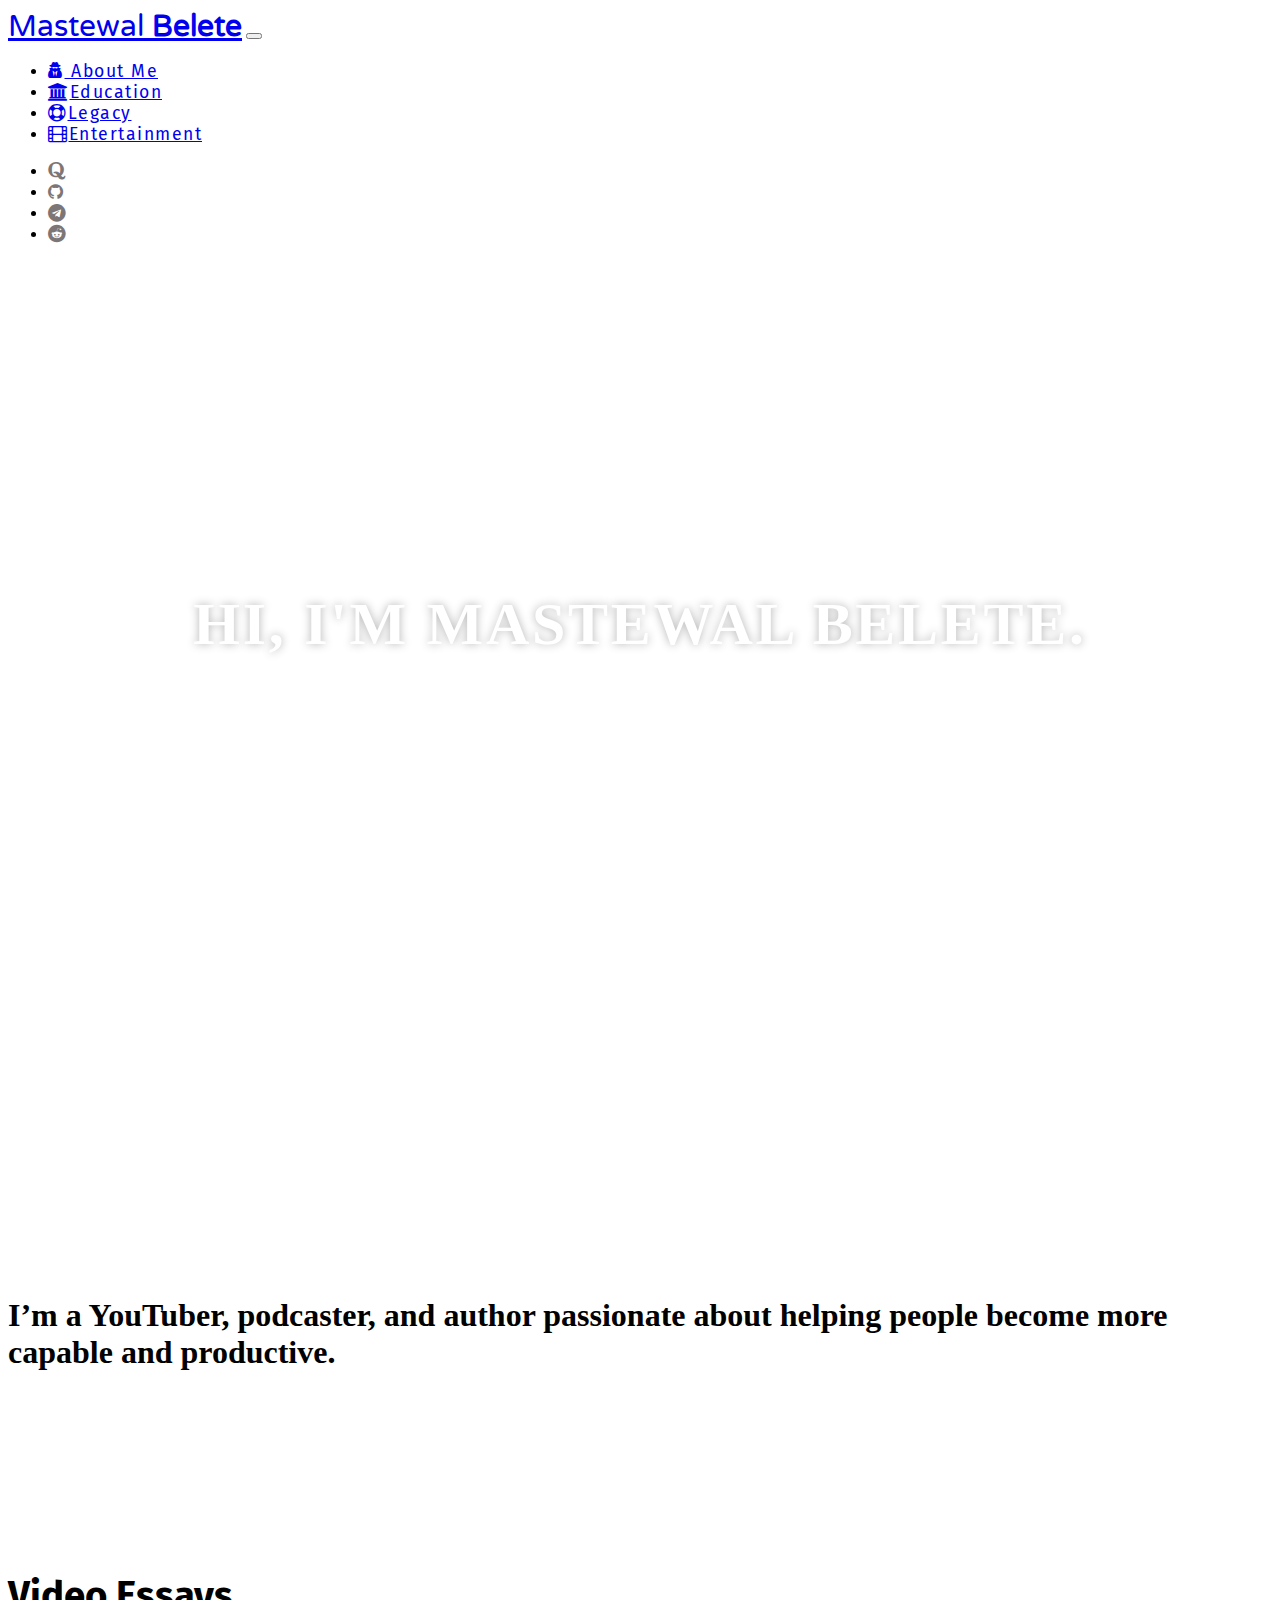
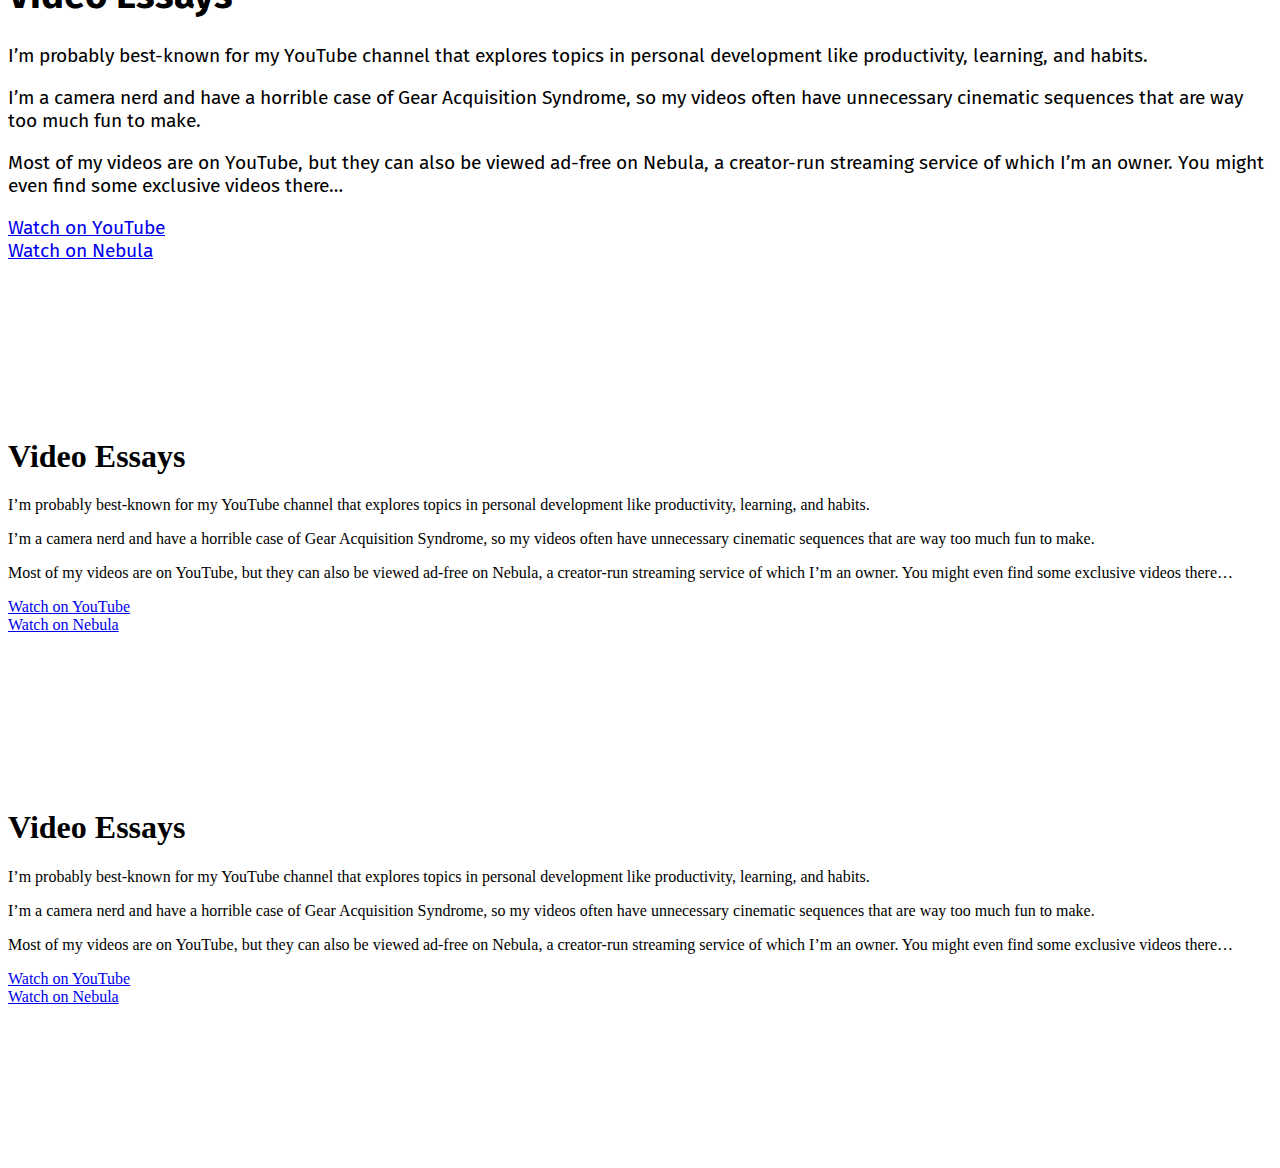
==== index.html @ c9841d3a "Navigation Bar Modified" ====
<!DOCTYPE html>

<html lang="en">

<head>
    <meta charset="utf-8" />
    <meta name="viewport" content="width=device-width, initial-scale=1.0">
    <link rel="stylesheet" href="https://cdn.jsdelivr.net/npm/bootstrap@4.5.3/dist/css/bootstrap.min.css"
        integrity="sha384-TX8t27EcRE3e/ihU7zmQxVncDAy5uIKz4rEkgIXeMed4M0jlfIDPvg6uqKI2xXr2" crossorigin="anonymous">
    <link rel="icon" type="image/icon" href="./assets/images/logo.png" />

    <link rel="stylesheet" href="https://stackpath.bootstrapcdn.com/font-awesome/4.7.0/css/font-awesome.min.css"
        integrity="sha384-wvfXpqpZZVQGK6TAh5PVlGOfQNHSoD2xbE+QkPxCAFlNEevoEH3Sl0sibVcOQVnN" crossorigin="anonymous">
    <link rel="stylesheet" href="./assets/css/style.css" />
    <title>Mastewal Belete</title>


</head>

<body>
    <nav class="navbar navbar-expand-lg navbar-light bg-light p-3">
        <div class="container">
            <a class="navbar-brand" href="#">Mastewal
                <b>Belete</b></a>
            <button class="navbar-toggler" type="button" data-toggle="collapse" data-target=".colNav"
                aria-controls="navbarSupportedContent" aria-expanded="false" aria-label="Toggle navigation">

                <span class="navbar-toggler-icon"></span>

            </button>

            <div class="collapse navbar-collapse colNav" id="navbarSupportedContent">
                <ul class="navbar-nav ml-auto  ">
                    <li id="full" class="nav-item active">
                        <a class="nav-link" href="./labBoot.html">
                            <i class="fa fa-user-secret "></i> About Me
                            <span class="sr-only">(current)</span></a>
                    </li>
                    <li class="nav-item">
                        <a class="nav-link" href="./service.html">
                            <i class="fa fa-university"></i>Education</a>
                    </li>
                    <li class="nav-item">
                        <a class="nav-link" href="./service.html">
                            <i class="fa fa-life-ring"></i>Legacy</a>
                    </li>
                    <li class="nav-item">
                        <a class="nav-link" href="./service.html">
                            <i class="fa fa-film"></i>Entertainment</a>
                    </li>

                </ul>

                <div class="contact-icons">
                    <ul class="navbar-nav list-inline">
                        <li class="nav-item list-inline-item "><a class="nav-link" target="blank" id="social-media"
                                href="">
                                <i class="fa fa-quora"></i></a></li>
                        <li class="nav-item list-inline-item"><a class="nav-link" target="blank" id="social-media"
                                href="">
                                <i class="fa fa-github"></i></a></li>
                        <li class="nav-item list-inline-item"><a class="nav-link" target="blank" id="social-media"
                                href="">
                                <i class="fa fa-telegram"></i></a>
                        </li>
                        <li class="nav-item list-inline-item"><a class="nav-link" target="blank" id="social-media"
                                href="">
                                <i class="fa fa-reddit"></i></i></a>
                        </li>

                    </ul>
                    <!-- <a class="mx-3" href="#"></a>
              <a class="mx-3" href="#"></a>
              <a class="mx-3" href="#"></a> -->
                </div>
            </div>
        </div>
    </nav>
    </nav>

    <div class="jumbotron text-center">
        <h1>Hi, I'm Mastewal Belete.</h1>
    </div>




    <div class="container-fluid">

        <div class="row">
            <div class="col-12">
                <h1>I’m a YouTuber, podcaster, and author passionate about helping people become more
                    capable and productive.</h1>
            </div>
        </div>

        <!-- TODO Change the row name to prevent ambiguity from parent-->
        <div class="row">
            <div class="col order-md-last col-md-6">
                <iframe src="https://www.youtube.com/watch?v=0bxIg3M_MHY" frameborder="0"
                    allow="accelerometer; autoplay; clipboard-write; encrypted-media; gyroscope; picture-in-picture"
                    allowfullscreen></iframe>
            </div>
            <div class="col-12 order-md-first col-md-6 video_essays">
                <h1>Video Essays</h1>
                <p>I’m probably best-known for my YouTube channel that explores topics in personal development like
                    productivity, learning, and habits. </p>
                <p>I’m a camera nerd and have a horrible case of Gear Acquisition Syndrome, so my videos often have
                    unnecessary cinematic sequences that are way too much fun to make.</p>
                <p>Most of my videos are on YouTube, but they can also be viewed ad-free on Nebula, a creator-run
                    streaming service of which I’m an owner. You might even find some exclusive videos there…</p>

                <div class="container">
                    <div class="row">
                        <div class="col-12 col-md-6 p-3 links">
                            <a href="#" class="btn btn-primary btn-lg btn-block">Watch on YouTube</a>
                        </div>
                        <div class="col-12 col-md-6 p-3 links">
                            <a href="#" class="btn btn-primary btn-lg btn-block">Watch on Nebula</a>
                        </div>
                    </div>
                </div>
            </div>


        </div>

        <div class="row">
            <div class="col order-md-last col-md-6">
                <iframe src="https://youtu.be/27fQl4oRlBI" frameborder="0"
                    allow="accelerometer; autoplay; clipboard-write; encrypted-media; gyroscope; picture-in-picture"
                    allowfullscreen></iframe>
            </div>
            <div class="col-12 order-md-first col-md-6">
                <h1>Video Essays</h1>
                <p>I’m probably best-known for my YouTube channel that explores topics in personal development like
                    productivity, learning, and habits. </p>
                <p>I’m a camera nerd and have a horrible case of Gear Acquisition Syndrome, so my videos often have
                    unnecessary cinematic sequences that are way too much fun to make.</p>
                <p>Most of my videos are on YouTube, but they can also be viewed ad-free on Nebula, a creator-run
                    streaming service of which I’m an owner. You might even find some exclusive videos there…</p>

                <div class="container">
                    <div class="row">
                        <div class="col-12 col-md-6 p-3 links">
                            <a href="#" class="btn btn-primary btn-lg btn-block">Watch on YouTube</a>
                        </div>
                        <div class="col-12 col-md-6 p-3 links">
                            <a href="#" class="btn btn-primary btn-lg btn-block">Watch on Nebula</a>
                        </div>
                    </div>
                </div>
            </div>

        </div>

        <div class="row">
            <div class="col order-md-last col-md-6">
                <iframe src="https://www.youtube.com/watch?v=AgIggrkBFcU" frameborder="0"
                    allow="accelerometer; autoplay; clipboard-write; encrypted-media; gyroscope; picture-in-picture"
                    allowfullscreen></iframe>
            </div>
            <div class="col-12 order-md-first col-md-6">
                <h1>Video Essays</h1>
                <p>I’m probably best-known for my YouTube channel that explores topics in personal development like
                    productivity, learning, and habits. </p>
                <p>I’m a camera nerd and have a horrible case of Gear Acquisition Syndrome, so my videos often have
                    unnecessary cinematic sequences that are way too much fun to make.</p>
                <p>Most of my videos are on YouTube, but they can also be viewed ad-free on Nebula, a creator-run
                    streaming service of which I’m an owner. You might even find some exclusive videos there…</p>

                <div class="container">
                    <div class="row">
                        <div class="col-12 col-md-6 p-3 links">
                            <a href="#" class="btn btn-primary btn-lg btn-block">Watch on YouTube</a>
                        </div>
                        <div class="col-12 col-md-6 p-3 links">
                            <a href="#" class="btn btn-primary btn-lg btn-block">Watch on Nebula</a>
                        </div>
                    </div>
                </div>
            </div>
            <div class="col-md-6 fourth__col">
                <iframe src="https://www.youtube.com/watch?v=AgIggrkBFcU" frameborder="0"
                    allow="accelerometer; autoplay; clipboard-write; encrypted-media; gyroscope; picture-in-picture"
                    allowfullscreen></iframe>
            </div>

        </div>
    </div>





    <script src="https://code.jquery.com/jquery-3.5.1.slim.min.js"
        integrity="sha384-DfXdz2htPH0lsSSs5nCTpuj/zy4C+OGpamoFVy38MVBnE+IbbVYUew+OrCXaRkfj"
        crossorigin="anonymous"></script>
    <script src="https://cdn.jsdelivr.net/npm/popper.js@1.16.1/dist/umd/popper.min.js"
        integrity="sha384-9/reFTGAW83EW2RDu2S0VKaIzap3H66lZH81PoYlFhbGU+6BZp6G7niu735Sk7lN"
        crossorigin="anonymous"></script>
    <script src="https://cdn.jsdelivr.net/npm/bootstrap@4.5.3/dist/js/bootstrap.min.js"
        integrity="sha384-w1Q4orYjBQndcko6MimVbzY0tgp4pWB4lZ7lr30WKz0vr/aWKhXdBNmNb5D92v7s"
        crossorigin="anonymous"></script>

</body>

</html>
---- assets/css/style.css ----
@import url('https://fonts.googleapis.com/css2?family=Fira+Sans&family=Montserrat:wght@200&family=Nanum+Gothic&family=Raleway:wght@300;400&family=Source+Sans+Pro:wght@400;700&family=Varela+Round&display=swap');


.nav-link:hover{
	background-color: #111111;
	color: rgb(240, 235, 235) !important;
}

.nav-link {
	text-align: left;
	height: auto;
	font-size: 1.1rem !important;
	letter-spacing: 1.5px;
}

.nav-item{
	font-family: 'Fira Sans', sans-serif;
}

#social-media{
	color: rgb(124, 118, 118);
}
#social-media:hover{
	color: rgb(165, 163, 163);
}

.navbar-brand {
	font-size: 30px;
	font-family: 'Varela Round', sans-serif;
}

.jumbotron {
	clip-path: polygon(0 0, 100% 0, 100% 90%, 50% 100%, 0 87%);
	color: #fff;
	background-image: url("https://images.unsplash.com/photo-1551269901-5c5e14c25df7?ixid=MXwxMjA3fDB8MHxwaG90by1wYWdlfHx8fGVufDB8fHw%3D&ixlib=rb-1.2.1&auto=format&fit=crop&w=750&q=80");
	height: 110vh;
	background-position: center;
	background-size: cover;
}

.jumbotron > h1 {
	font-weight: 900;
	letter-spacing: 2.7px;
	line-height: 1.4em;
	font: bold;
	align-self: center;
	text-align: center;
	font: sans-serif;
	font-size: 60px;
	position: relative;
	top: 30%;
	text-transform: uppercase;
	text-shadow: 0 0 10px rgba(0, 0, 0, .3);
}

.video_essays{
	font-family: 'Fira Sans', sans-serif;
	font-size: 120%;
}

.nav{
    background-color: black;
}

.links{
	width: 100%;
	margin: 20;
}



@media(max-width:576px){

	.carousel-caption{
		font-size: 150%;
		text-shadow: 1px 1px 1px 10px #000;
		font-weight: bold;
		top: 30%;
	}
	}
.carousel-caption{
	font-size: 500%;
	font-weight: bold;
	top:40%
}
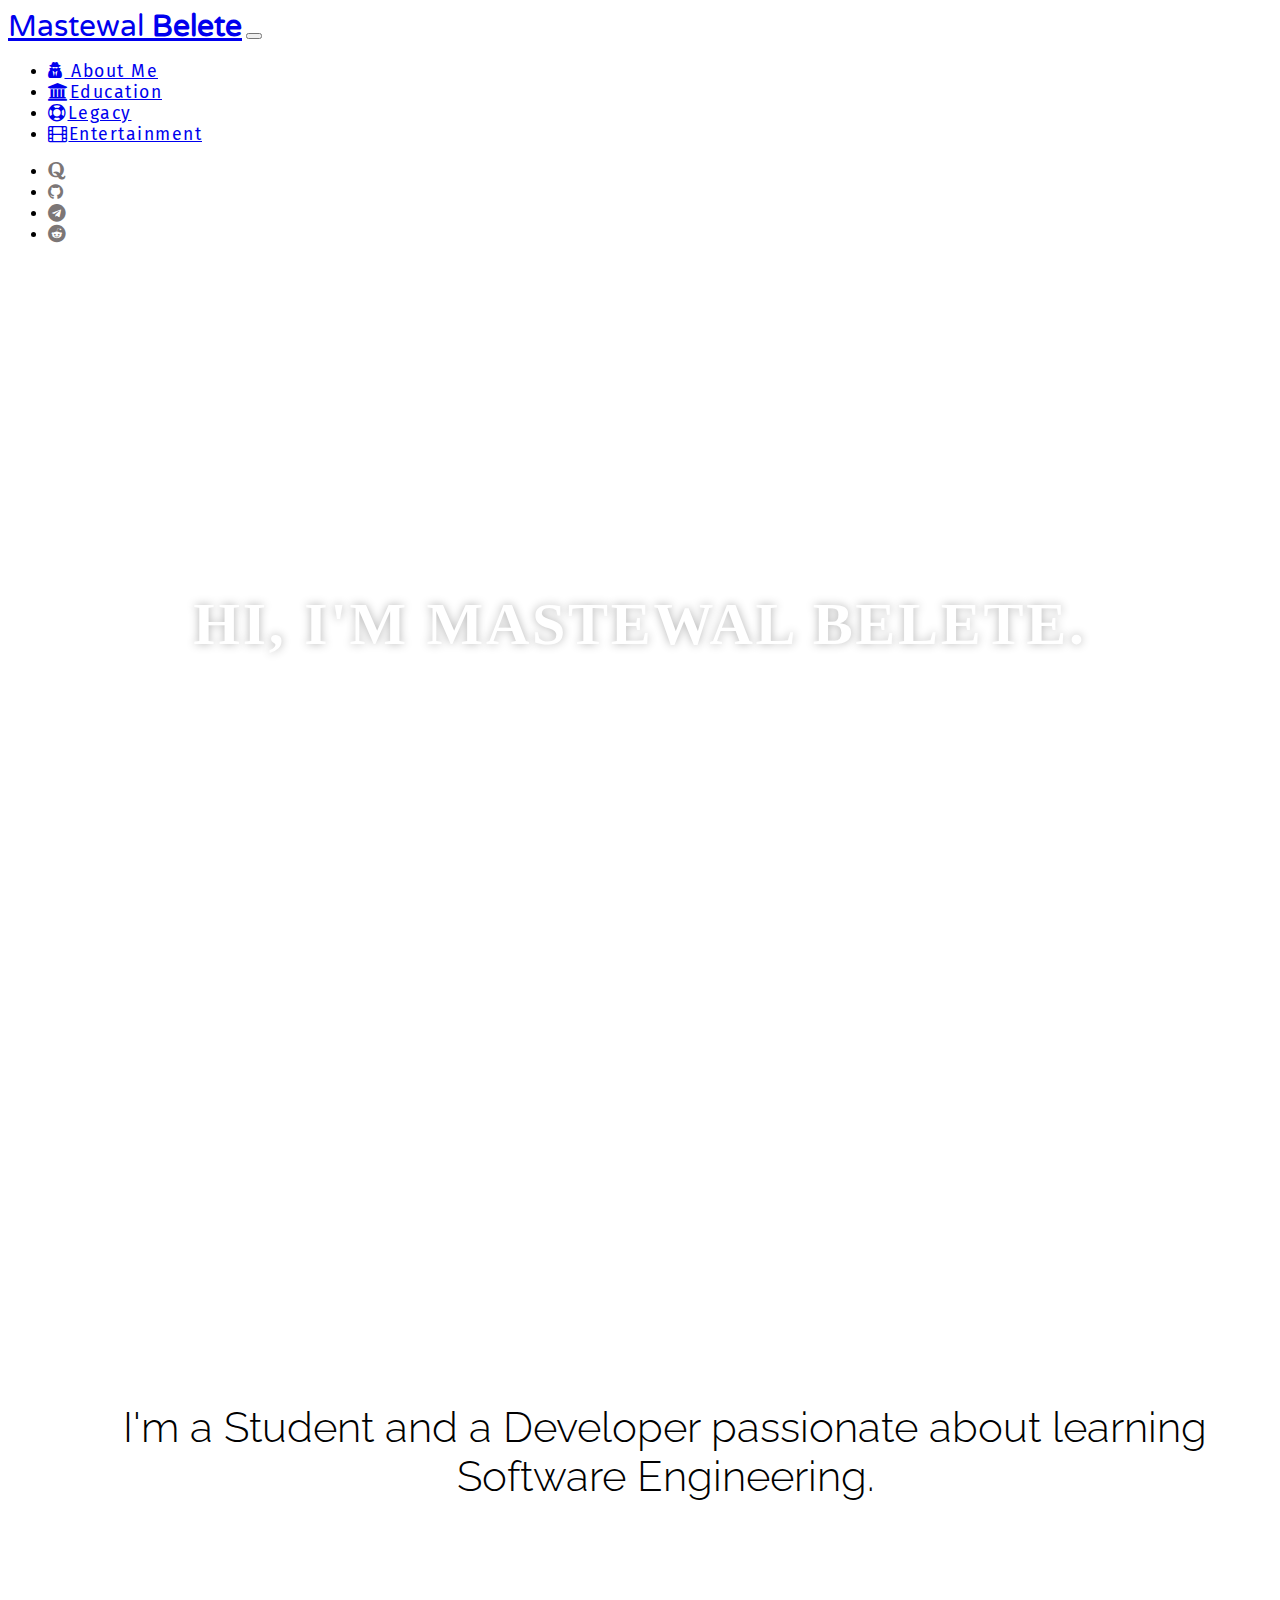
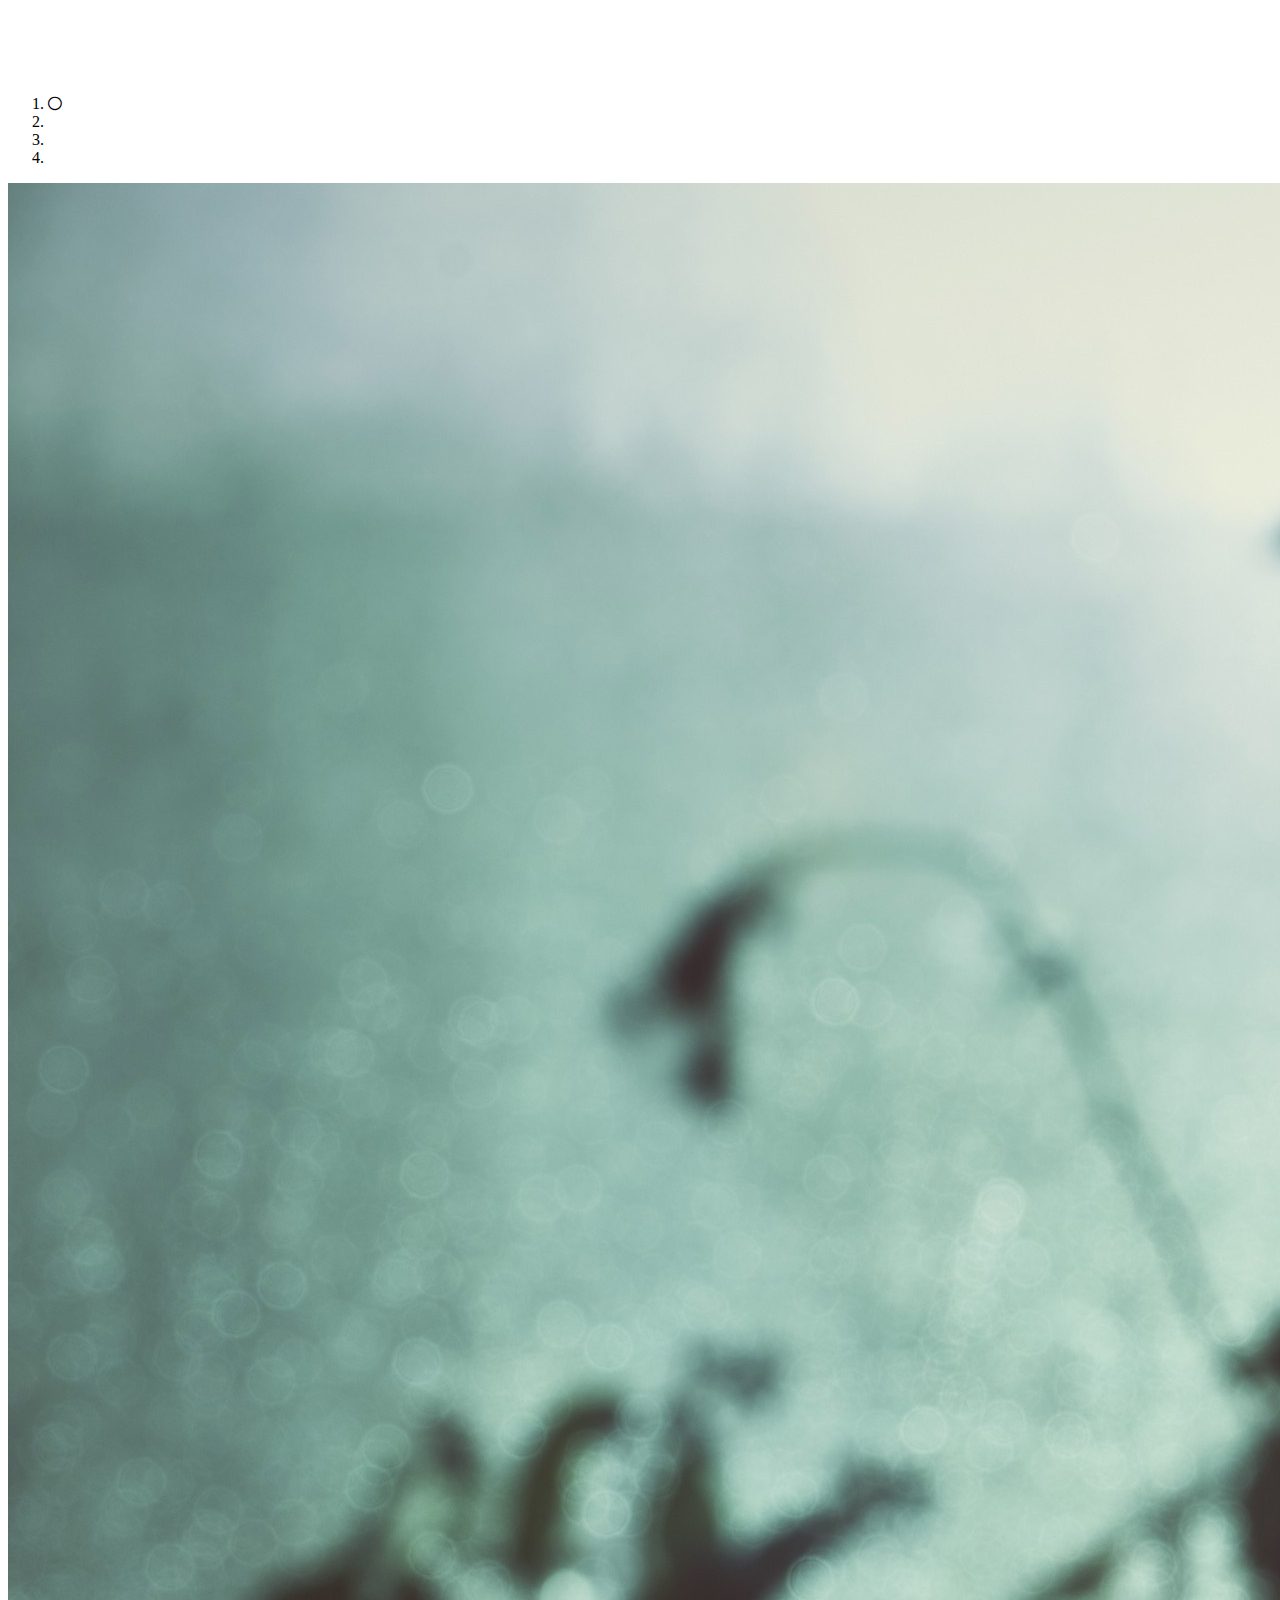
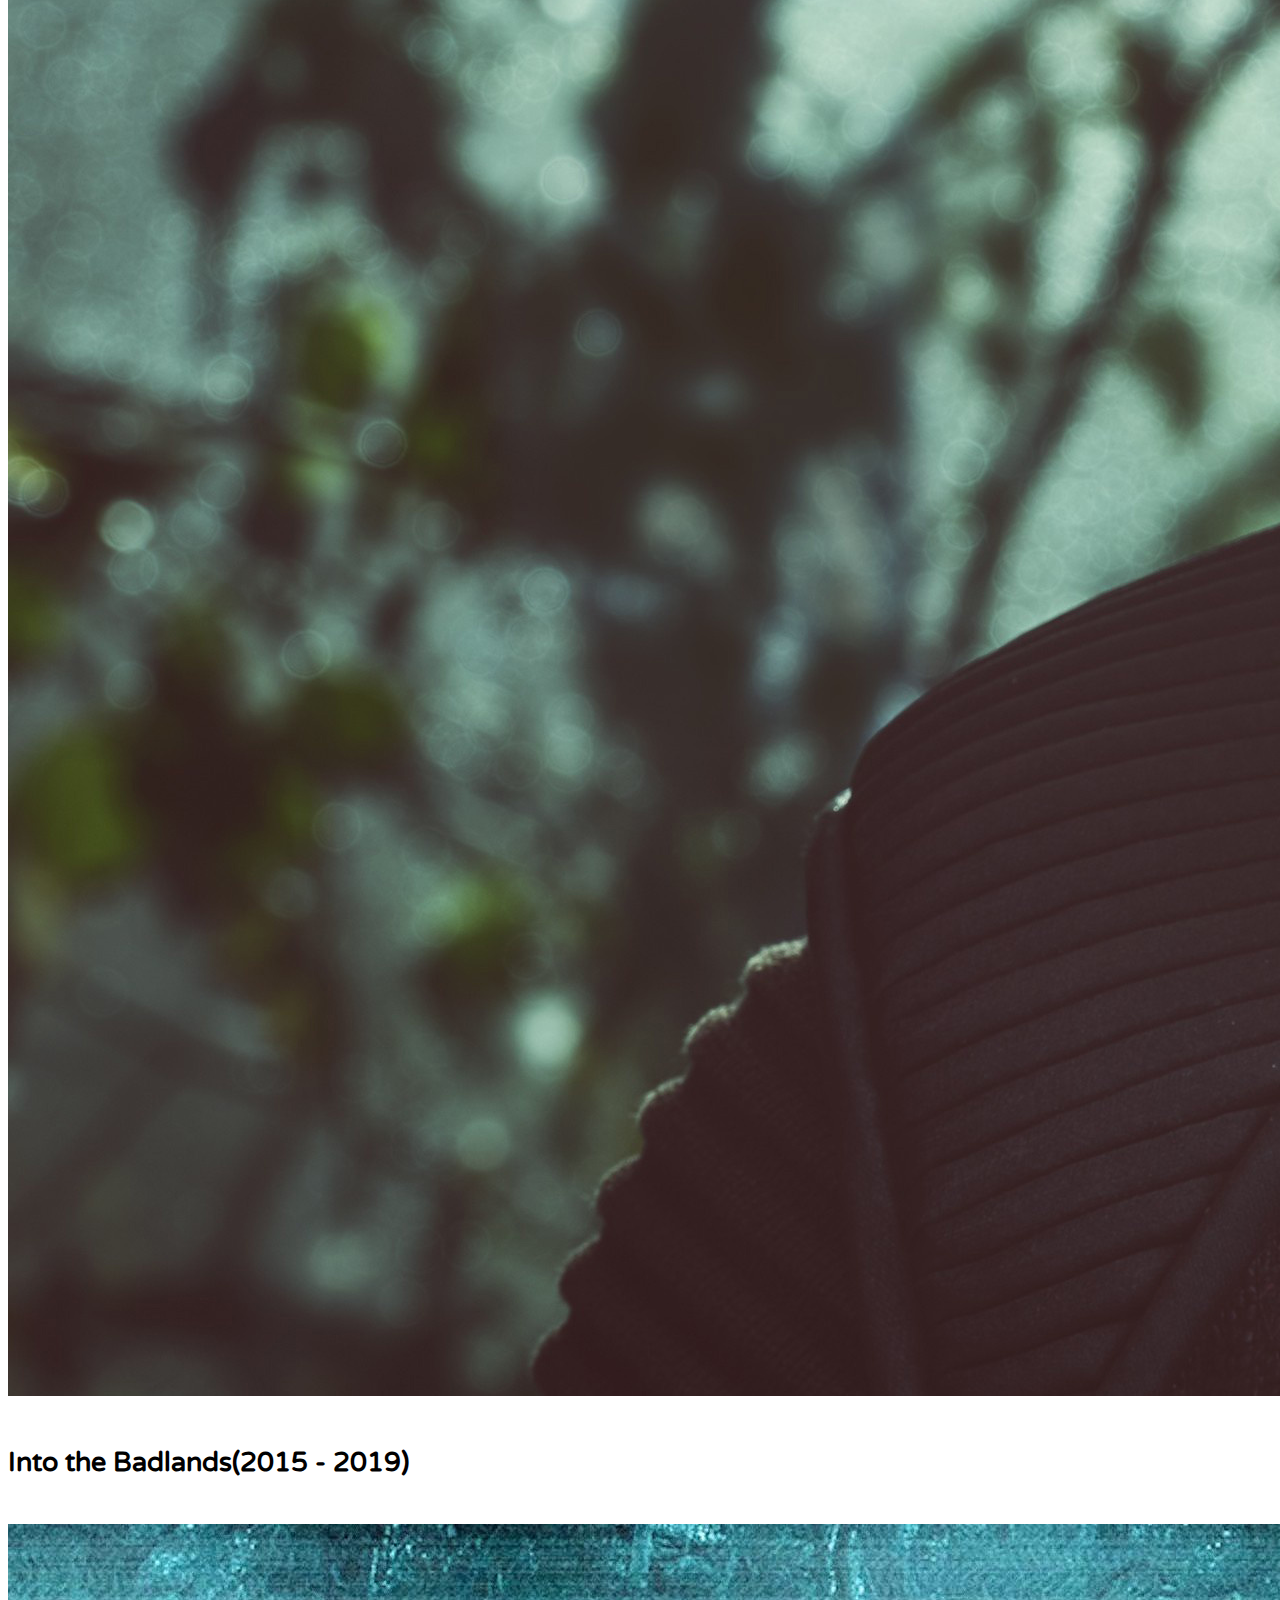
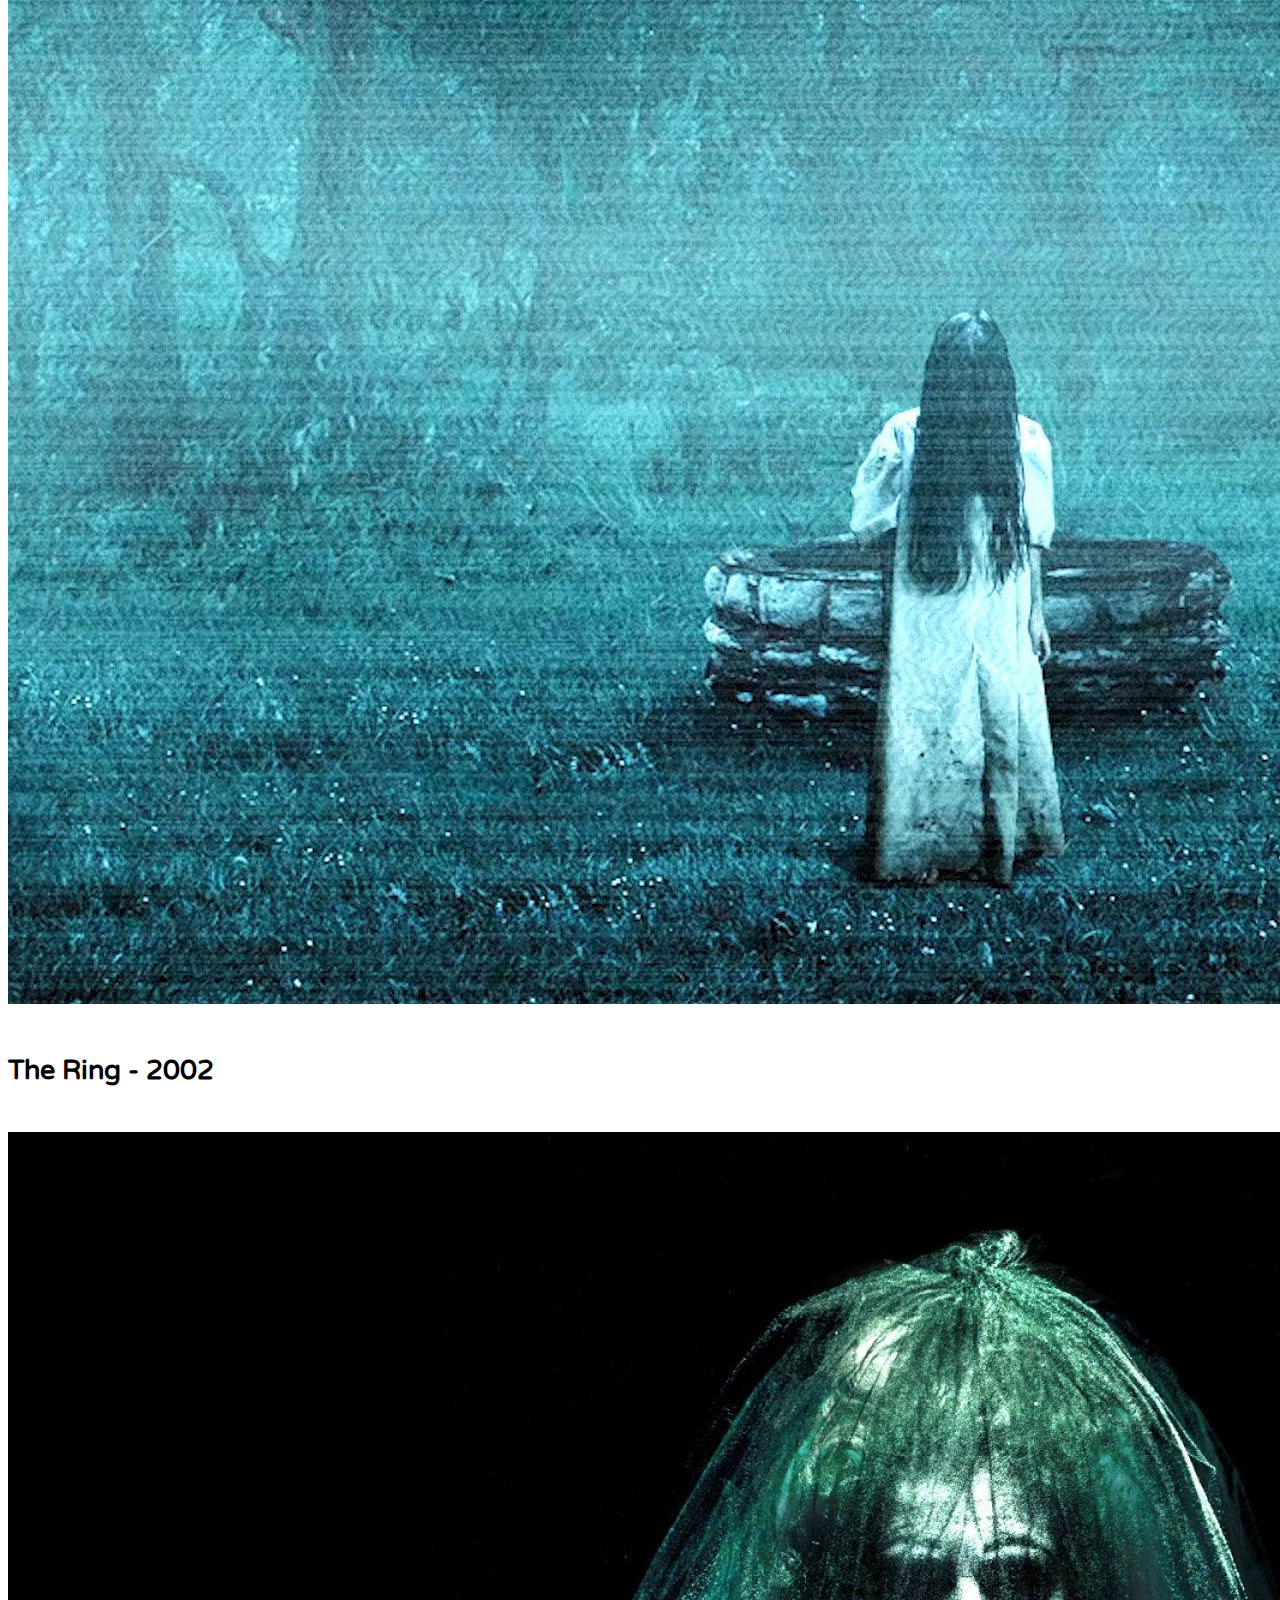
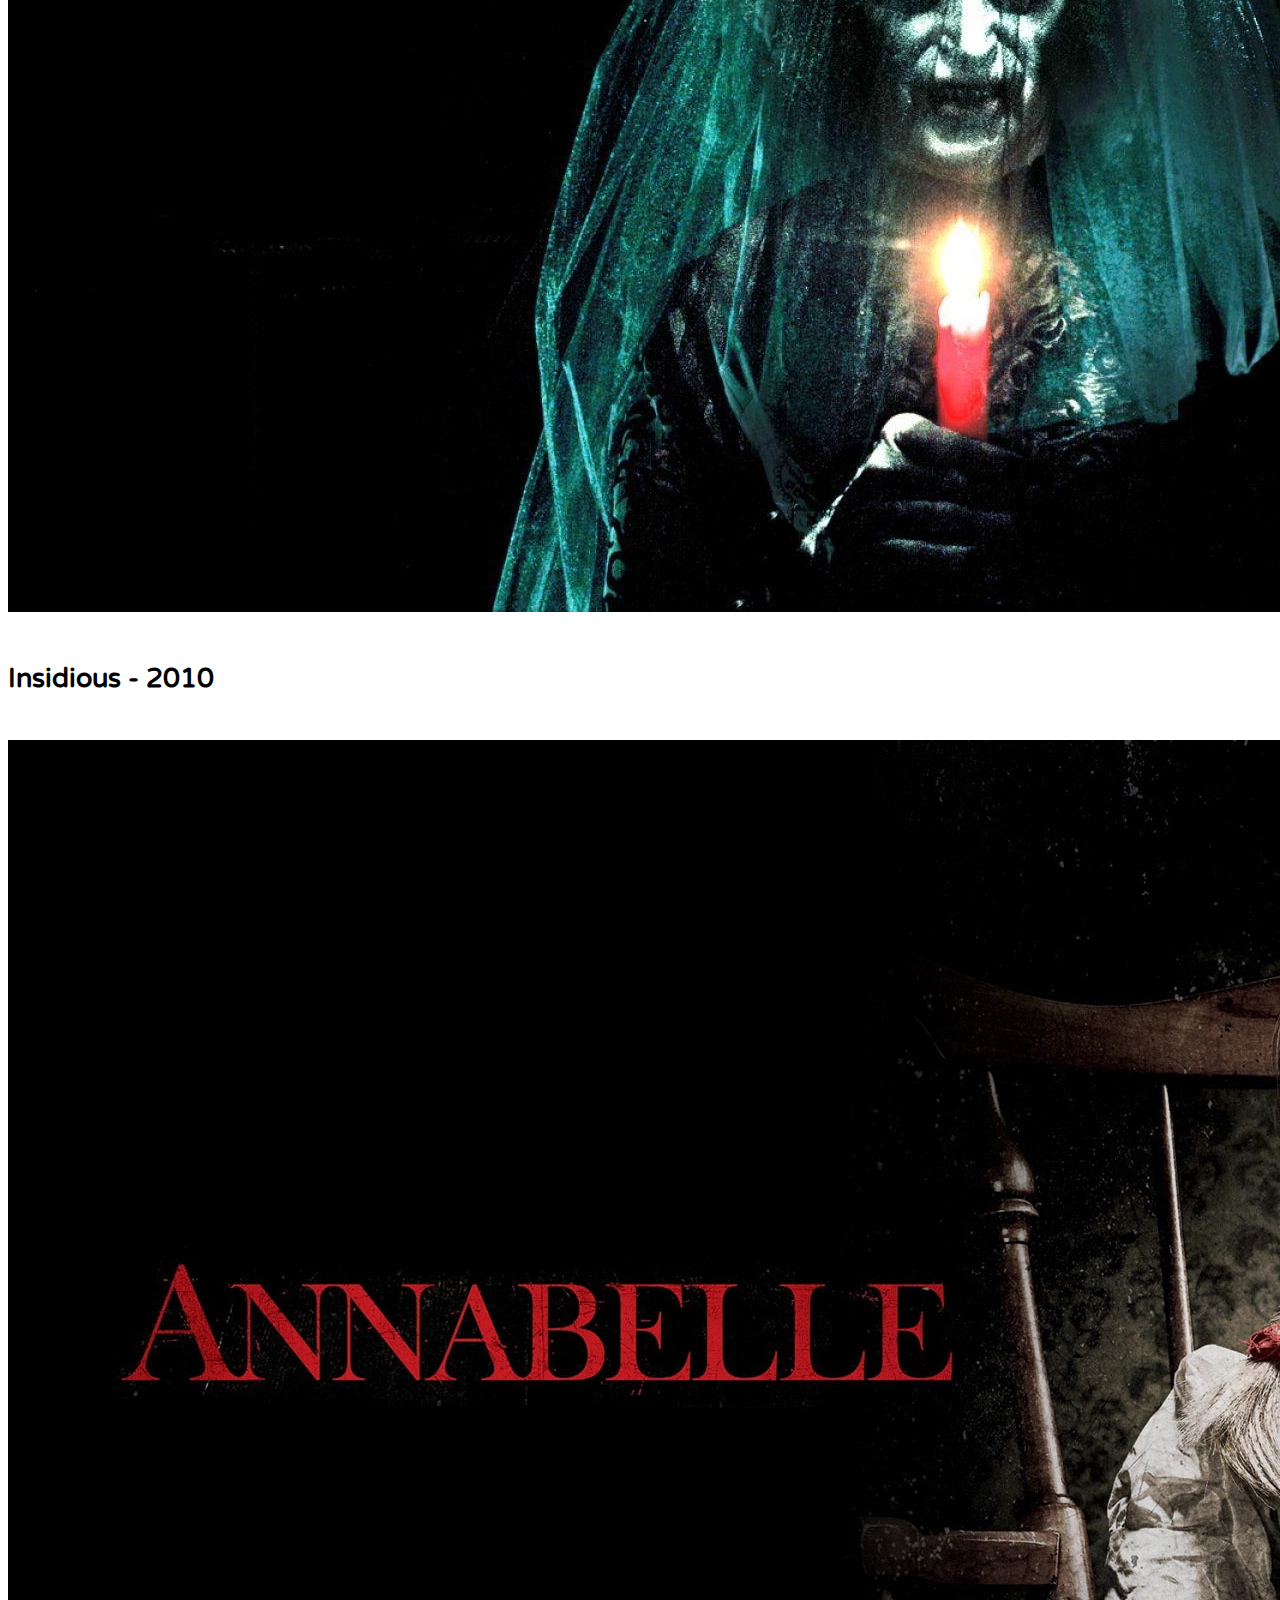
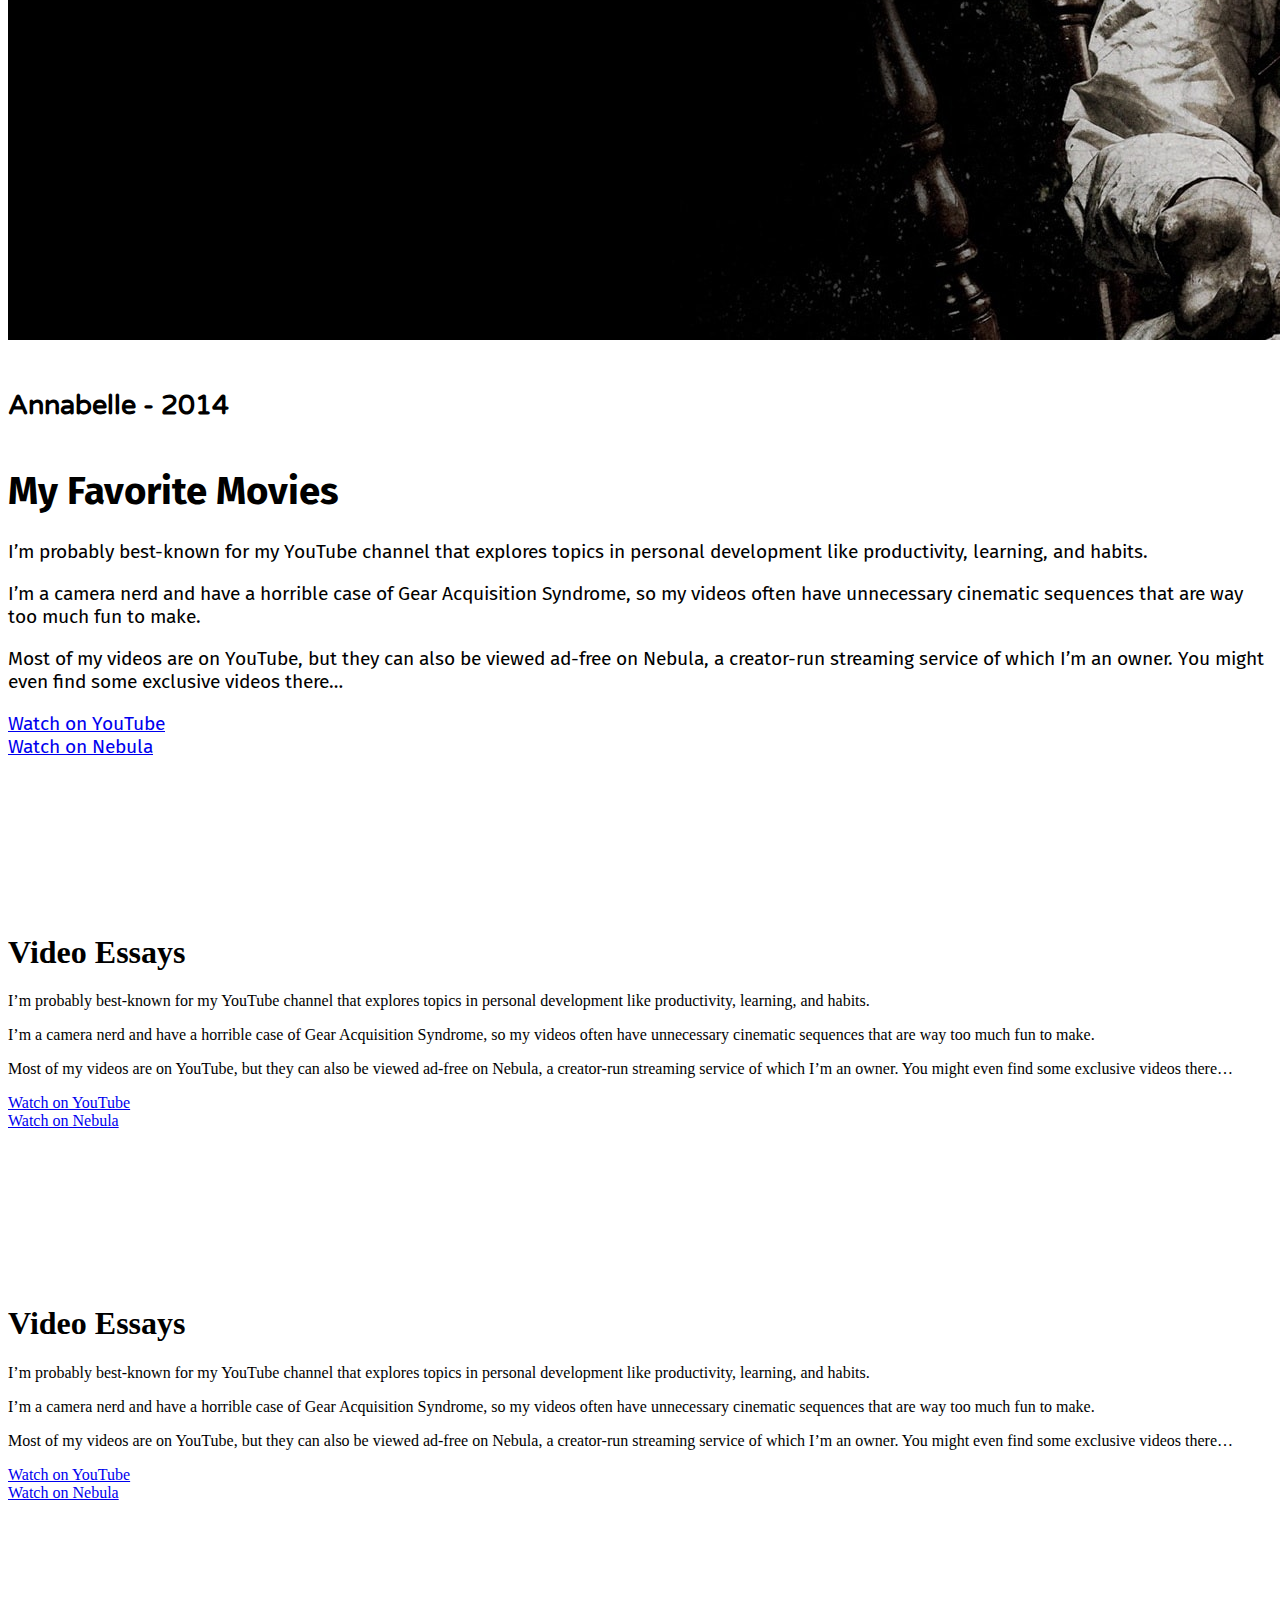
==== commit b22dad19: "Carousel with Caption - Movies" ====
--- a/index.html
+++ b/index.html
@@ -69,9 +69,7 @@
                         </li>
 
                     </ul>
-                    <!-- <a class="mx-3" href="#"></a>
-              <a class="mx-3" href="#"></a>
-              <a class="mx-3" href="#"></a> -->
+
                 </div>
             </div>
         </div>
@@ -88,21 +86,68 @@
     <div class="container-fluid">
 
         <div class="row">
-            <div class="col-12">
-                <h1>I’m a YouTuber, podcaster, and author passionate about helping people become more
-                    capable and productive.</h1>
-            </div>
-        </div>
-
-        <!-- TODO Change the row name to prevent ambiguity from parent-->
-        <div class="row">
+            <div class="col-12 me">
+                <h1>I'm a Student and a Developer passionate about learning Software Engineering.</h1>
+            </div>
+        </div>
+
+
+        <div class="row movies">
             <div class="col order-md-last col-md-6">
-                <iframe src="https://www.youtube.com/watch?v=0bxIg3M_MHY" frameborder="0"
-                    allow="accelerometer; autoplay; clipboard-write; encrypted-media; gyroscope; picture-in-picture"
-                    allowfullscreen></iframe>
-            </div>
+                <div id="carouselExampleIndicators" class="carousel slide" data-ride="carousel">
+                    <ol class="carousel-indicators">
+                        <li data-target="#carouselExampleIndicators" data-slide-to="0" class="active"><i
+                                class="fa fa-circle-thin"></i></li>
+                        <li data-target="#carouselExampleIndicators" data-slide-to="1"></li>
+                        <li data-target="#carouselExampleIndicators" data-slide-to="2"></li>
+                        <li data-target="#carouselExampleIndicators" data-slide-to="3"></li>
+
+                    </ol>
+                    <div class="carousel-inner">
+                        <div class="carousel-item active">
+                            <img class="d-block w-100" id="imgs2" src="assets/images/intobad.jpg"
+                                alt="Into the Badlands">
+                            <div class="carousel-caption d-none d-md-block">
+                                <h5>Into the Badlands(2015 - 2019)</h5>
+                            </div>
+                        </div>
+                        <div class="carousel-item">
+                            <img class="d-block w-auto img-fluid" id="imgs2" src="assets/images/thering.jpg"
+                                alt="The Ring">
+                            <div class="carousel-caption d-none d-md-block">
+                                <h5>The Ring - 2002</h5>
+                            </div>
+                        </div>
+                        <div class="carousel-item">
+                            <img class="d-block w-auto img-fluid" id="imgs2" src="assets/images/insidious.jpg"
+                                alt="insidious">
+                            <div class="carousel-caption d-none d-md-block">
+                                <h5>Insidious - 2010</h5>
+                            </div>
+                        </div>
+                        <div class="carousel-item">
+                            <img class="d-block w-auto img-fluid" id="imgs2" src="assets/images/annabelle.jpg"
+                                alt="Annabelle">
+                            <div class="carousel-caption d-none d-md-block">
+                                <h5>Annabelle - 2014</h5>
+                            </div>
+                        </div>
+
+
+                    </div>
+                    <a class="carousel-control-prev" href="#carouselExampleIndicators" role="button" data-slide="prev">
+                        <span class="carousel-control-prev-icon" aria-hidden="true"></span>
+                        <span class="sr-only">Previous</span>
+                    </a>
+                    <a class="carousel-control-next" href="#carouselExampleIndicators" role="button" data-slide="next">
+                        <span class="carousel-control-next-icon" aria-hidden="true"></span>
+                        <span class="sr-only">Next</span>
+                    </a>
+                </div>
+            </div>
+
             <div class="col-12 order-md-first col-md-6 video_essays">
-                <h1>Video Essays</h1>
+                <h1>My Favorite Movies</h1>
                 <p>I’m probably best-known for my YouTube channel that explores topics in personal development like
                     productivity, learning, and habits. </p>
                 <p>I’m a camera nerd and have a horrible case of Gear Acquisition Syndrome, so my videos often have
--- a/assets/css/style.css
+++ b/assets/css/style.css
@@ -53,33 +53,31 @@
 	text-shadow: 0 0 10px rgba(0, 0, 0, .3);
 }
 
+.me{
+	padding: 100px 50px 150px 100px;
+}
+.me > h1{
+	text-align: center;
+	font-family: 'Raleway', sans-serif;
+	font-size: 42px;
+	font-weight: 300;
+	
+}
+.carousel-caption > h5{
+	font-family: 'Varela Round', sans-serif;
+	font-size: 1.7rem;
+	font-weight: bold;
+}
+
+@media screen and (max-width: 724px) {
+	.me {
+		padding:0 0 120px 0;
+		font-size: 10px;
+	}
+}
 .video_essays{
 	font-family: 'Fira Sans', sans-serif;
 	font-size: 120%;
 }
 
-.nav{
-    background-color: black;
-}
 
-.links{
-	width: 100%;
-	margin: 20;
-}
-
-
-
-@media(max-width:576px){
-
-	.carousel-caption{
-		font-size: 150%;
-		text-shadow: 1px 1px 1px 10px #000;
-		font-weight: bold;
-		top: 30%;
-	}
-	}
-.carousel-caption{
-	font-size: 500%;
-	font-weight: bold;
-	top:40%
-}
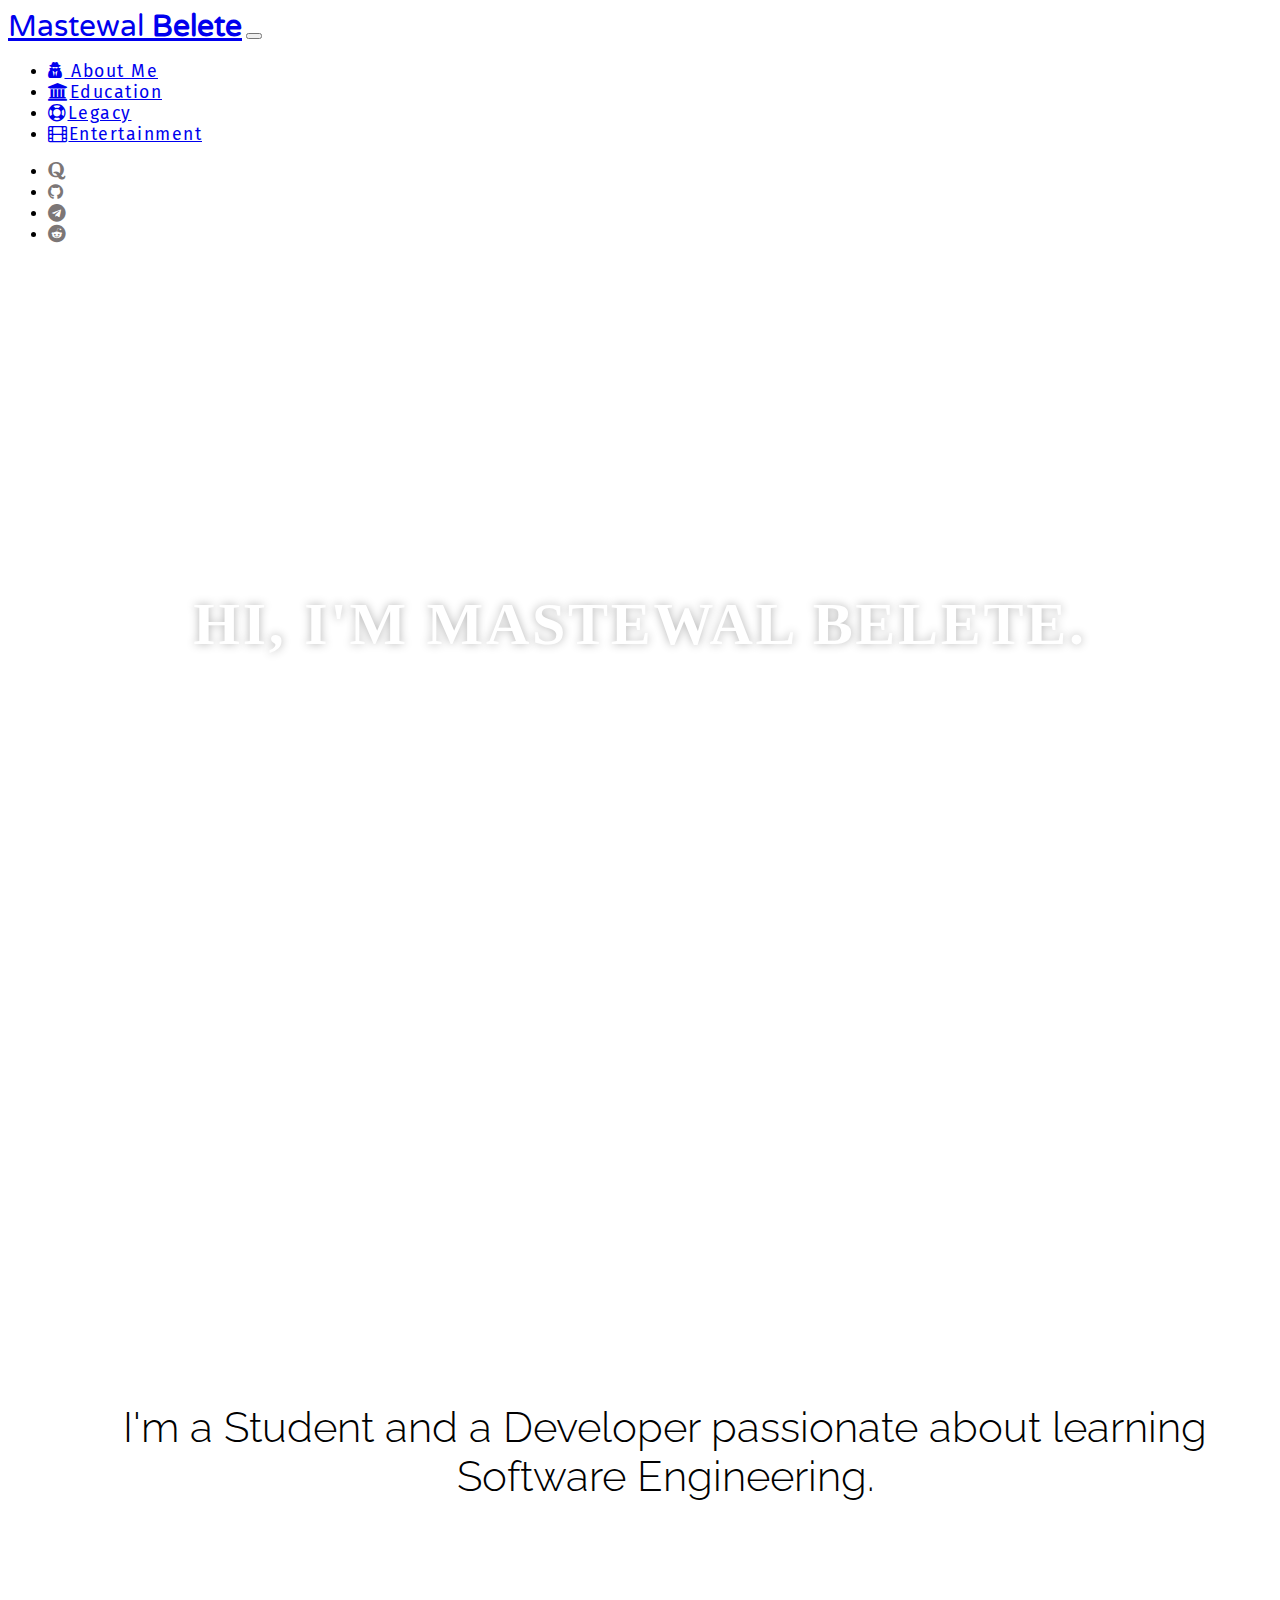
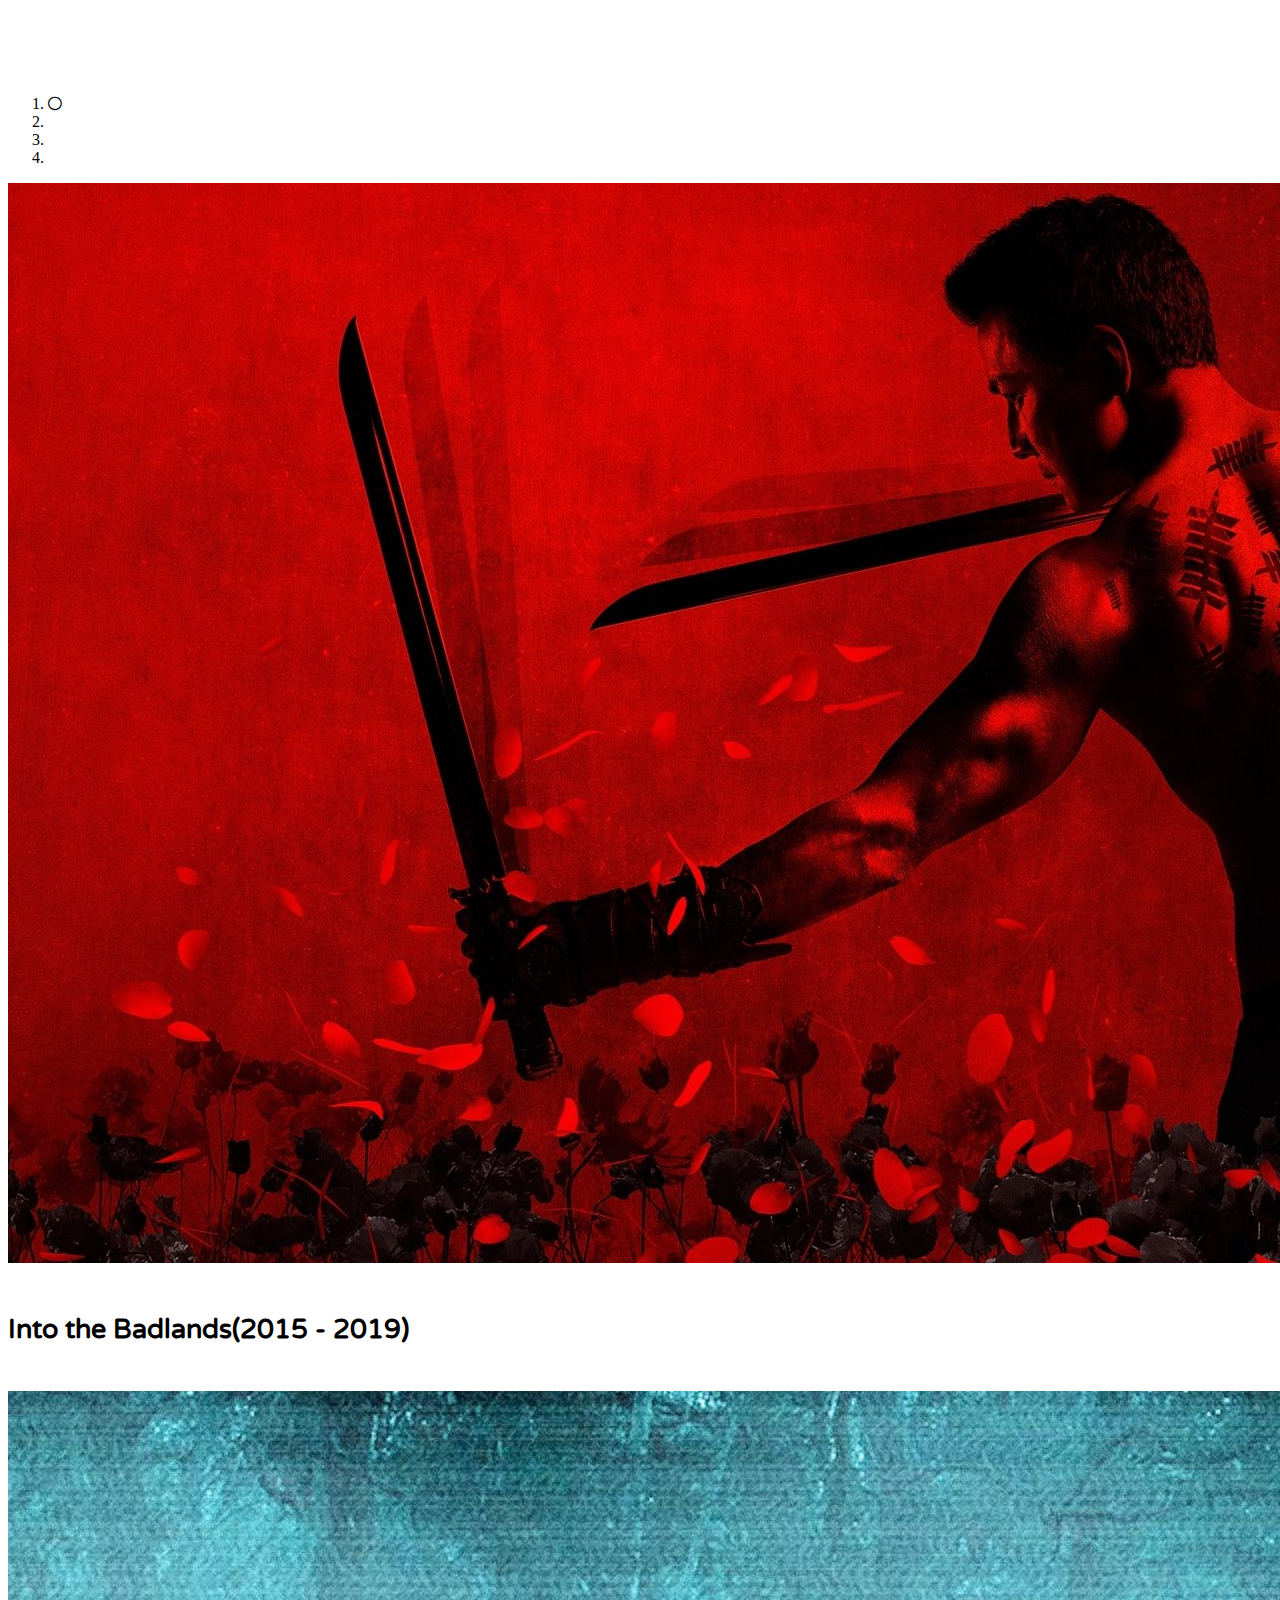
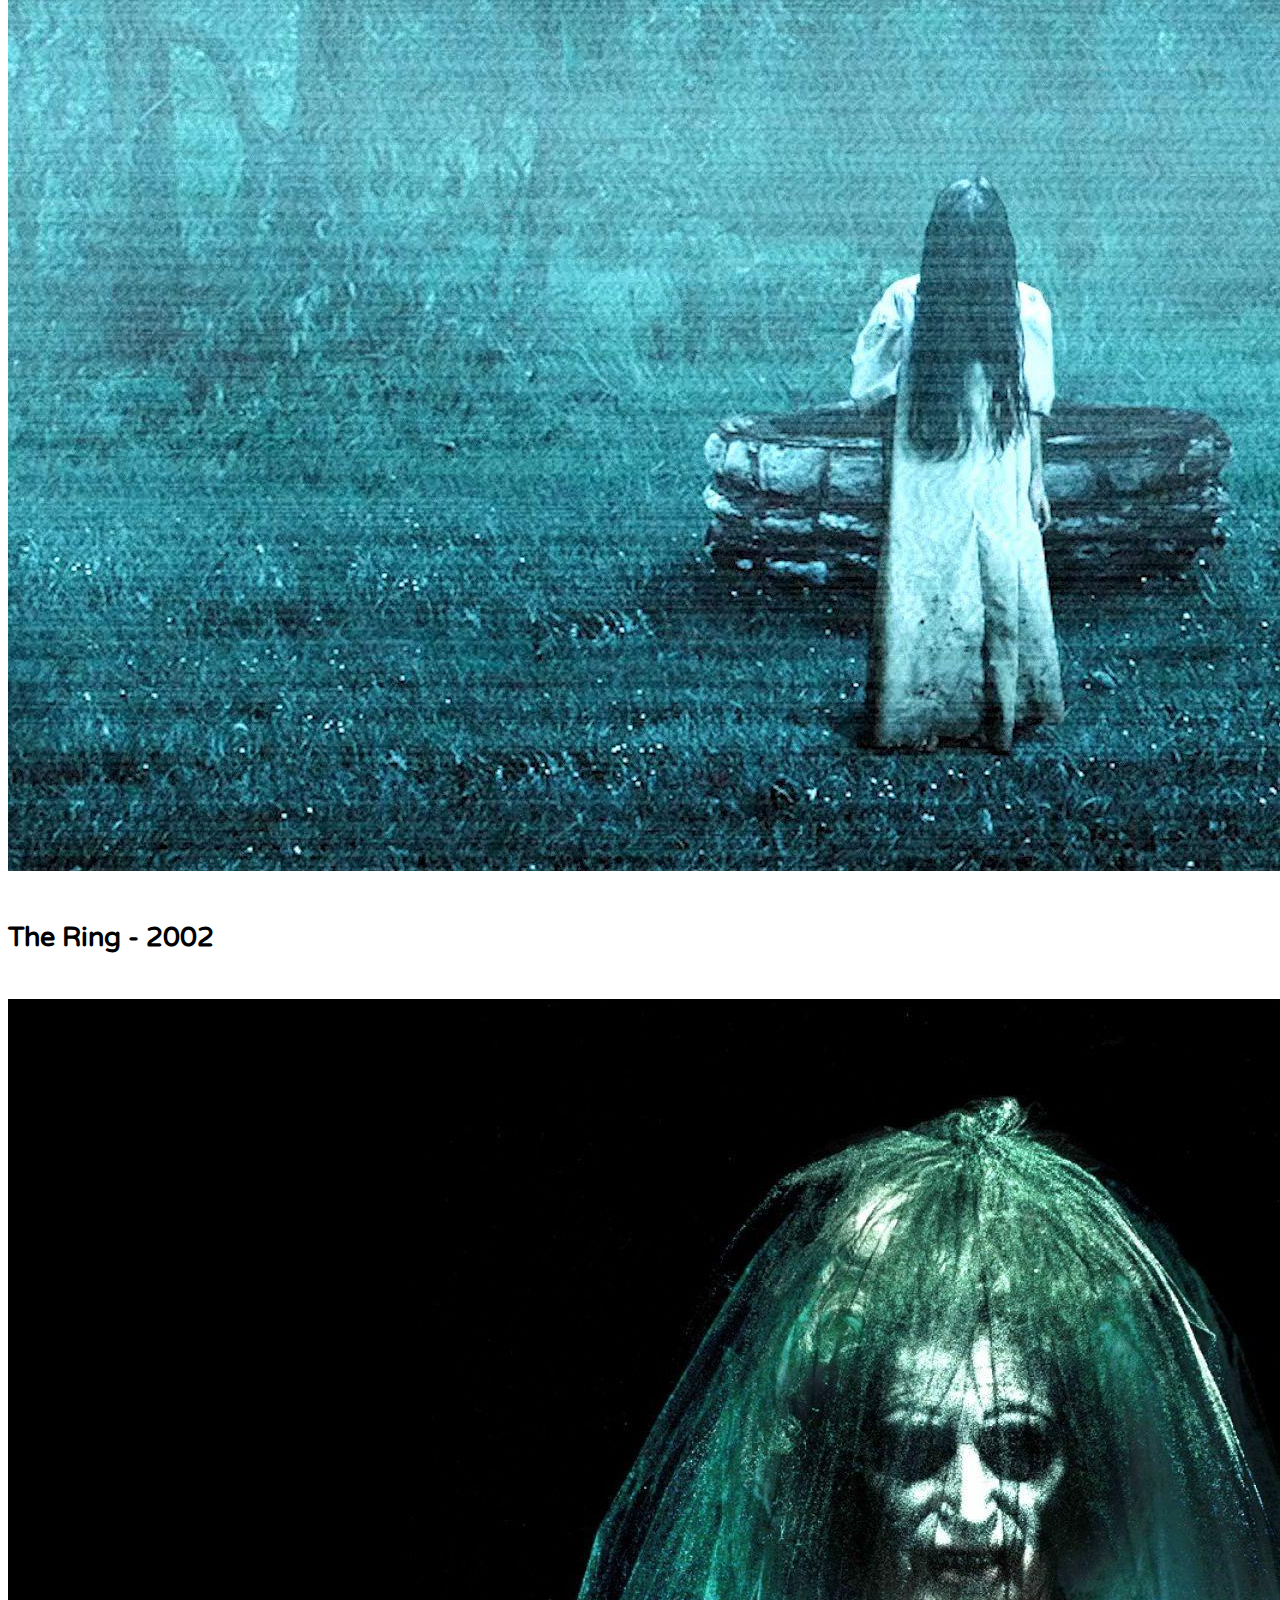
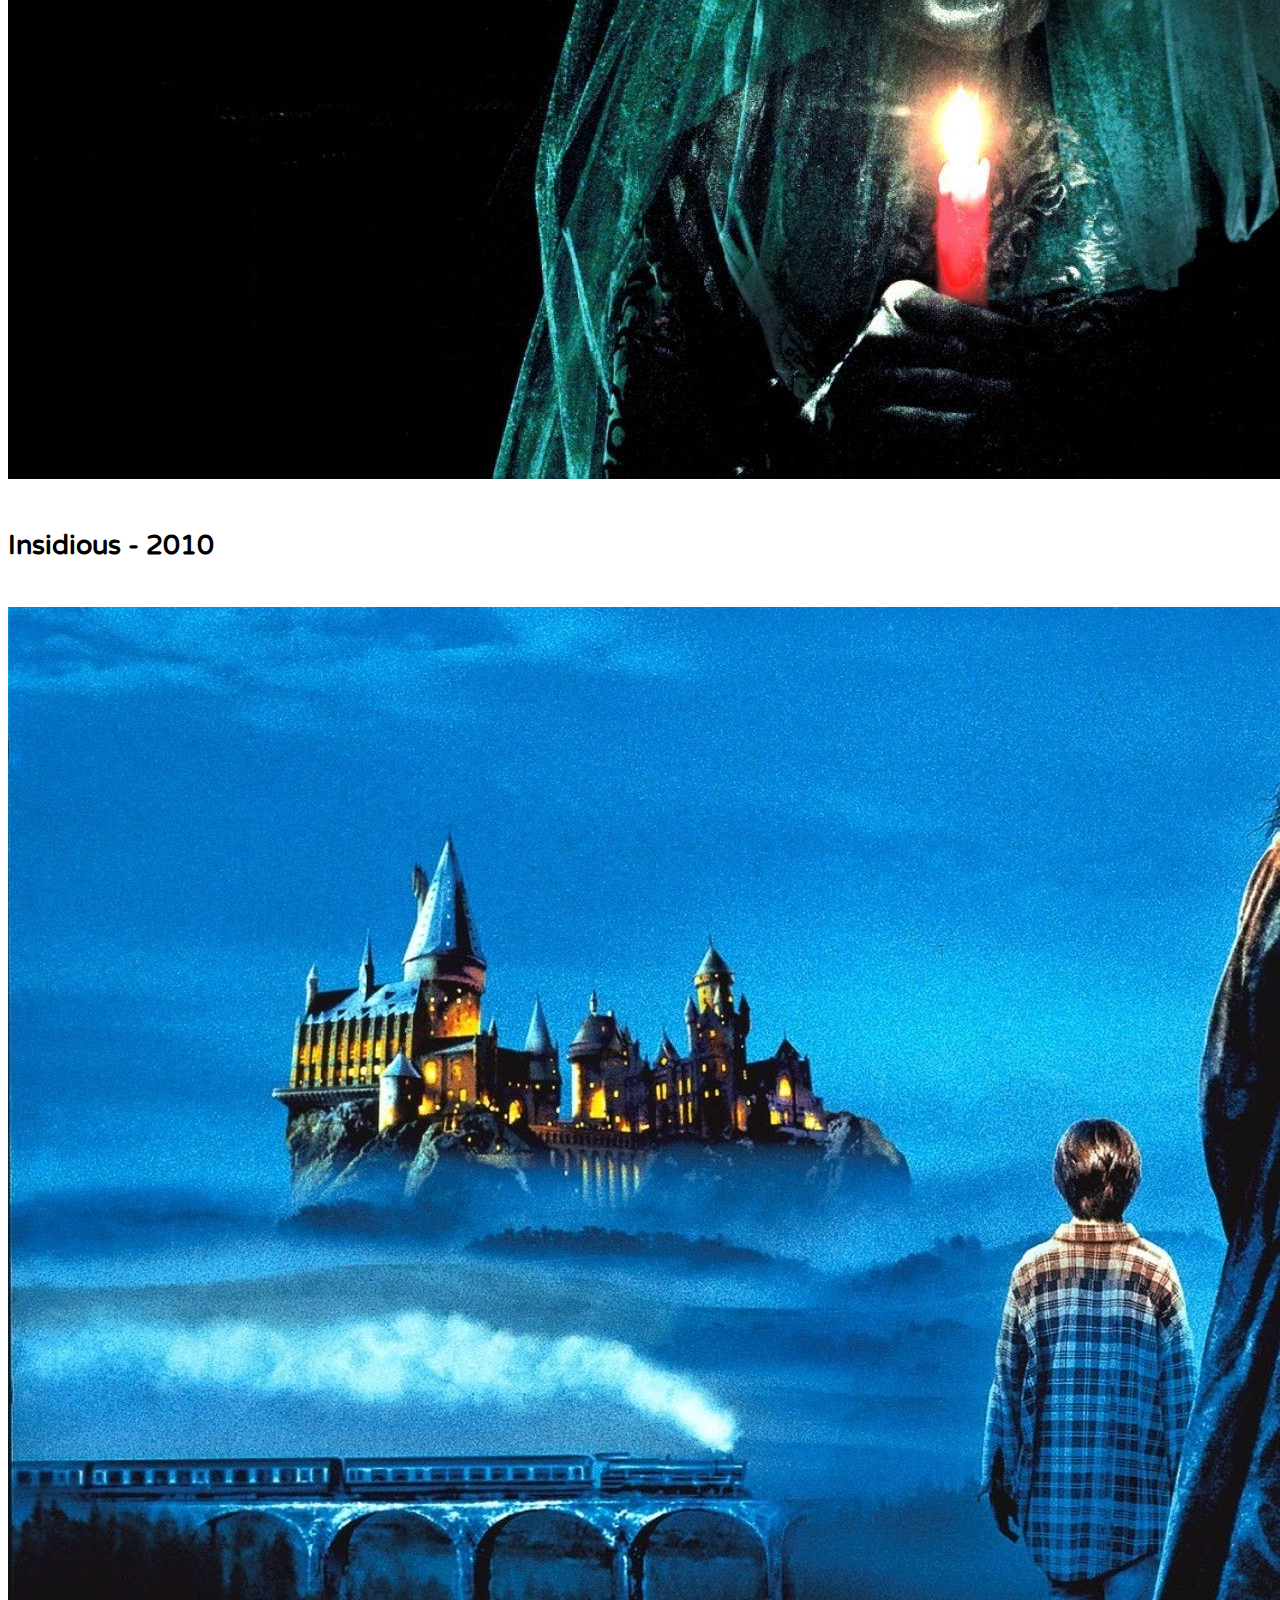
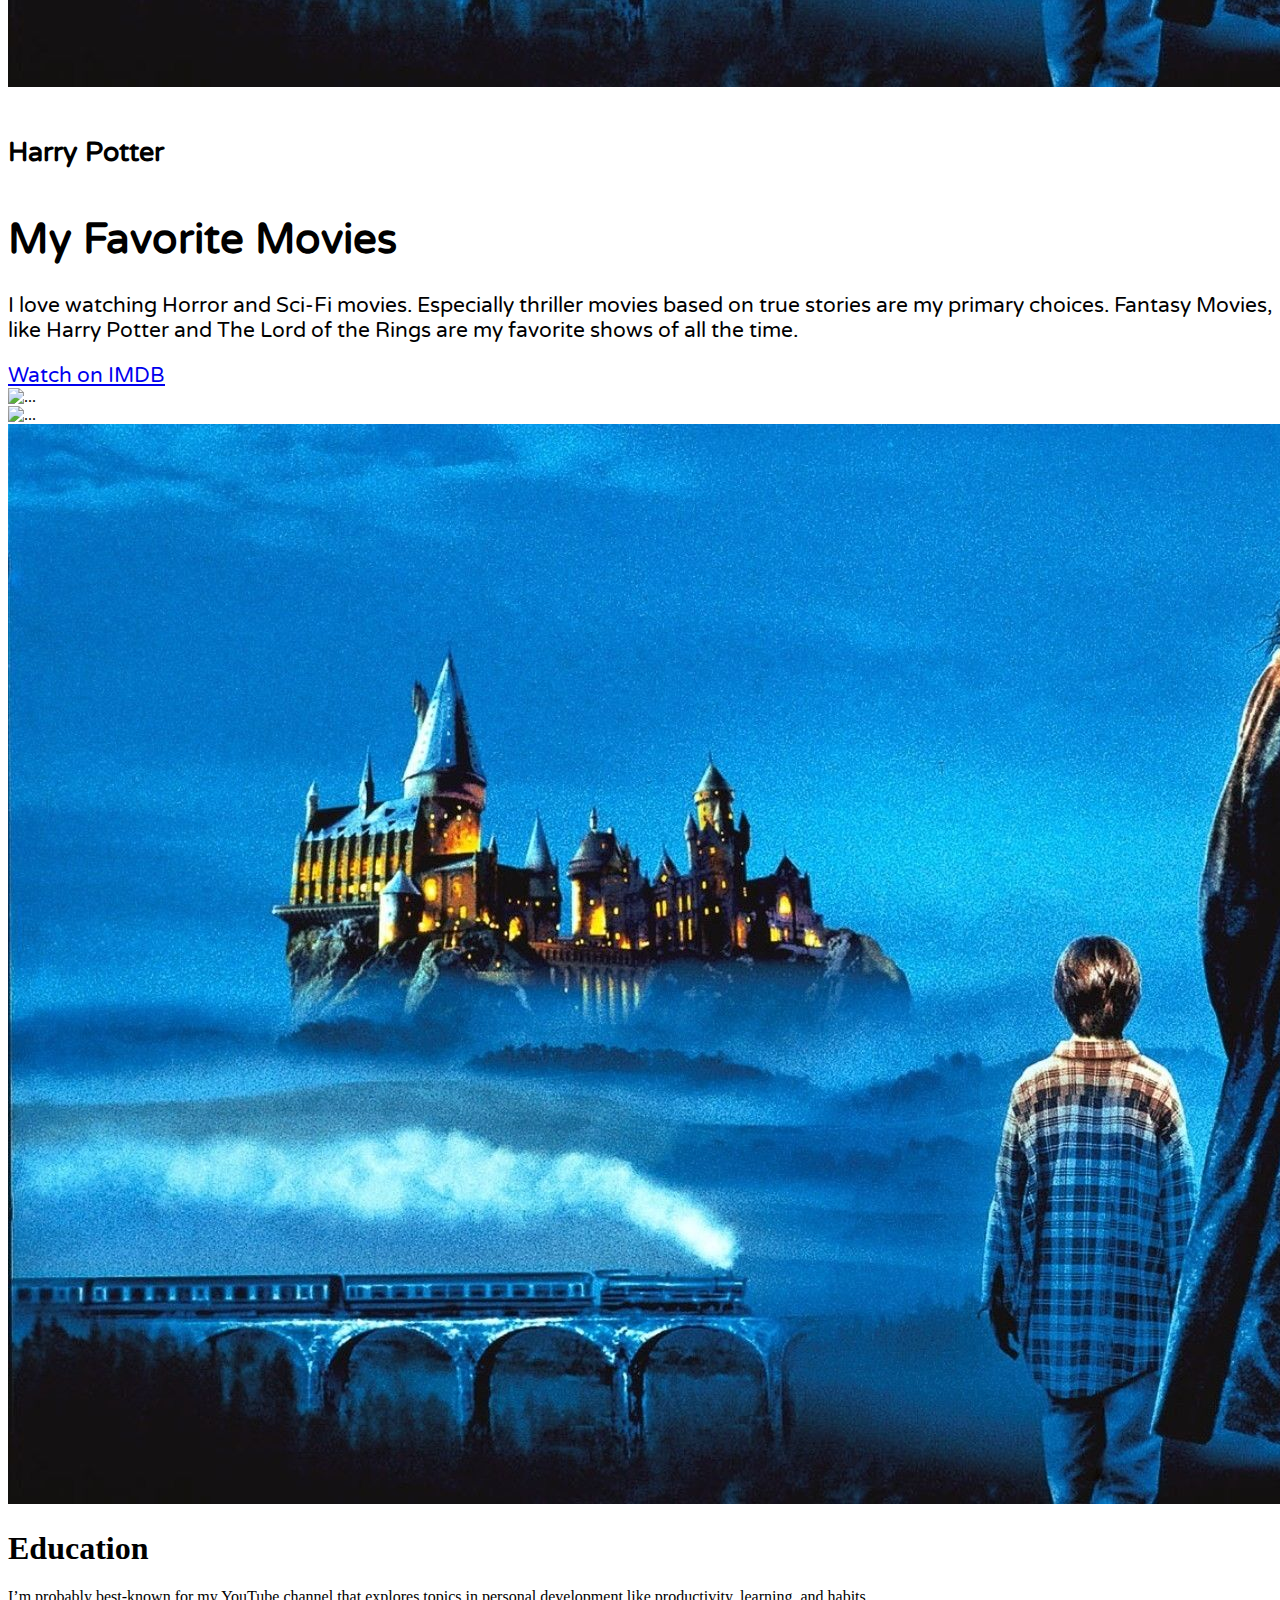
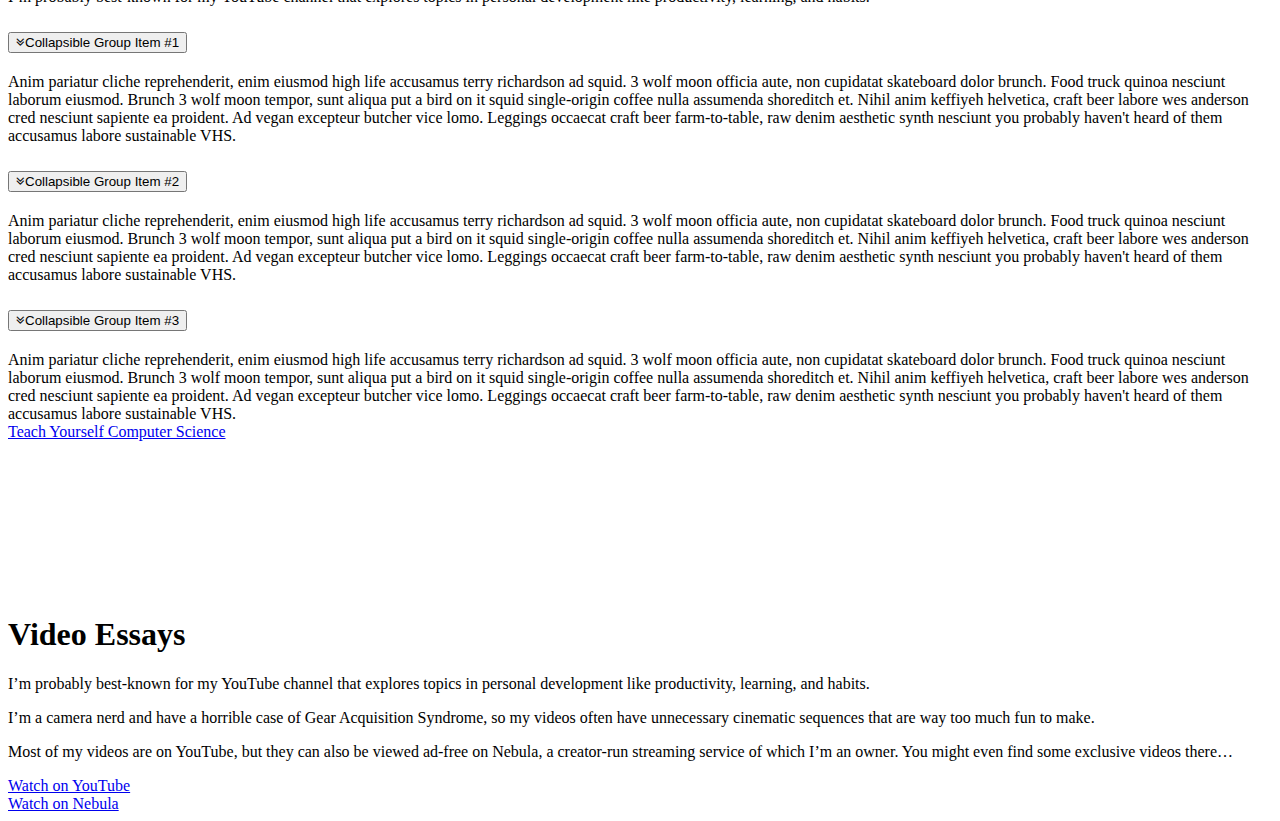
==== commit 4ccace11: "Carousel and Accordion - Education" ====
--- a/index.html
+++ b/index.html
@@ -92,9 +92,9 @@
         </div>
 
 
-        <div class="row movies">
+        <div class="row movies pb-5">
             <div class="col order-md-last col-md-6">
-                <div id="carouselExampleIndicators" class="carousel slide" data-ride="carousel">
+                <div class="carousel slide pb-3" data-ride="carousel">
                     <ol class="carousel-indicators">
                         <li data-target="#carouselExampleIndicators" data-slide-to="0" class="active"><i
                                 class="fa fa-circle-thin"></i></li>
@@ -126,10 +126,10 @@
                             </div>
                         </div>
                         <div class="carousel-item">
-                            <img class="d-block w-auto img-fluid" id="imgs2" src="assets/images/annabelle.jpg"
-                                alt="Annabelle">
+                            <img class="d-block w-auto img-fluid" id="imgs2" src="assets/images/harry.jpg"
+                                alt="Harry Potter">
                             <div class="carousel-caption d-none d-md-block">
-                                <h5>Annabelle - 2014</h5>
+                                <h5>Harry Potter</h5>
                             </div>
                         </div>
 
@@ -146,33 +146,146 @@
                 </div>
             </div>
 
-            <div class="col-12 order-md-first col-md-6 video_essays">
-                <h1>My Favorite Movies</h1>
+            <div class="col-12 order-md-first col-md-6 favorite-movies">
+                <h1 class="text-center">My Favorite Movies</h1>
+                <p>I love watching Horror and Sci-Fi movies.
+                    Especially thriller movies based on true stories are my primary choices.
+                    Fantasy Movies, like Harry Potter and The Lord of the Rings are my favorite shows of all the time.
+                </p>
+
+                <div class="container">
+                    <div class="row">
+                        <div class="col-12 p-3">
+                            <a target="blank"
+                                href="https://www.imdb.com/search/title/?genres=horror&title_type=feature&explore=genres"
+                                class="btn btn-danger btn-lg btn-block">Watch on IMDB</a>
+                        </div>
+
+                    </div>
+                </div>
+            </div>
+        </div>
+
+
+
+        <div class="row pb-5 education">
+            <div class="col order-md-first col-md-6">
+                <div id="carouselExampleFade" class="carousel slide carousel-fade" data-ride="carousel">
+                    <div class="carousel-inner">
+                        <div class="carousel-item active">
+                            <img src="https://wallpaperaccess.com/full/1294266.png" class="d-block w-100" alt="...">
+                        </div>
+                        <div class="carousel-item">
+                            <img src="https://www.thereporterethiopia.com/sites/default/files/2018-01/news14.jpg"
+                                class="d-block w-100" alt="...">
+                        </div>
+                        <div class="carousel-item">
+                            <img src="assets/images/harry.jpg" class="d-block w-100" alt="...">
+                        </div>
+                    </div>
+                    <a class="carousel-control-prev" href="#carouselExampleFade" role="button" data-slide="prev">
+                        <span class="carousel-control-prev-icon" aria-hidden="true"></span>
+                        <span class="sr-only">Previous</span>
+                    </a>
+                    <a class="carousel-control-next" href="#carouselExampleFade" role="button" data-slide="next">
+                        <span class="carousel-control-next-icon" aria-hidden="true"></span>
+                        <span class="sr-only">Next</span>
+                    </a>
+                </div>
+            </div>
+            <div class="col-12 order-md-last col-md-6">
+                <h1 class="text-center">Education</h1>
                 <p>I’m probably best-known for my YouTube channel that explores topics in personal development like
                     productivity, learning, and habits. </p>
-                <p>I’m a camera nerd and have a horrible case of Gear Acquisition Syndrome, so my videos often have
-                    unnecessary cinematic sequences that are way too much fun to make.</p>
-                <p>Most of my videos are on YouTube, but they can also be viewed ad-free on Nebula, a creator-run
-                    streaming service of which I’m an owner. You might even find some exclusive videos there…</p>
+
+                <div class="accordion" id="accordionExample">
+                    <div class="card">
+                        <div class="card-header" id="headingOne">
+                            <h2 class="mb-0">
+                                <button class="btn btn-link btn-block text-left" type="button" data-toggle="collapse"
+                                    data-target="#collapseOne" aria-expanded="true" aria-controls="collapseOne">
+                                    <i class="fa fa-angle-double-down"></i>Collapsible Group Item #1
+                                </button>
+                            </h2>
+                        </div>
+
+                        <div id="collapseOne" class="collapse" aria-labelledby="headingOne"
+                            data-parent="#accordionExample">
+                            <div class="card-body">
+                                Anim pariatur cliche reprehenderit, enim eiusmod high life accusamus terry richardson ad
+                                squid. 3 wolf moon officia aute, non cupidatat skateboard dolor brunch. Food truck
+                                quinoa nesciunt laborum eiusmod. Brunch 3 wolf moon tempor, sunt aliqua put a bird on it
+                                squid single-origin coffee nulla assumenda shoreditch et. Nihil anim keffiyeh helvetica,
+                                craft beer labore wes anderson cred nesciunt sapiente ea proident. Ad vegan excepteur
+                                butcher vice lomo. Leggings occaecat craft beer farm-to-table, raw denim aesthetic synth
+                                nesciunt you probably haven't heard of them accusamus labore sustainable VHS.
+                            </div>
+                        </div>
+                    </div>
+                    <div class="card">
+                        <div class="card-header" id="headingTwo">
+                            <h2 class="mb-0">
+                                <button class="btn btn-link btn-block text-left collapsed" type="button"
+                                    data-toggle="collapse" data-target="#collapseTwo" aria-expanded="false"
+                                    aria-controls="collapseTwo">
+                                    <i class="fa fa-angle-double-down"></i>Collapsible Group Item #2
+                                </button>
+                            </h2>
+                        </div>
+                        <div id="collapseTwo" class="collapse" aria-labelledby="headingTwo"
+                            data-parent="#accordionExample">
+                            <div class="card-body">
+                                Anim pariatur cliche reprehenderit, enim eiusmod high life accusamus terry richardson ad
+                                squid. 3 wolf moon officia aute, non cupidatat skateboard dolor brunch. Food truck
+                                quinoa nesciunt laborum eiusmod. Brunch 3 wolf moon tempor, sunt aliqua put a bird on it
+                                squid single-origin coffee nulla assumenda shoreditch et. Nihil anim keffiyeh helvetica,
+                                craft beer labore wes anderson cred nesciunt sapiente ea proident. Ad vegan excepteur
+                                butcher vice lomo. Leggings occaecat craft beer farm-to-table, raw denim aesthetic synth
+                                nesciunt you probably haven't heard of them accusamus labore sustainable VHS.
+                            </div>
+                        </div>
+                    </div>
+                    <div class="card">
+                        <div class="card-header" id="headingThree">
+                            <h2 class="mb-0">
+                                <button class="btn btn-link btn-block text-left collapsed" type="button"
+                                    data-toggle="collapse" data-target="#collapseThree" aria-expanded="false"
+                                    aria-controls="collapseThree">
+                                    <i class="fa fa-angle-double-down"></i>Collapsible Group Item #3
+                                </button>
+                            </h2>
+                        </div>
+                        <div id="collapseThree" class="collapse" aria-labelledby="headingThree"
+                            data-parent="#accordionExample">
+                            <div class="card-body">
+                                Anim pariatur cliche reprehenderit, enim eiusmod high life accusamus terry richardson ad
+                                squid. 3 wolf moon officia aute, non cupidatat skateboard dolor brunch. Food truck
+                                quinoa nesciunt laborum eiusmod. Brunch 3 wolf moon tempor, sunt aliqua put a bird on it
+                                squid single-origin coffee nulla assumenda shoreditch et. Nihil anim keffiyeh helvetica,
+                                craft beer labore wes anderson cred nesciunt sapiente ea proident. Ad vegan excepteur
+                                butcher vice lomo. Leggings occaecat craft beer farm-to-table, raw denim aesthetic synth
+                                nesciunt you probably haven't heard of them accusamus labore sustainable VHS.
+                            </div>
+                        </div>
+                    </div>
+                </div>
 
                 <div class="container">
-                    <div class="row">
-                        <div class="col-12 col-md-6 p-3 links">
-                            <a href="#" class="btn btn-primary btn-lg btn-block">Watch on YouTube</a>
-                        </div>
-                        <div class="col-12 col-md-6 p-3 links">
-                            <a href="#" class="btn btn-primary btn-lg btn-block">Watch on Nebula</a>
-                        </div>
-                    </div>
-                </div>
-            </div>
-
-
-        </div>
-
-        <div class="row">
+                    <div class="row p-3">
+                        <div class="col-12">
+                            <a target="blank" href="https://teachyourselfcs.com"
+                                class="btn btn-danger btn-lg btn-block">Teach Yourself Computer Science</a>
+                        </div>
+
+                    </div>
+                </div>
+            </div>
+
+        </div>
+
+        <div class="row pb-5">
             <div class="col order-md-last col-md-6">
-                <iframe src="https://youtu.be/27fQl4oRlBI" frameborder="0"
+                <iframe src="https://www.youtube.com/watch?v=AgIggrkBFcU" frameborder="0"
                     allow="accelerometer; autoplay; clipboard-write; encrypted-media; gyroscope; picture-in-picture"
                     allowfullscreen></iframe>
             </div>
@@ -197,39 +310,6 @@
                 </div>
             </div>
 
-        </div>
-
-        <div class="row">
-            <div class="col order-md-last col-md-6">
-                <iframe src="https://www.youtube.com/watch?v=AgIggrkBFcU" frameborder="0"
-                    allow="accelerometer; autoplay; clipboard-write; encrypted-media; gyroscope; picture-in-picture"
-                    allowfullscreen></iframe>
-            </div>
-            <div class="col-12 order-md-first col-md-6">
-                <h1>Video Essays</h1>
-                <p>I’m probably best-known for my YouTube channel that explores topics in personal development like
-                    productivity, learning, and habits. </p>
-                <p>I’m a camera nerd and have a horrible case of Gear Acquisition Syndrome, so my videos often have
-                    unnecessary cinematic sequences that are way too much fun to make.</p>
-                <p>Most of my videos are on YouTube, but they can also be viewed ad-free on Nebula, a creator-run
-                    streaming service of which I’m an owner. You might even find some exclusive videos there…</p>
-
-                <div class="container">
-                    <div class="row">
-                        <div class="col-12 col-md-6 p-3 links">
-                            <a href="#" class="btn btn-primary btn-lg btn-block">Watch on YouTube</a>
-                        </div>
-                        <div class="col-12 col-md-6 p-3 links">
-                            <a href="#" class="btn btn-primary btn-lg btn-block">Watch on Nebula</a>
-                        </div>
-                    </div>
-                </div>
-            </div>
-            <div class="col-md-6 fourth__col">
-                <iframe src="https://www.youtube.com/watch?v=AgIggrkBFcU" frameborder="0"
-                    allow="accelerometer; autoplay; clipboard-write; encrypted-media; gyroscope; picture-in-picture"
-                    allowfullscreen></iframe>
-            </div>
 
         </div>
     </div>
--- a/assets/css/style.css
+++ b/assets/css/style.css
@@ -69,15 +69,17 @@
 	font-weight: bold;
 }
 
+.favorite-movies{
+	font-size: 1.3rem;
+	font-family: 'Varela Round', sans-serif;
+}
+
 @media screen and (max-width: 724px) {
 	.me {
 		padding:0 0 120px 0;
 		font-size: 10px;
 	}
 }
-.video_essays{
-	font-family: 'Fira Sans', sans-serif;
-	font-size: 120%;
-}
 
 
+
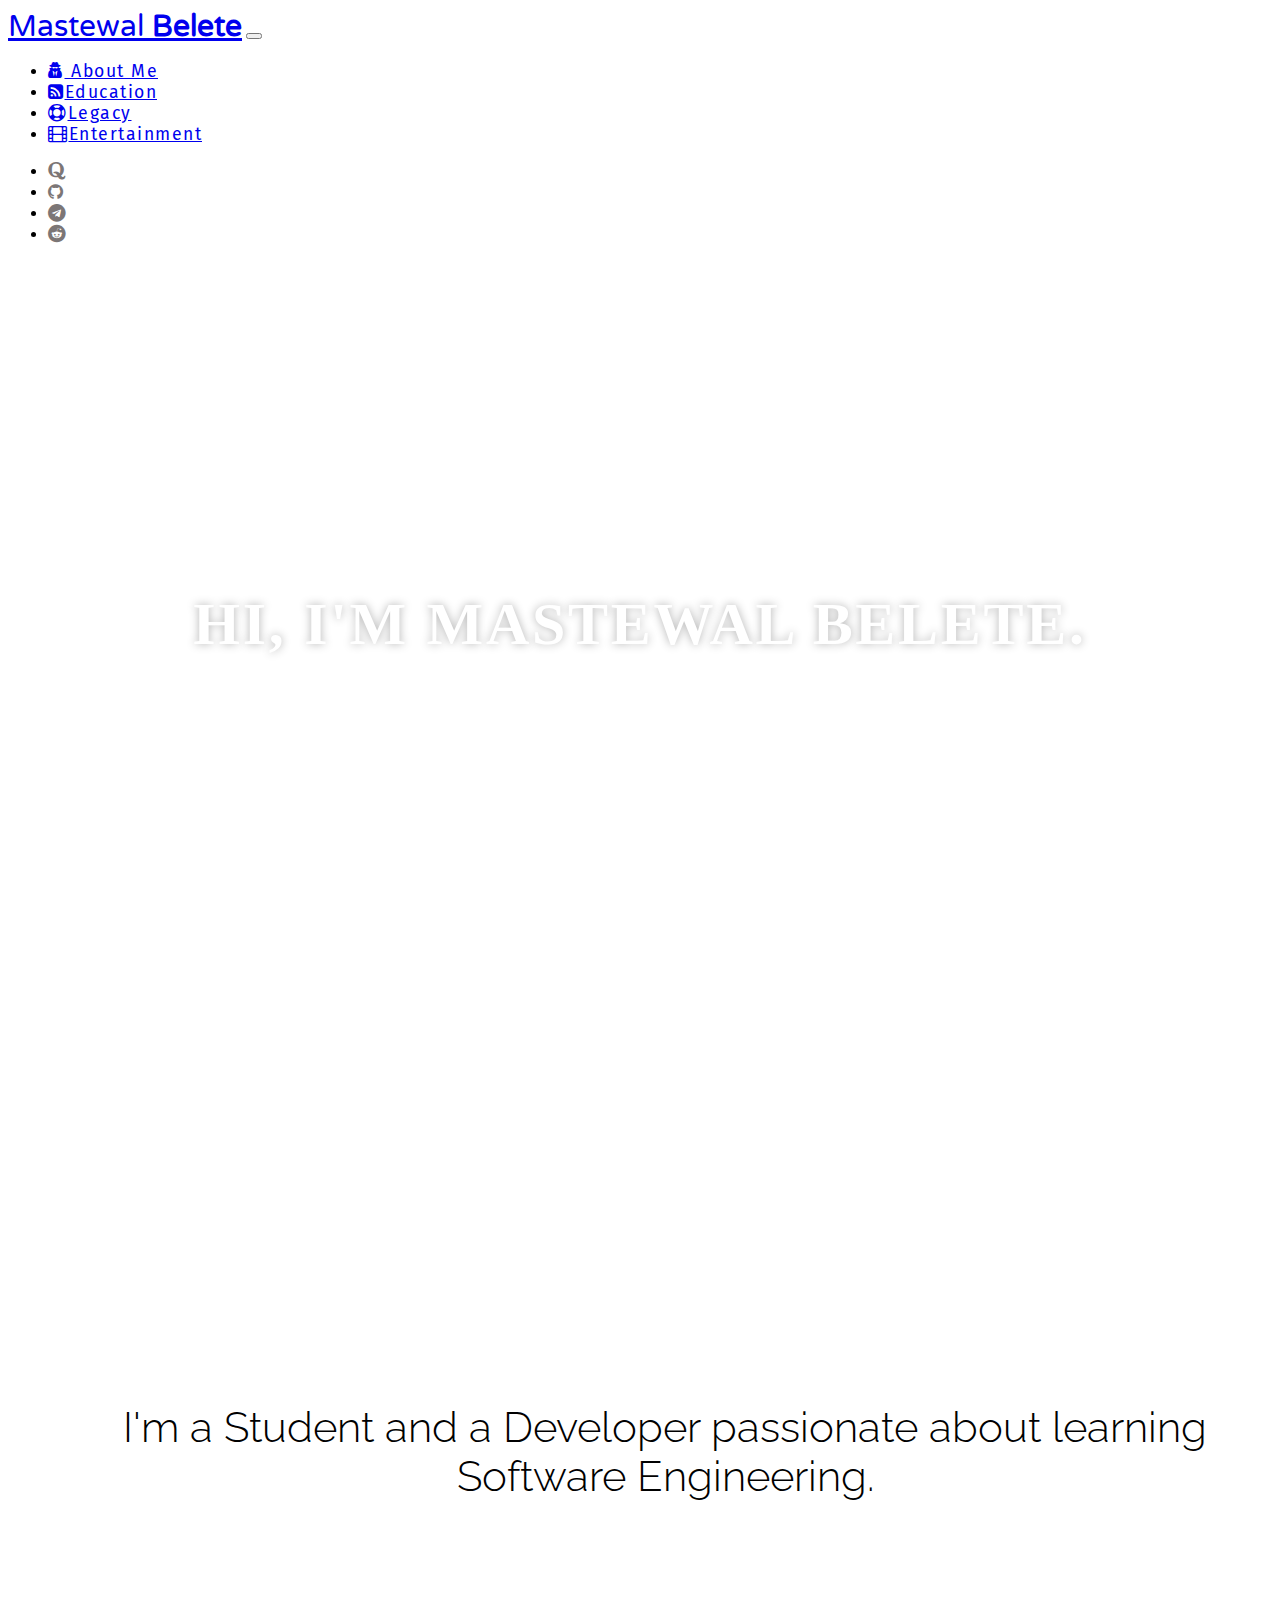
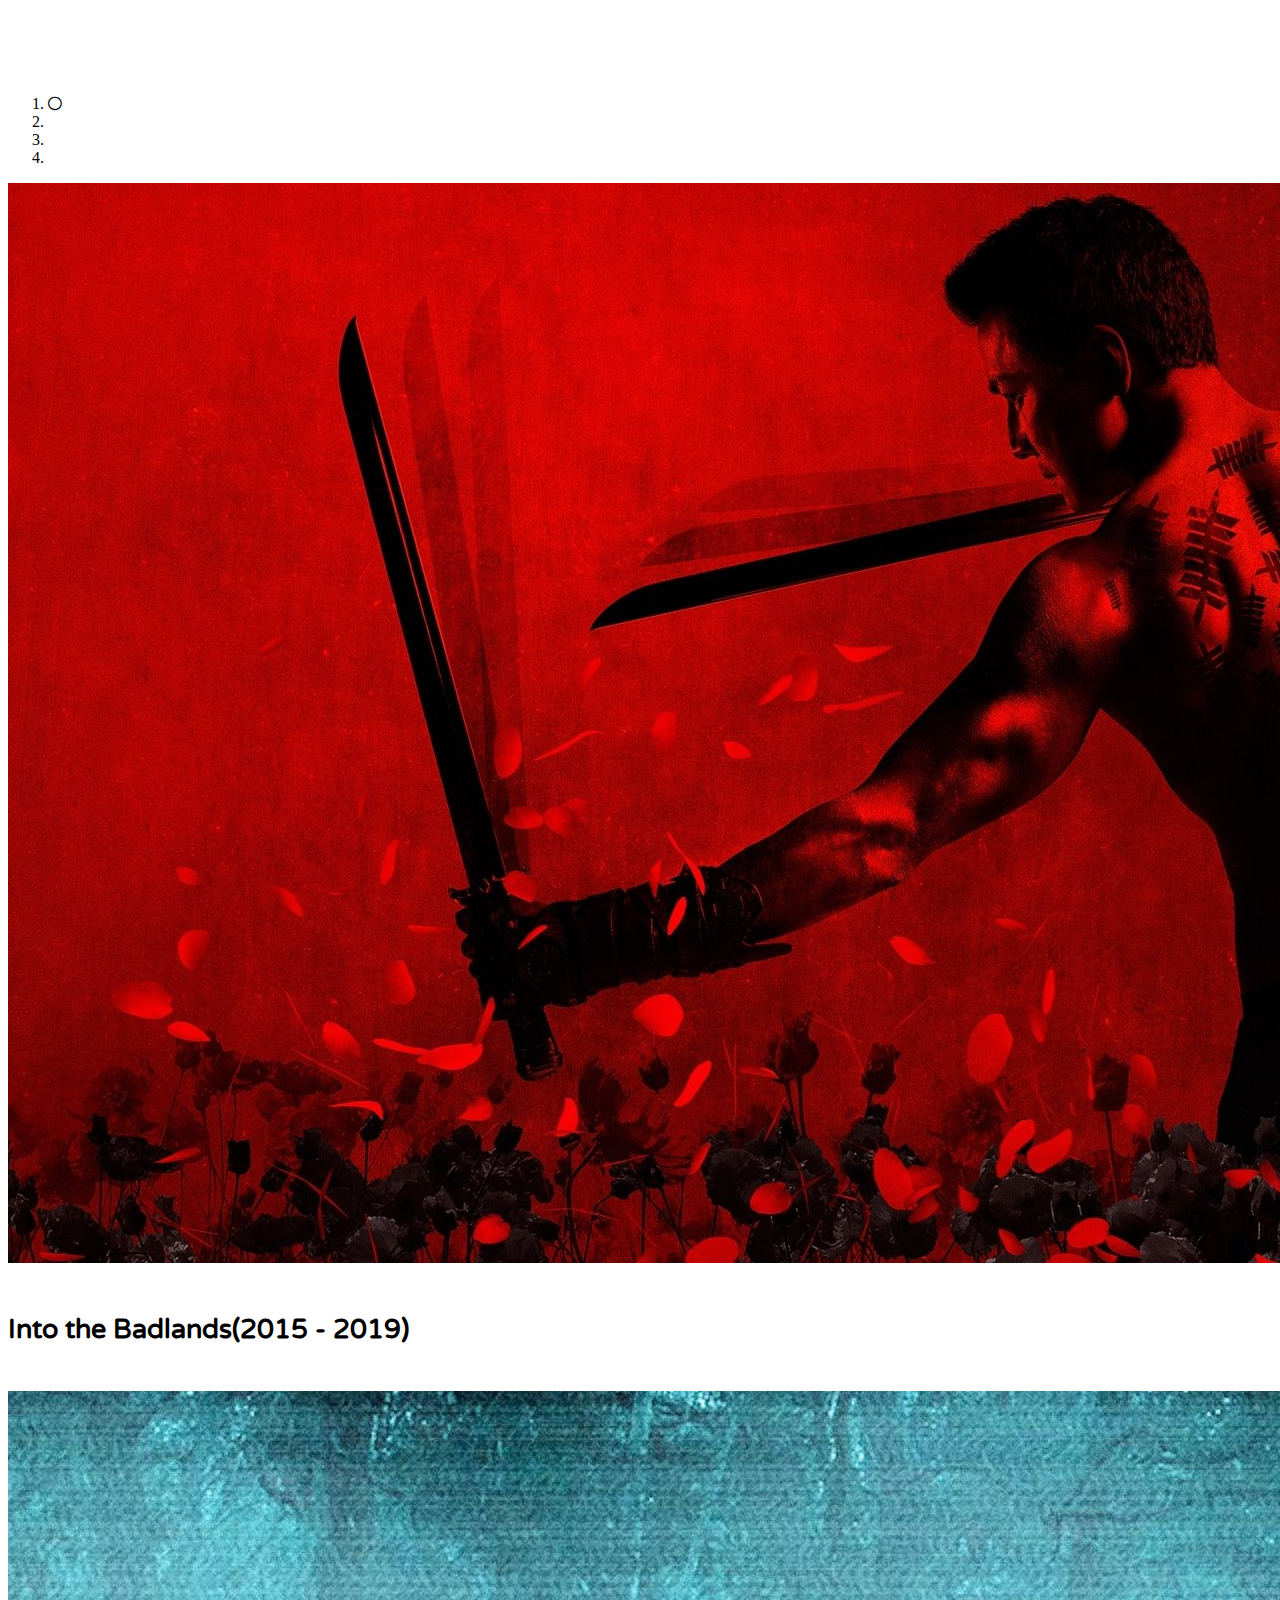
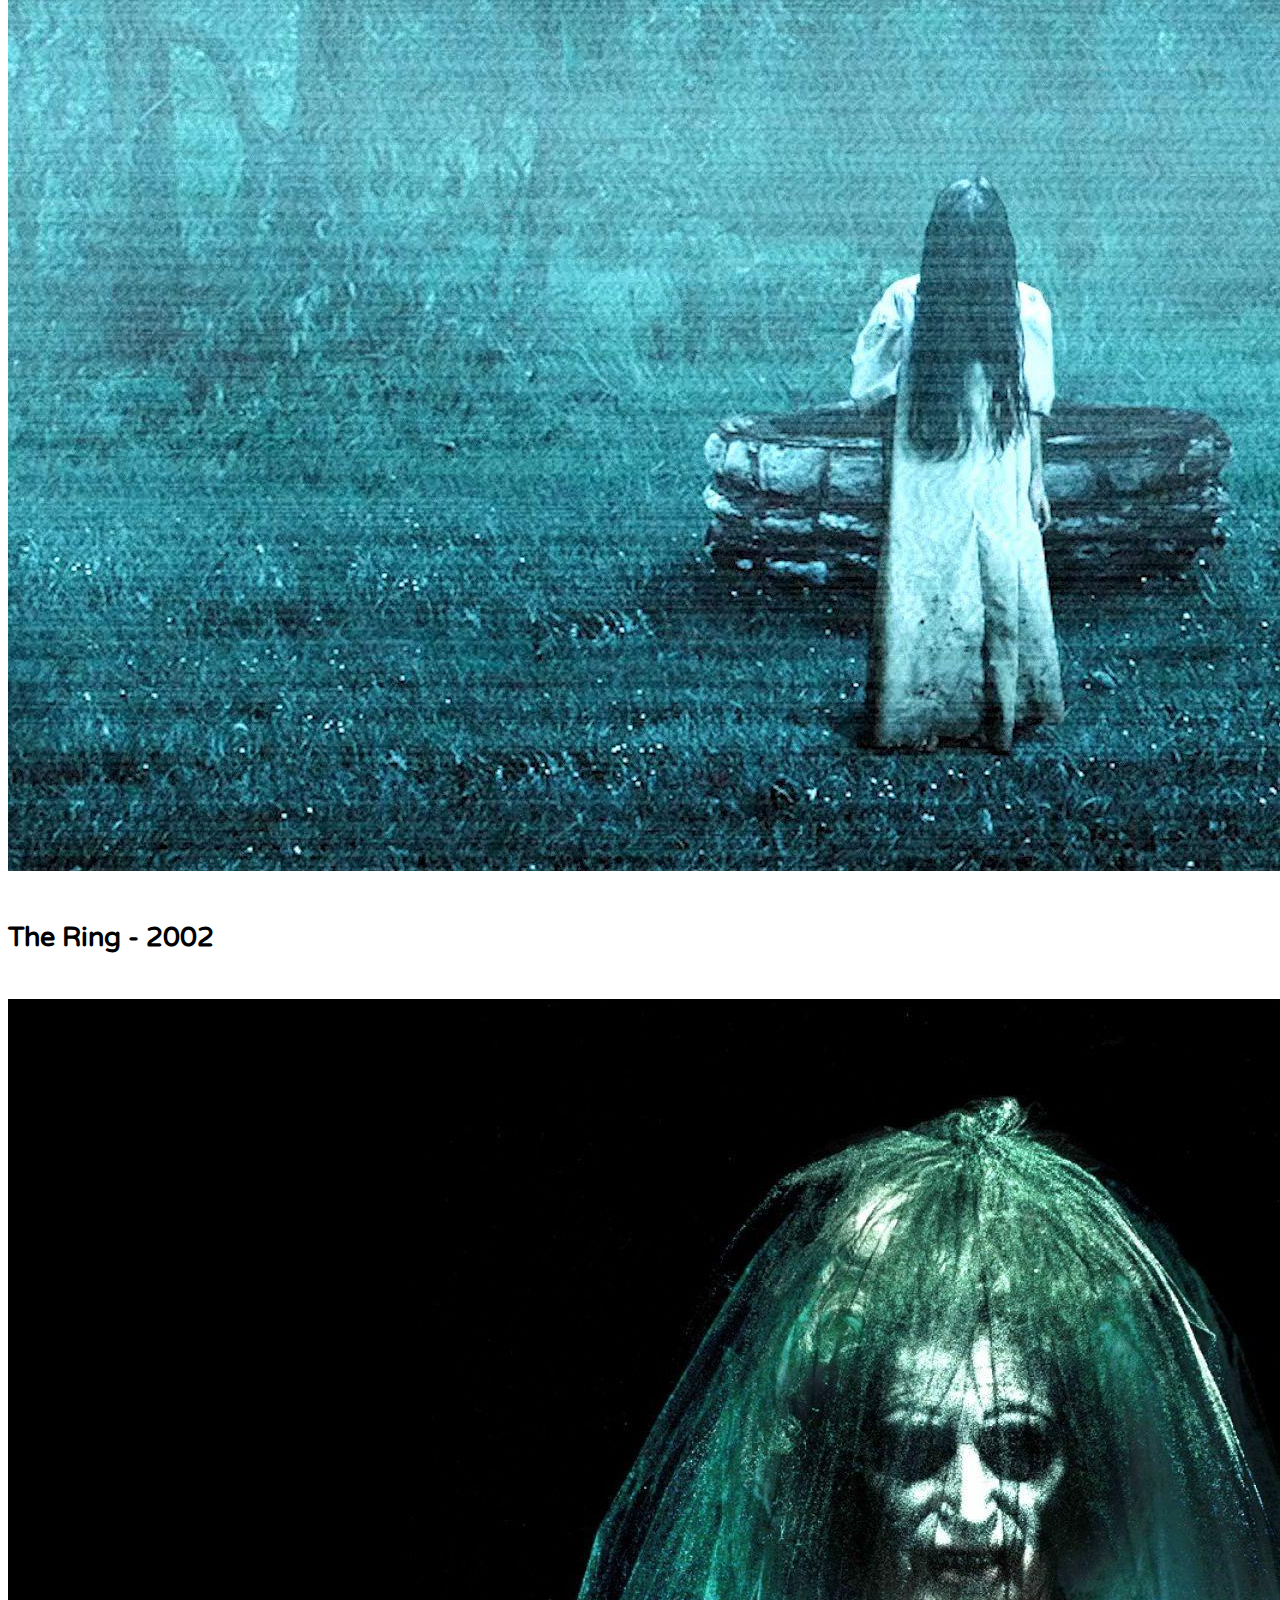
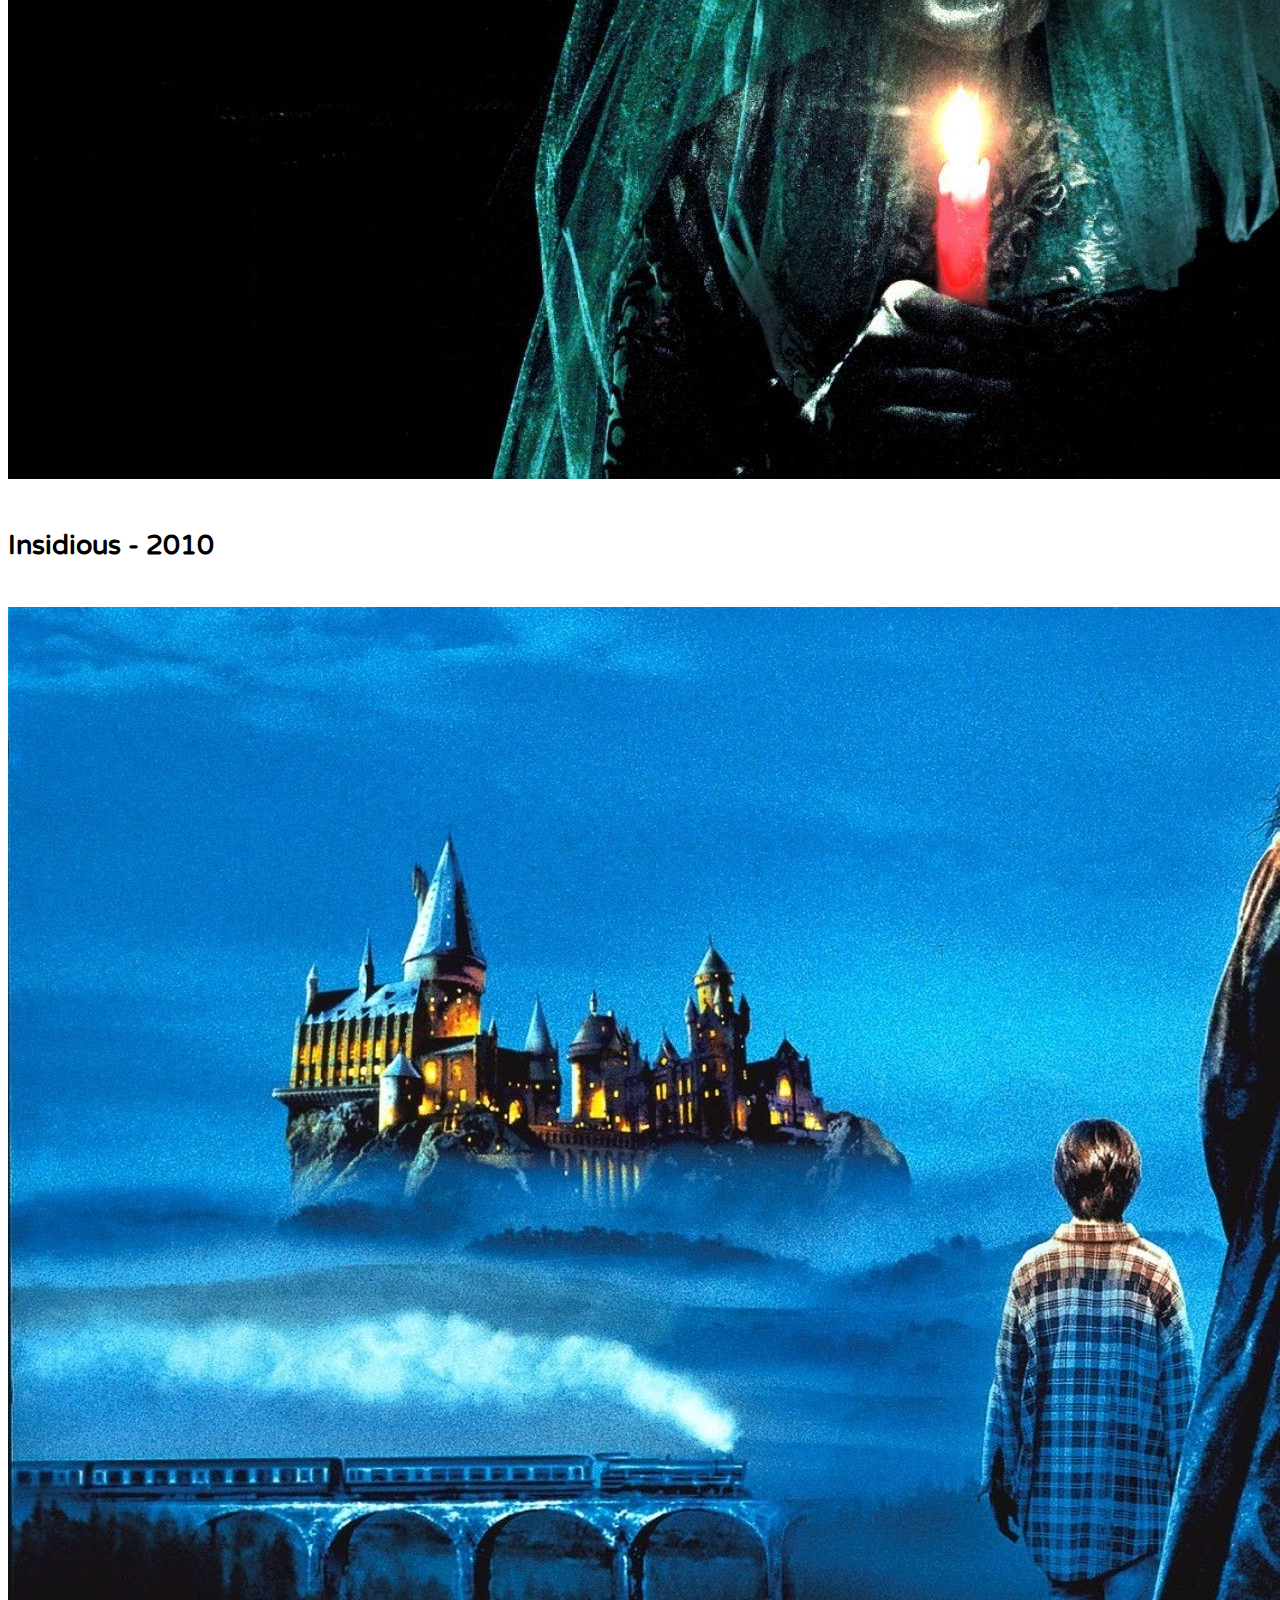
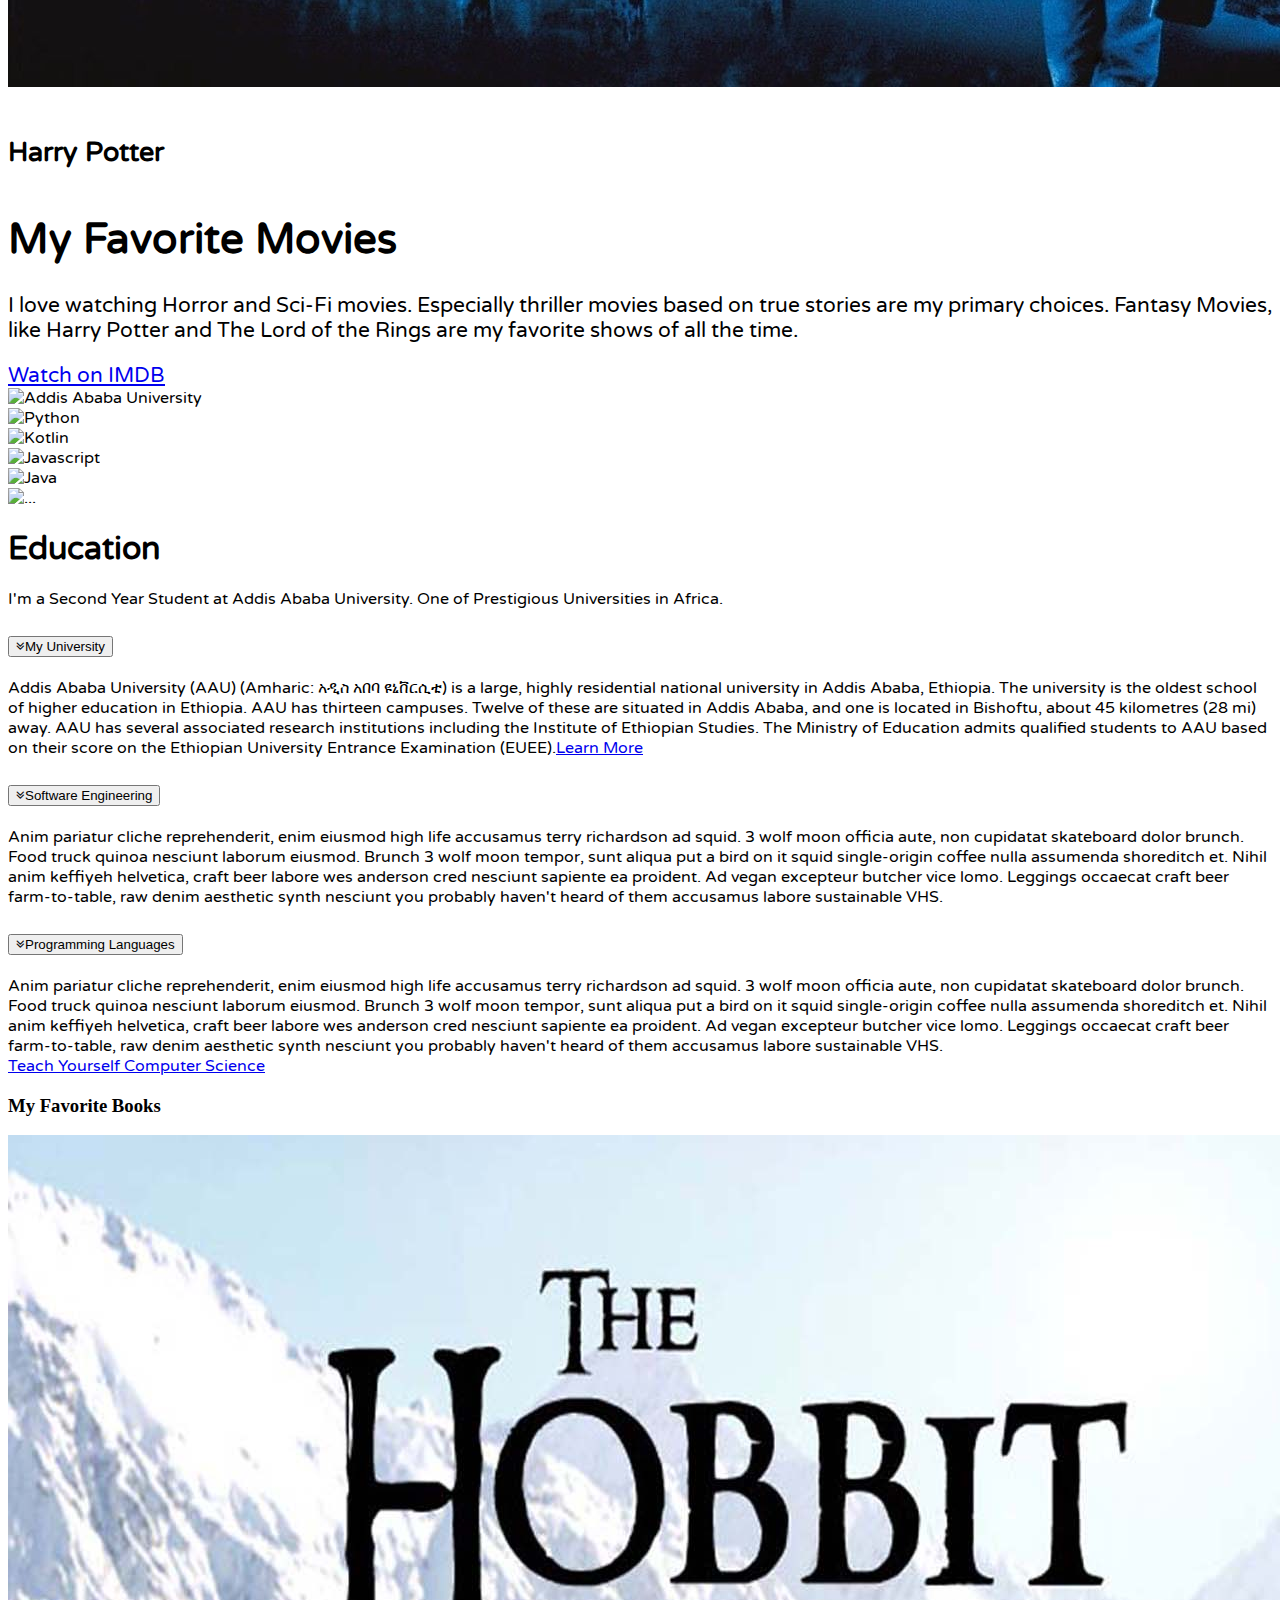
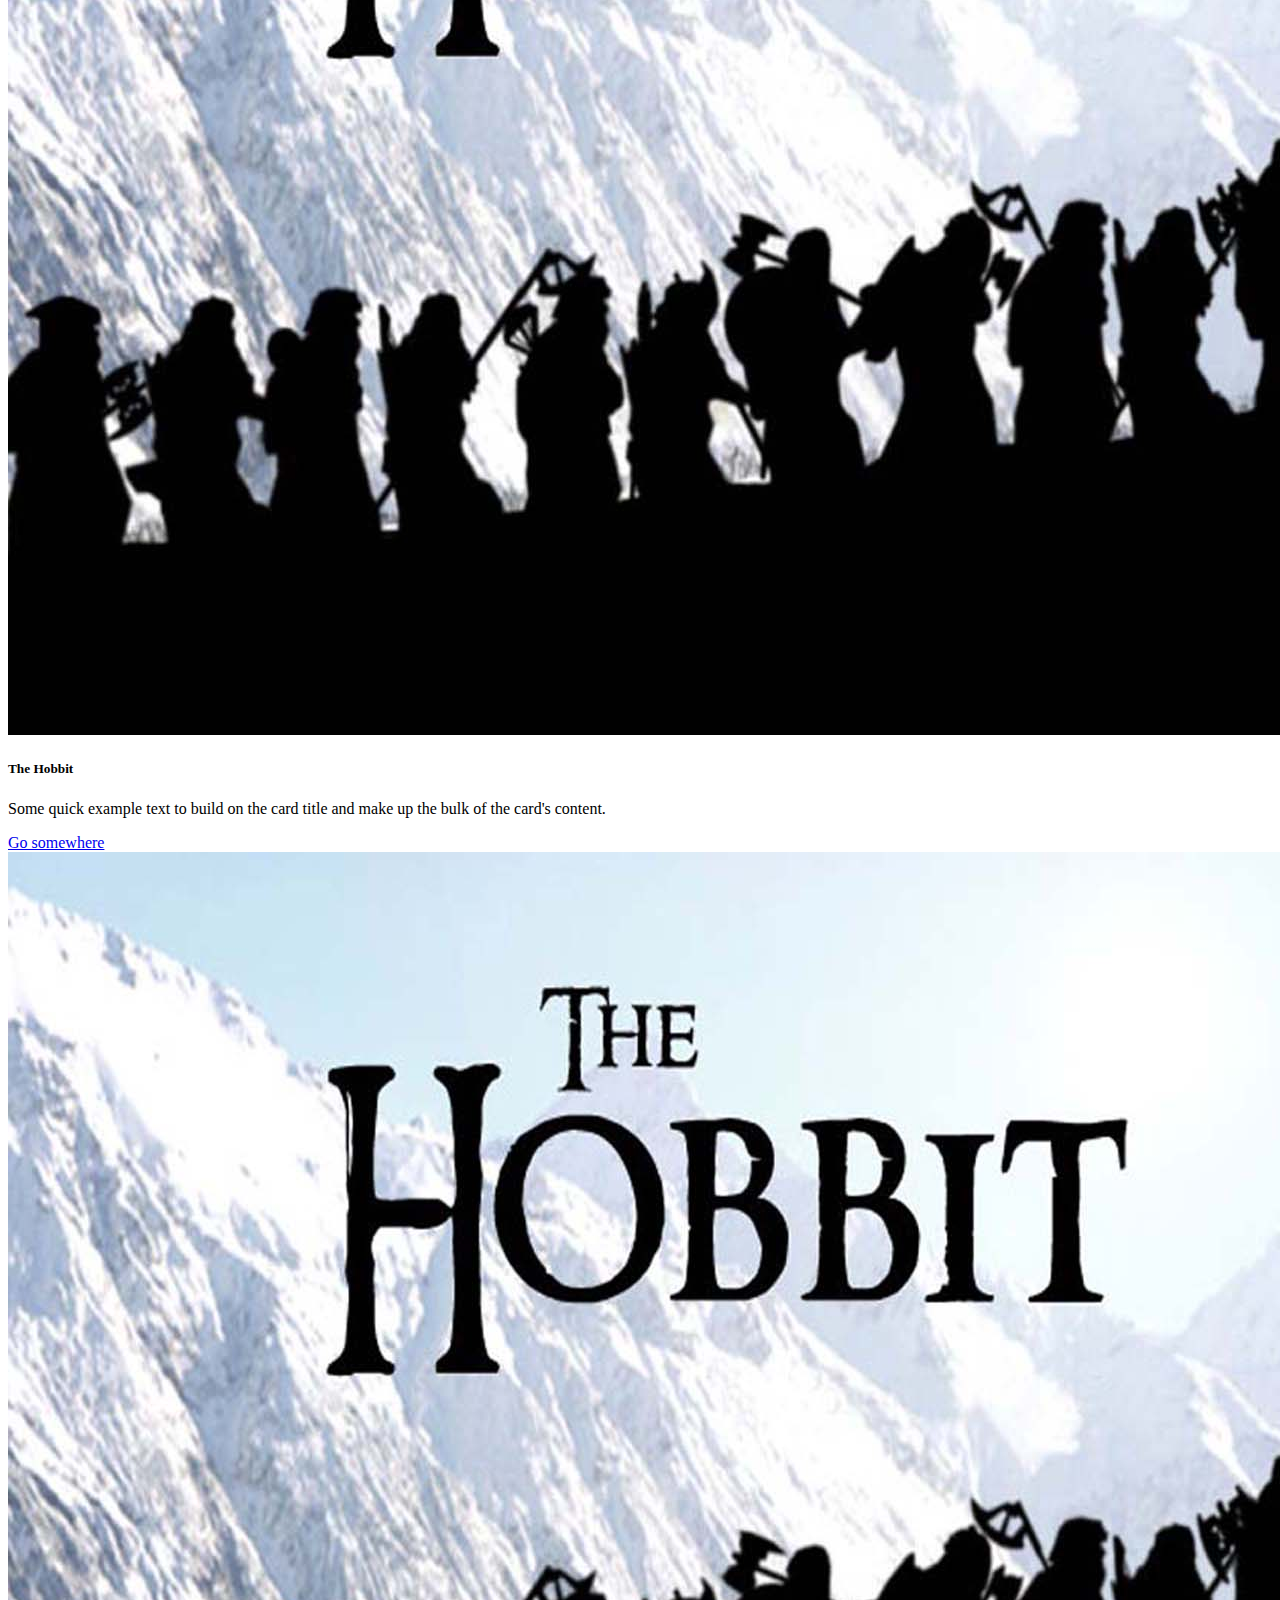
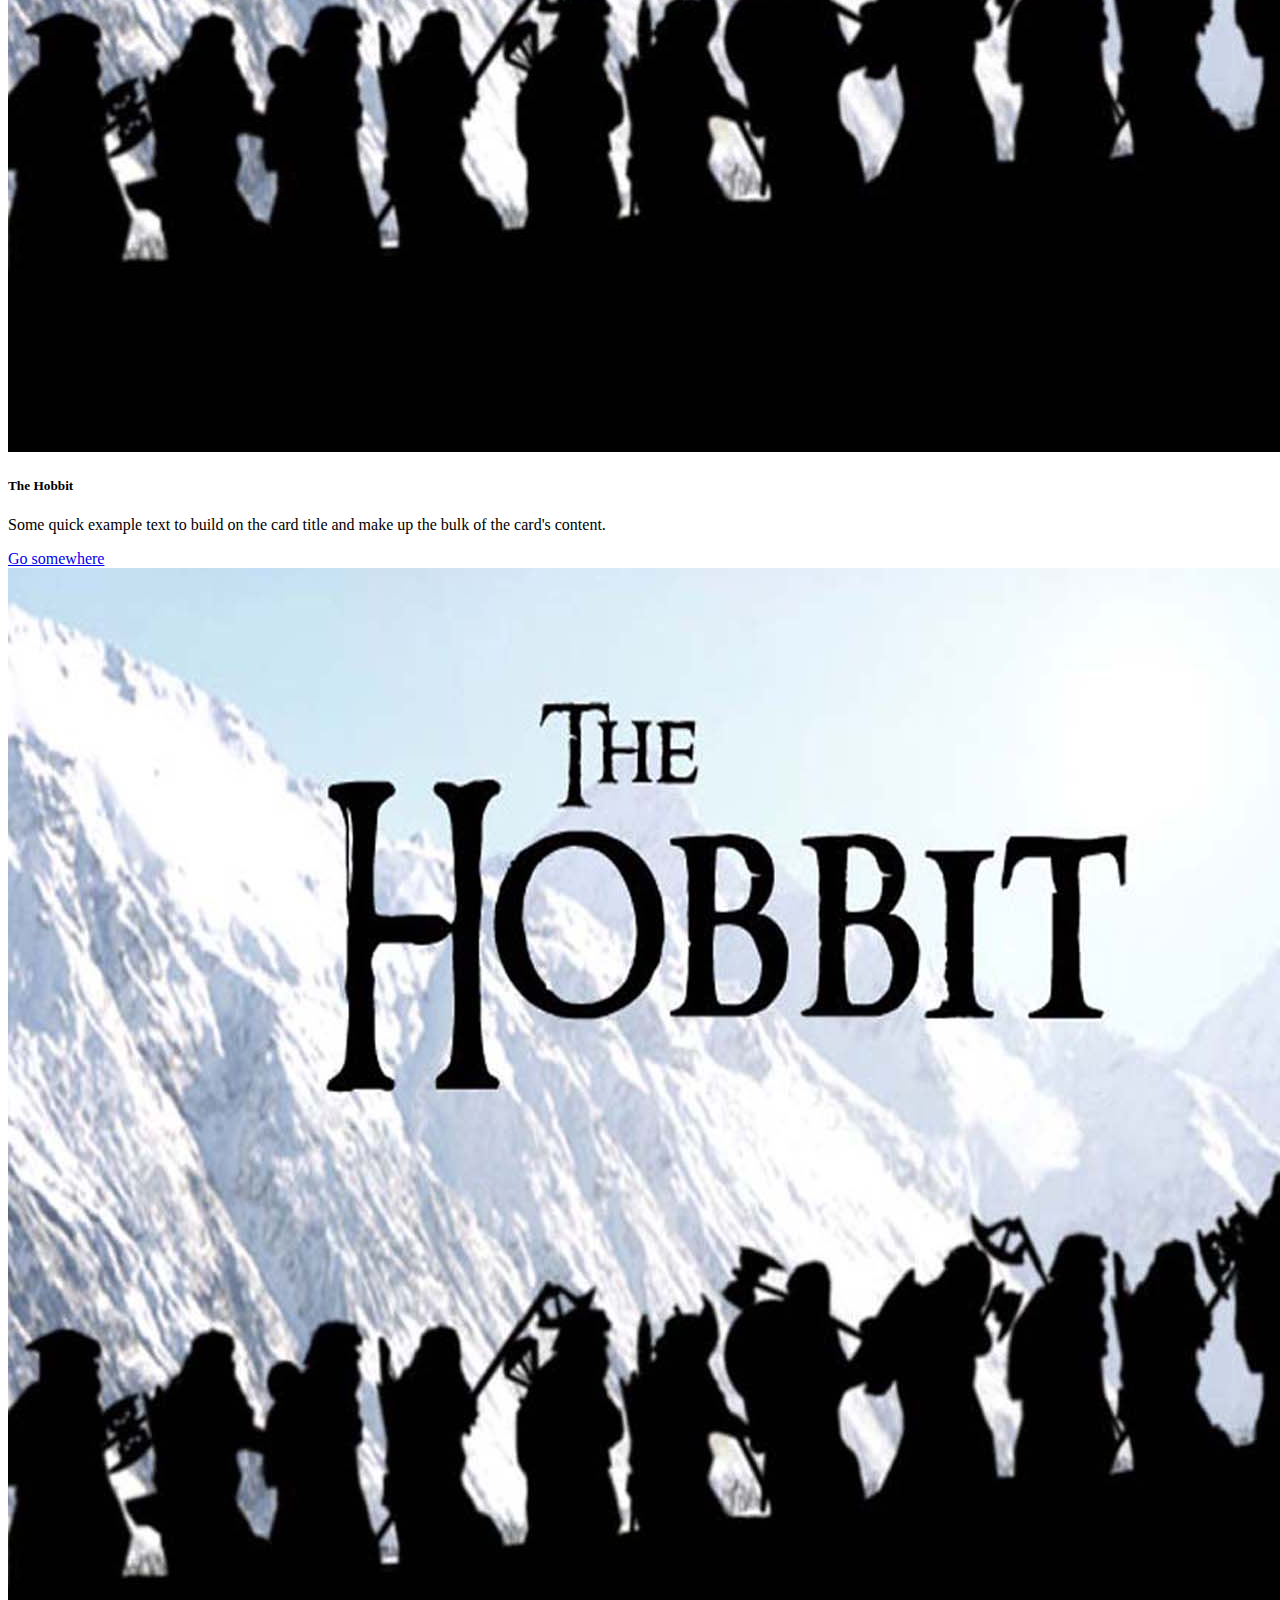
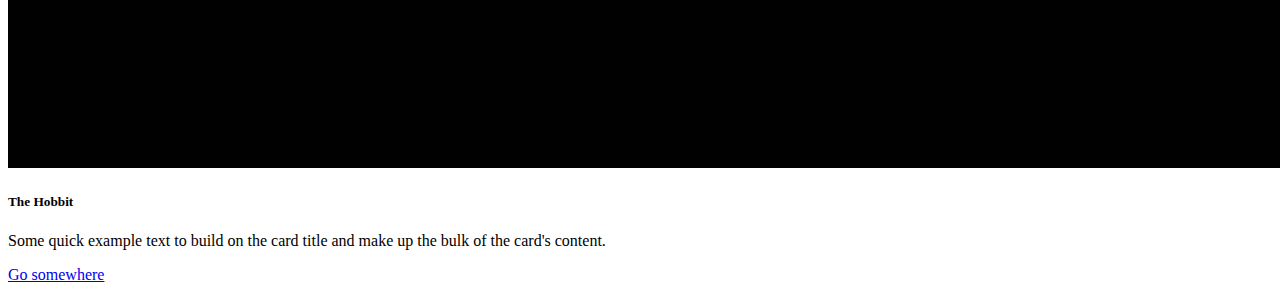
==== commit f9a48983: "New Cards - Favorite Books" ====
--- a/index.html
+++ b/index.html
@@ -32,20 +32,20 @@
             <div class="collapse navbar-collapse colNav" id="navbarSupportedContent">
                 <ul class="navbar-nav ml-auto  ">
                     <li id="full" class="nav-item active">
-                        <a class="nav-link" href="./labBoot.html">
+                        <a class="nav-link" href="#">
                             <i class="fa fa-user-secret "></i> About Me
                             <span class="sr-only">(current)</span></a>
                     </li>
                     <li class="nav-item">
-                        <a class="nav-link" href="./service.html">
-                            <i class="fa fa-university"></i>Education</a>
+                        <a class="nav-link" href="#education">
+                            <i class="fa fa-rss-square"></i></i></i>Education</a>
                     </li>
                     <li class="nav-item">
-                        <a class="nav-link" href="./service.html">
+                        <a class="nav-link" href="#">
                             <i class="fa fa-life-ring"></i>Legacy</a>
                     </li>
                     <li class="nav-item">
-                        <a class="nav-link" href="./service.html">
+                        <a class="nav-link" href="#">
                             <i class="fa fa-film"></i>Entertainment</a>
                     </li>
 
@@ -168,19 +168,31 @@
 
 
 
-        <div class="row pb-5 education">
+
+        <div class="row pb-5 education" id="education">
             <div class="col order-md-first col-md-6">
                 <div id="carouselExampleFade" class="carousel slide carousel-fade" data-ride="carousel">
                     <div class="carousel-inner">
                         <div class="carousel-item active">
-                            <img src="https://wallpaperaccess.com/full/1294266.png" class="d-block w-100" alt="...">
-                        </div>
-                        <div class="carousel-item">
                             <img src="https://www.thereporterethiopia.com/sites/default/files/2018-01/news14.jpg"
-                                class="d-block w-100" alt="...">
-                        </div>
-                        <div class="carousel-item">
-                            <img src="assets/images/harry.jpg" class="d-block w-100" alt="...">
+                                class="d-block w-100" alt="Addis Ababa University">
+                        </div>
+                        <div class="carousel-item">
+                            <img src="https://wallpaperaccess.com/full/1294266.png" class="d-block w-100" alt="Python">
+                        </div>
+                        <div class="carousel-item">
+                            <img src="https://wallpaperaccess.com/full/3098946.jpg" class="d-block w-100" alt="Kotlin">
+                        </div>
+                        <div class="carousel-item">
+                            <img src="https://cutewallpaper.org/21/javascript-wallpaper/JavaScript-Wallpapers-Wallpaper-Cave.jpg"
+                                class="d-block w-100" alt="Javascript">
+                        </div>
+                        <div class="carousel-item">
+                            <img src="https://www.wallpapertip.com/wmimgs/90-900509_java-background-images-hd.jpg"
+                                class="d-block w-100" alt="Java">
+                        </div>
+                        <div class="carousel-item">
+                            <img src="https://wallpaperaccess.com/full/3909258.jpg" class="d-block w-100" alt="...">
                         </div>
                     </div>
                     <a class="carousel-control-prev" href="#carouselExampleFade" role="button" data-slide="prev">
@@ -193,10 +205,11 @@
                     </a>
                 </div>
             </div>
+
+
             <div class="col-12 order-md-last col-md-6">
                 <h1 class="text-center">Education</h1>
-                <p>I’m probably best-known for my YouTube channel that explores topics in personal development like
-                    productivity, learning, and habits. </p>
+                <p>I'm a Second Year Student at Addis Ababa University. One of Prestigious Universities in Africa.</p>
 
                 <div class="accordion" id="accordionExample">
                     <div class="card">
@@ -204,12 +217,36 @@
                             <h2 class="mb-0">
                                 <button class="btn btn-link btn-block text-left" type="button" data-toggle="collapse"
                                     data-target="#collapseOne" aria-expanded="true" aria-controls="collapseOne">
-                                    <i class="fa fa-angle-double-down"></i>Collapsible Group Item #1
+                                    <i class="fa fa-angle-double-down p-2"></i>My University
                                 </button>
                             </h2>
                         </div>
 
                         <div id="collapseOne" class="collapse" aria-labelledby="headingOne"
+                            data-parent="#accordionExample">
+                            <div class="card-body">
+                                Addis Ababa University (AAU) (Amharic: አዲስ አበባ ዩኒቨርሲቲ) is a large, highly residential
+                                national university in Addis Ababa, Ethiopia. The university is the oldest school of
+                                higher education in Ethiopia. AAU has thirteen campuses. Twelve of these are situated in
+                                Addis Ababa, and one is located in Bishoftu, about 45 kilometres (28 mi) away. AAU has
+                                several associated research institutions including the Institute of Ethiopian Studies.
+                                The Ministry of Education admits qualified students to AAU based on their score on the
+                                Ethiopian University Entrance Examination (EUEE).<a target="blank"
+                                    href="https://en.wikipedia.org/wiki/Addis_Ababa_University">Learn More</a>
+                            </div>
+                        </div>
+                    </div>
+                    <div class="card">
+                        <div class="card-header" id="headingTwo">
+                            <h2 class="mb-0">
+                                <button class="btn btn-link btn-block text-left collapsed" type="button"
+                                    data-toggle="collapse" data-target="#collapseTwo" aria-expanded="false"
+                                    aria-controls="collapseTwo">
+                                    <i class="fa fa-angle-double-down p-2"></i>Software Engineering
+                                </button>
+                            </h2>
+                        </div>
+                        <div id="collapseTwo" class="collapse" aria-labelledby="headingTwo"
                             data-parent="#accordionExample">
                             <div class="card-body">
                                 Anim pariatur cliche reprehenderit, enim eiusmod high life accusamus terry richardson ad
@@ -223,16 +260,16 @@
                         </div>
                     </div>
                     <div class="card">
-                        <div class="card-header" id="headingTwo">
+                        <div class="card-header" id="headingThree">
                             <h2 class="mb-0">
                                 <button class="btn btn-link btn-block text-left collapsed" type="button"
-                                    data-toggle="collapse" data-target="#collapseTwo" aria-expanded="false"
-                                    aria-controls="collapseTwo">
-                                    <i class="fa fa-angle-double-down"></i>Collapsible Group Item #2
+                                    data-toggle="collapse" data-target="#collapseThree" aria-expanded="false"
+                                    aria-controls="collapseThree">
+                                    <i class="fa fa-angle-double-down p-2"></i>Programming Languages
                                 </button>
                             </h2>
                         </div>
-                        <div id="collapseTwo" class="collapse" aria-labelledby="headingTwo"
+                        <div id="collapseThree" class="collapse" aria-labelledby="headingThree"
                             data-parent="#accordionExample">
                             <div class="card-body">
                                 Anim pariatur cliche reprehenderit, enim eiusmod high life accusamus terry richardson ad
@@ -245,29 +282,6 @@
                             </div>
                         </div>
                     </div>
-                    <div class="card">
-                        <div class="card-header" id="headingThree">
-                            <h2 class="mb-0">
-                                <button class="btn btn-link btn-block text-left collapsed" type="button"
-                                    data-toggle="collapse" data-target="#collapseThree" aria-expanded="false"
-                                    aria-controls="collapseThree">
-                                    <i class="fa fa-angle-double-down"></i>Collapsible Group Item #3
-                                </button>
-                            </h2>
-                        </div>
-                        <div id="collapseThree" class="collapse" aria-labelledby="headingThree"
-                            data-parent="#accordionExample">
-                            <div class="card-body">
-                                Anim pariatur cliche reprehenderit, enim eiusmod high life accusamus terry richardson ad
-                                squid. 3 wolf moon officia aute, non cupidatat skateboard dolor brunch. Food truck
-                                quinoa nesciunt laborum eiusmod. Brunch 3 wolf moon tempor, sunt aliqua put a bird on it
-                                squid single-origin coffee nulla assumenda shoreditch et. Nihil anim keffiyeh helvetica,
-                                craft beer labore wes anderson cred nesciunt sapiente ea proident. Ad vegan excepteur
-                                butcher vice lomo. Leggings occaecat craft beer farm-to-table, raw denim aesthetic synth
-                                nesciunt you probably haven't heard of them accusamus labore sustainable VHS.
-                            </div>
-                        </div>
-                    </div>
                 </div>
 
                 <div class="container">
@@ -283,34 +297,65 @@
 
         </div>
 
+
+
+
+
         <div class="row pb-5">
-            <div class="col order-md-last col-md-6">
-                <iframe src="https://www.youtube.com/watch?v=AgIggrkBFcU" frameborder="0"
-                    allow="accelerometer; autoplay; clipboard-write; encrypted-media; gyroscope; picture-in-picture"
-                    allowfullscreen></iframe>
-            </div>
-            <div class="col-12 order-md-first col-md-6">
-                <h1>Video Essays</h1>
-                <p>I’m probably best-known for my YouTube channel that explores topics in personal development like
-                    productivity, learning, and habits. </p>
-                <p>I’m a camera nerd and have a horrible case of Gear Acquisition Syndrome, so my videos often have
-                    unnecessary cinematic sequences that are way too much fun to make.</p>
-                <p>Most of my videos are on YouTube, but they can also be viewed ad-free on Nebula, a creator-run
-                    streaming service of which I’m an owner. You might even find some exclusive videos there…</p>
-
-                <div class="container">
-                    <div class="row">
-                        <div class="col-12 col-md-6 p-3 links">
-                            <a href="#" class="btn btn-primary btn-lg btn-block">Watch on YouTube</a>
-                        </div>
-                        <div class="col-12 col-md-6 p-3 links">
-                            <a href="#" class="btn btn-primary btn-lg btn-block">Watch on Nebula</a>
-                        </div>
-                    </div>
-                </div>
-            </div>
-
-
+            <div class="container-fluid">
+
+                <div class="row p-3">
+                    <h3 class="text-center">My Favorite Books</h3>
+                </div>
+                <div class="row">
+                    <div class="col-12 col-sm-6 col-md-4 p-3">
+                        <div class="card">
+                            <img src="./assets/images/hobbit.jpg" class="card-img-top" alt="">
+                            <div class="card-body">
+                                <h5 class="card-title">The Hobbit</h5>
+                                <p class="card-text">Some quick example text to build on the card title and make up the
+                                    bulk
+                                    of
+                                    the
+                                    card's content.</p>
+                                <a href="#" class="btn btn-danger btn-block">Go somewhere</a>
+                            </div>
+                        </div>
+                    </div>
+
+                    <div class="col-12 col-sm-6 col-md-4 p-3">
+                        <div class="card">
+                            <img src="./assets/images/hobbit.jpg" class="card-img-top" alt="">
+                            <div class="card-body">
+                                <h5 class="card-title">The Hobbit</h5>
+                                <p class="card-text">Some quick example text to build on the card title and make up the
+                                    bulk
+                                    of
+                                    the
+                                    card's content.</p>
+                                <a href="#" class="btn btn-danger btn-block">Go somewhere</a>
+                            </div>
+                        </div>
+                    </div>
+
+                    <div class="col-12 col-sm-6 col-md-4 p-3">
+                        <div class="card">
+                            <img src="./assets/images/hobbit.jpg" class="card-img-top" alt="">
+                            <div class="card-body">
+                                <h5 class="card-title">The Hobbit</h5>
+                                <p class="card-text">Some quick example text to build on the card title and make up the
+                                    bulk
+                                    of
+                                    the
+                                    card's content.</p>
+                                <a href="#" class="btn btn-danger btn-block">Go somewhere</a>
+                            </div>
+                        </div>
+                    </div>
+
+
+                </div>
+            </div>
         </div>
     </div>
 
--- a/assets/css/style.css
+++ b/assets/css/style.css
@@ -43,14 +43,19 @@
 	letter-spacing: 2.7px;
 	line-height: 1.4em;
 	font: bold;
-	align-self: center;
-	text-align: center;
-	font: sans-serif;
 	font-size: 60px;
 	position: relative;
 	top: 30%;
 	text-transform: uppercase;
 	text-shadow: 0 0 10px rgba(0, 0, 0, .3);
+	align-self: center;
+	text-align: center;
+	font: sans-serif;
+}
+@media screen and (max-width: 400px) {
+	.jumbotron > h1 {
+		font-size: 45px;
+	}
 }
 
 .me{
@@ -83,3 +88,7 @@
 
 
 
+/*Education*/
+.education{
+	font-family: 'Varela Round', sans-serif;
+}
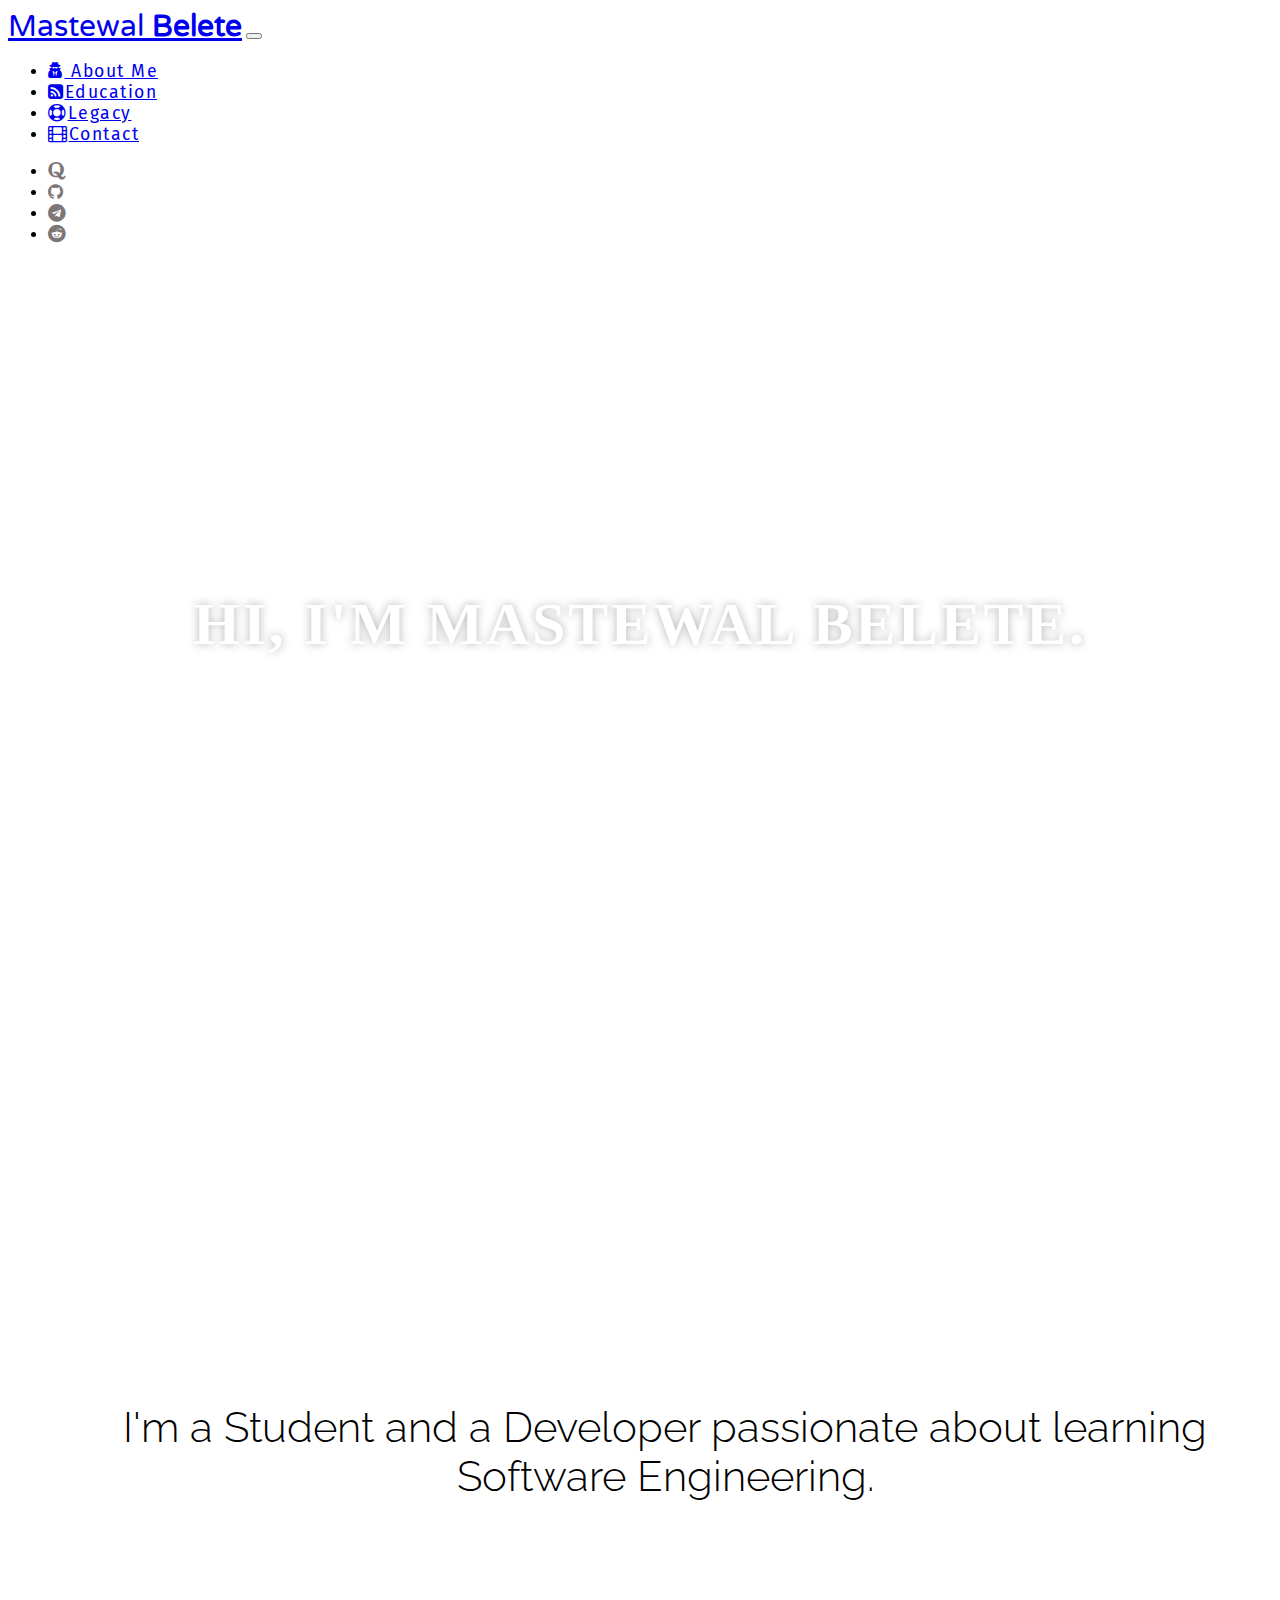
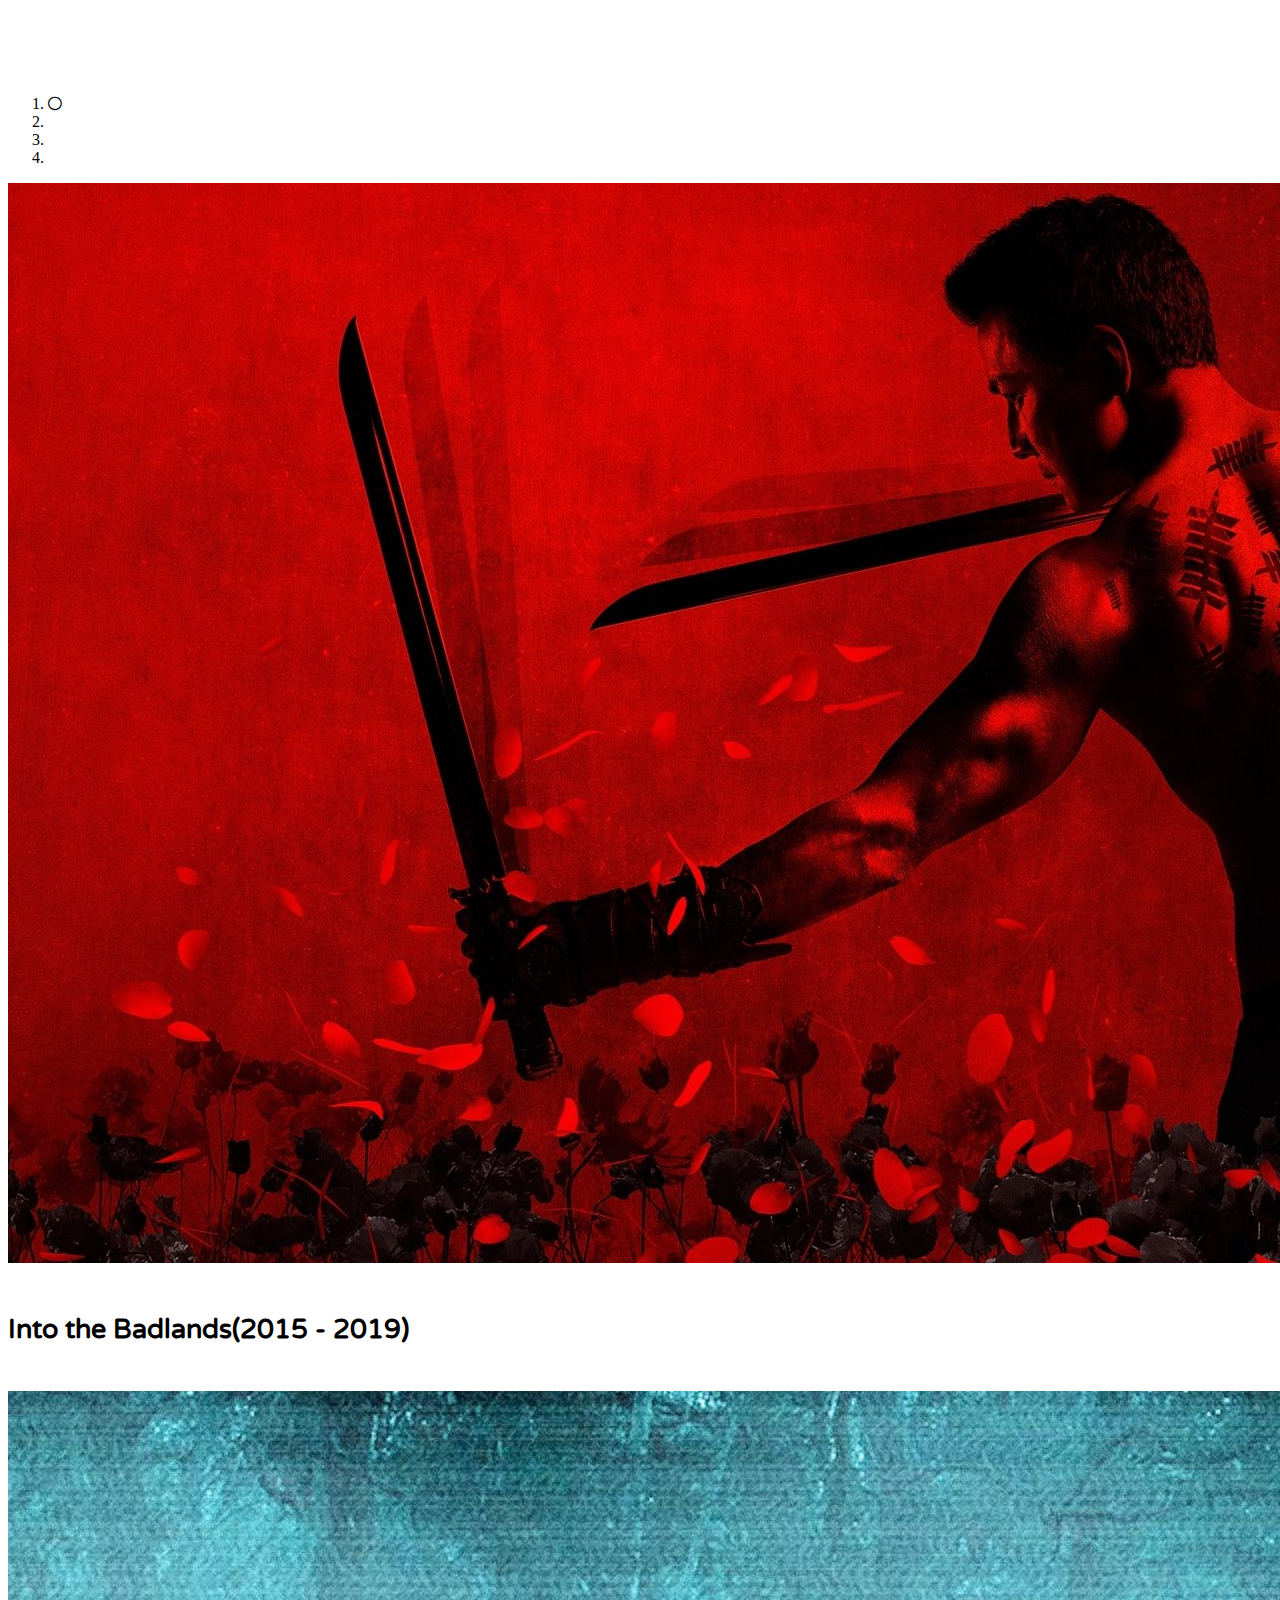
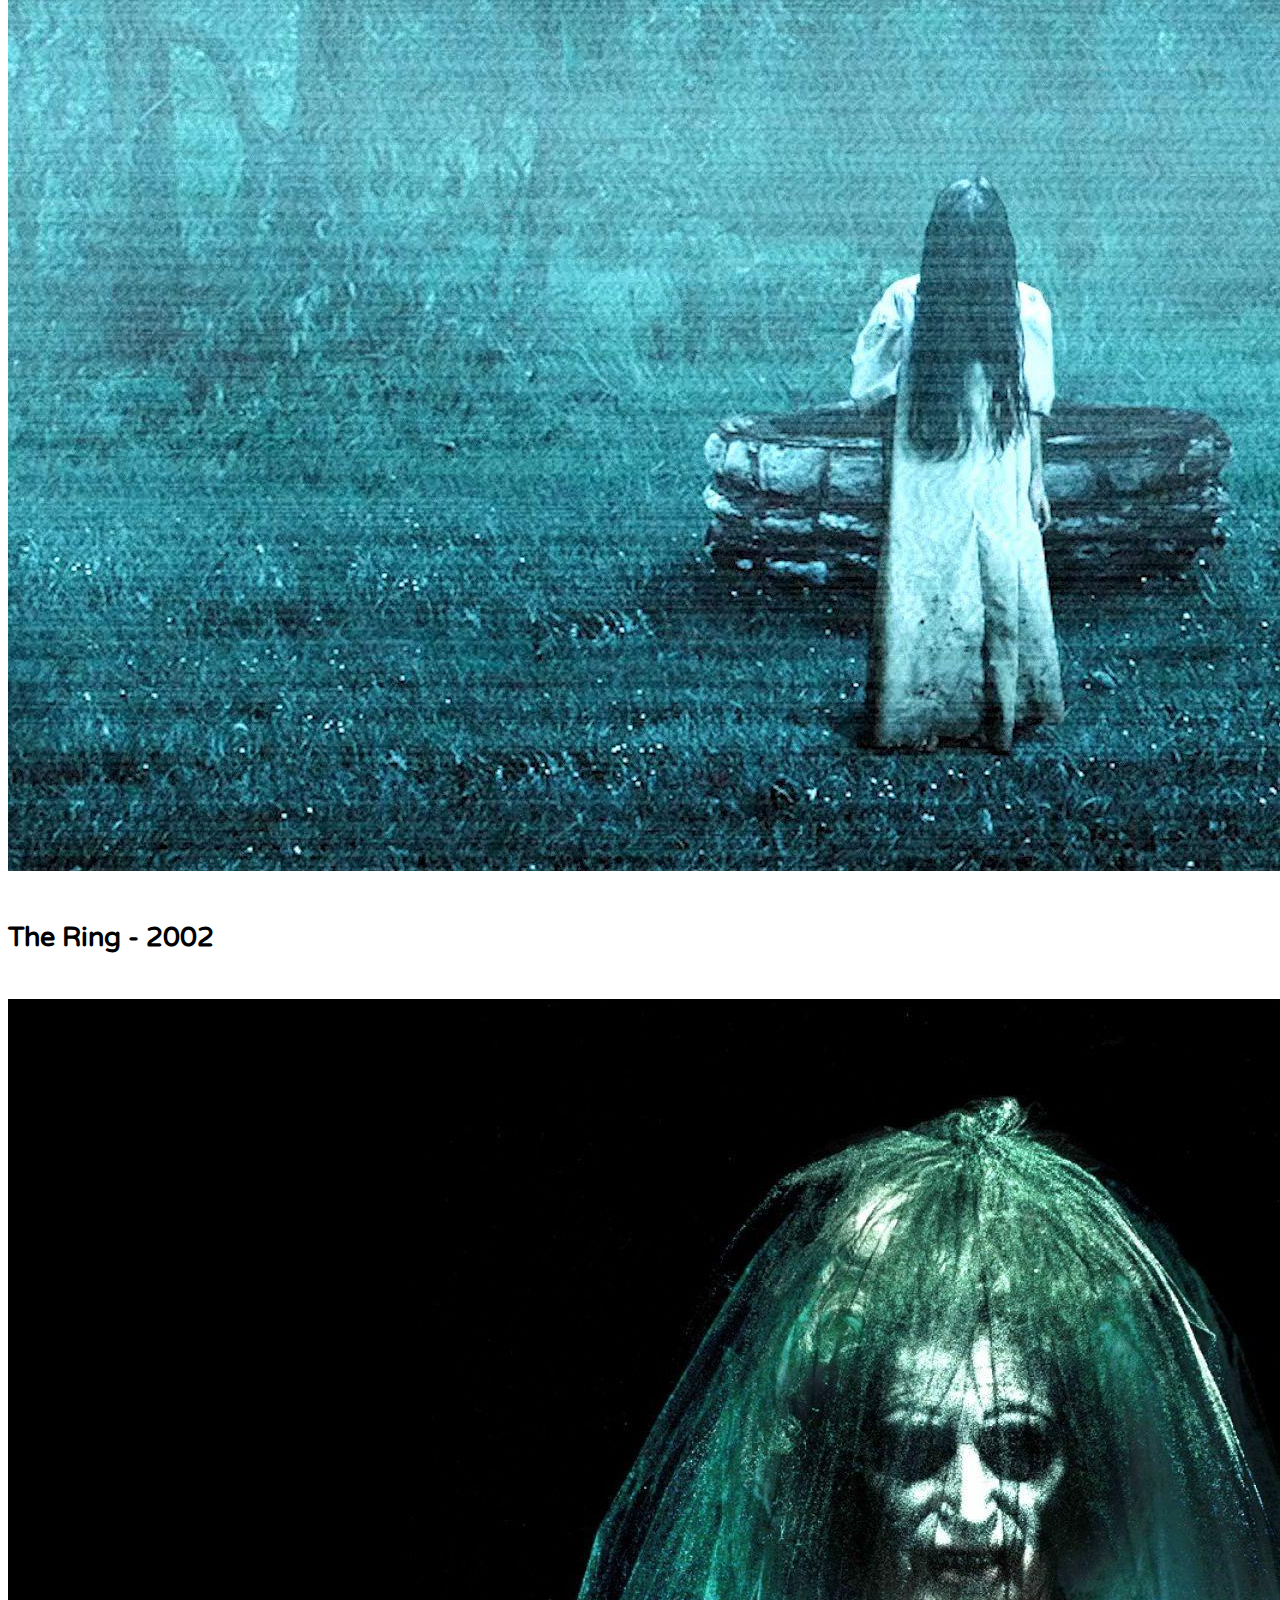
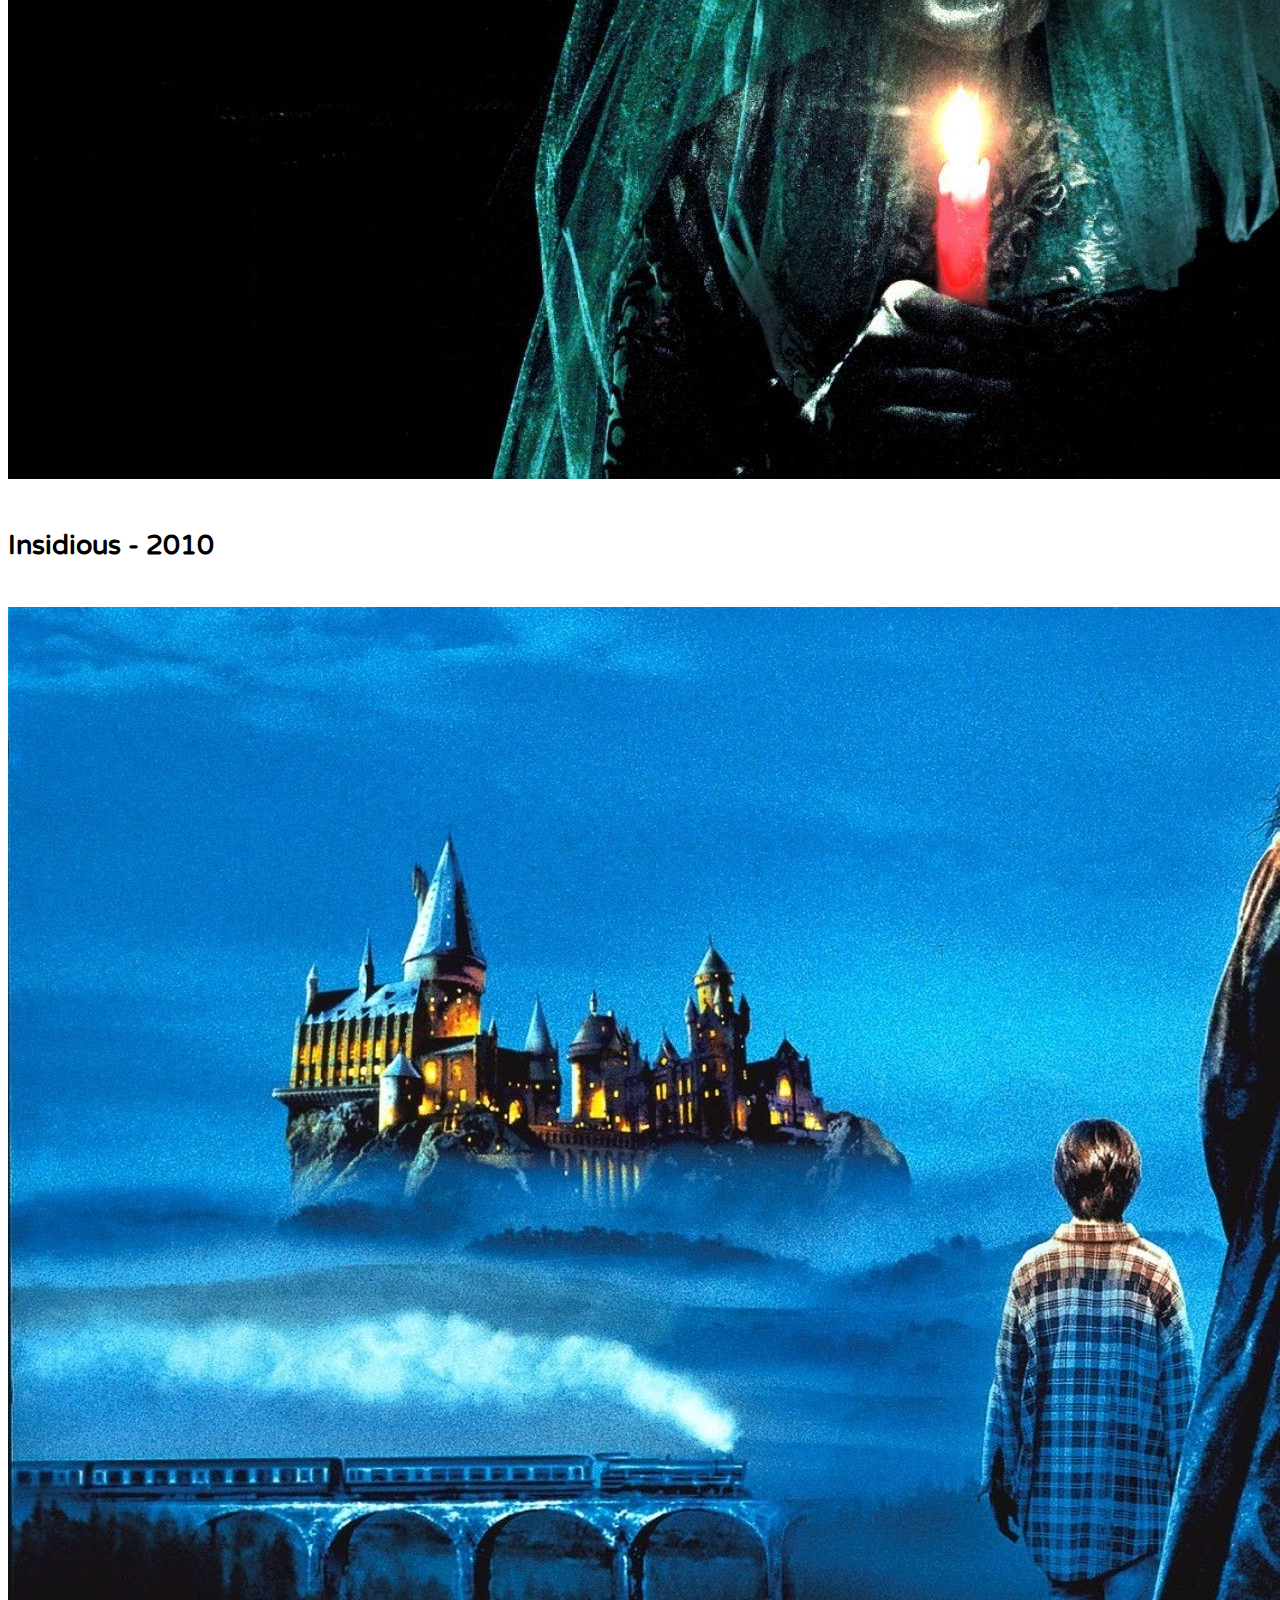
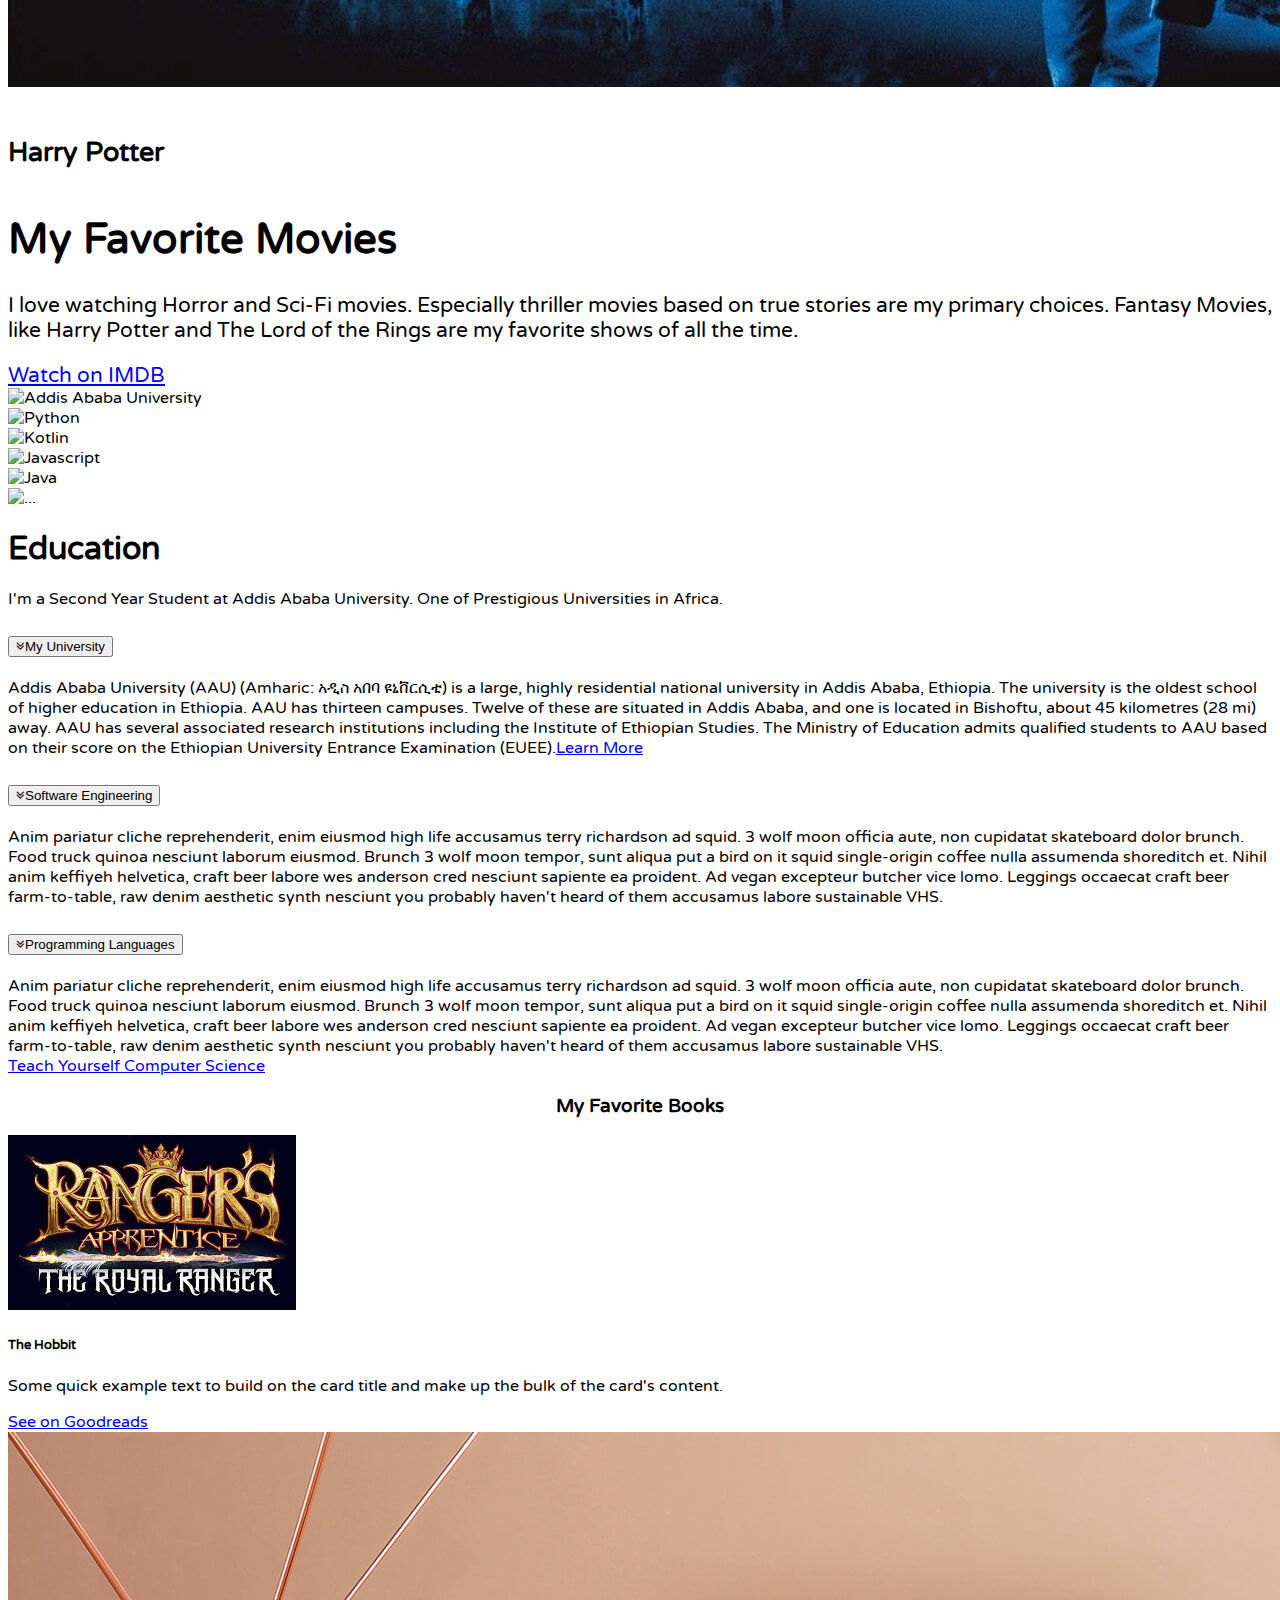
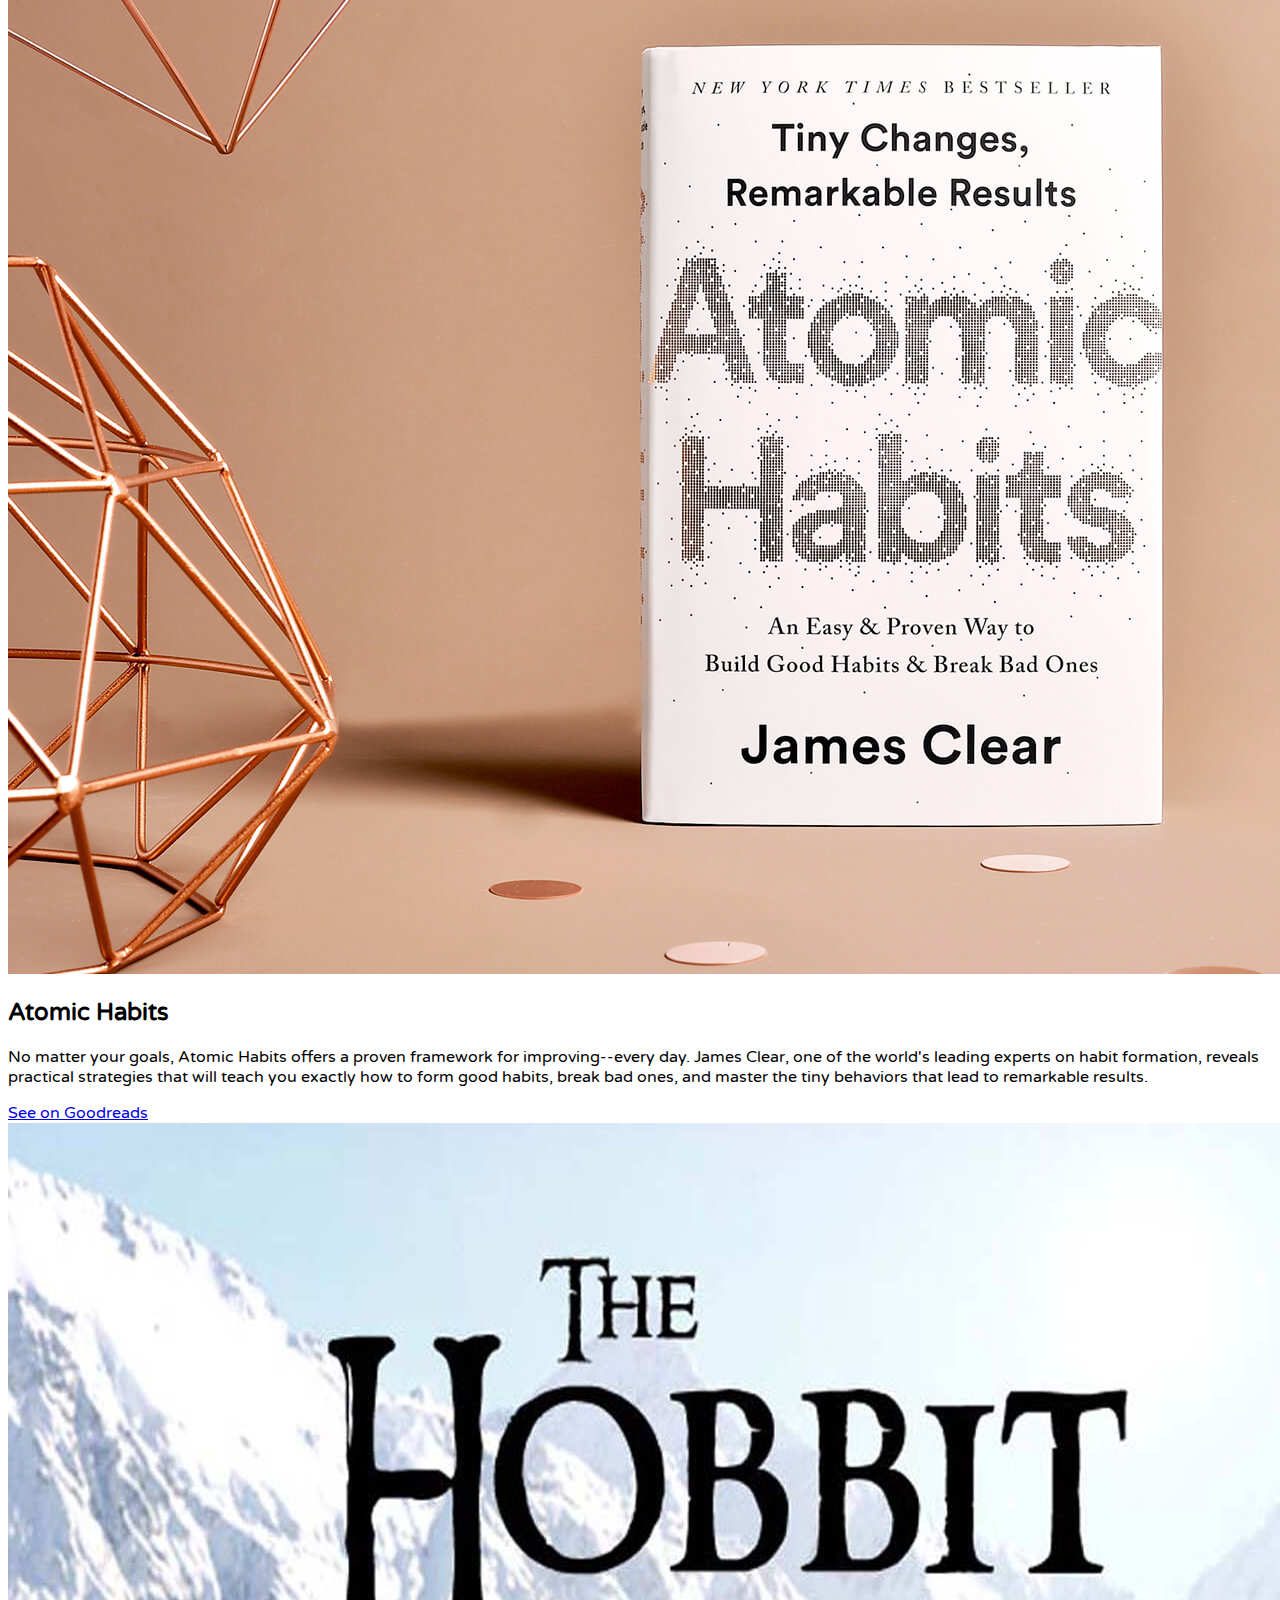
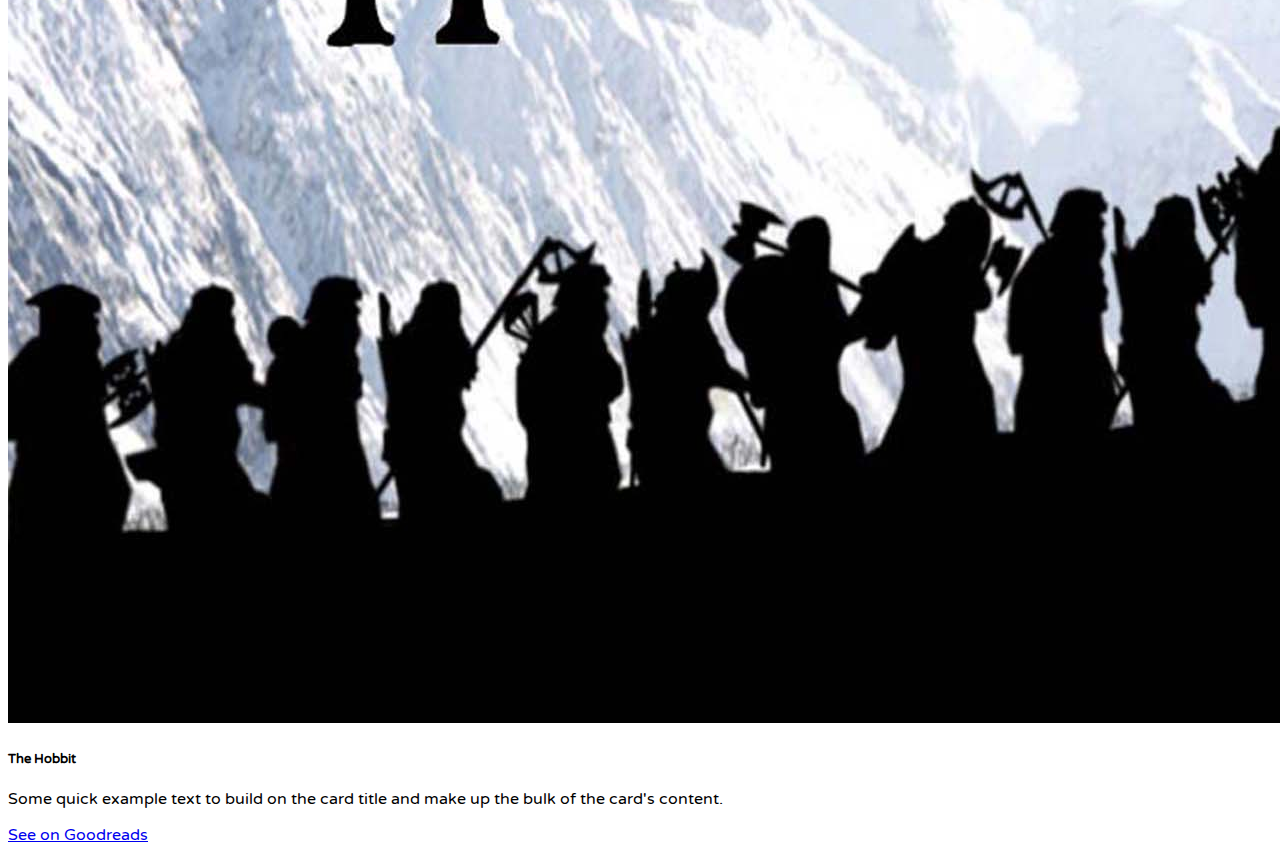
==== commit 1229a2b2: "Nav for Contact and Blog" ====
--- a/index.html
+++ b/index.html
@@ -41,12 +41,12 @@
                             <i class="fa fa-rss-square"></i></i></i>Education</a>
                     </li>
                     <li class="nav-item">
-                        <a class="nav-link" href="#">
+                        <a class="nav-link" href="blog.html">
                             <i class="fa fa-life-ring"></i>Legacy</a>
                     </li>
                     <li class="nav-item">
-                        <a class="nav-link" href="#">
-                            <i class="fa fa-film"></i>Entertainment</a>
+                        <a class="nav-link" href="contact.html">
+                            <i class="fa fa-film"></i>Contact</a>
                     </li>
 
                 </ul>
@@ -92,7 +92,7 @@
         </div>
 
 
-        <div class="row movies pb-5">
+        <div class="row movies pb-5" id="movies">
             <div class="col order-md-last col-md-6">
                 <div class="carousel slide pb-3" data-ride="carousel">
                     <ol class="carousel-indicators">
@@ -301,16 +301,16 @@
 
 
 
-        <div class="row pb-5">
+        <div class="row pb-5 books">
             <div class="container-fluid">
 
-                <div class="row p-3">
+                <div class="row p-3 title">
                     <h3 class="text-center">My Favorite Books</h3>
                 </div>
                 <div class="row">
                     <div class="col-12 col-sm-6 col-md-4 p-3">
                         <div class="card">
-                            <img src="./assets/images/hobbit.jpg" class="card-img-top" alt="">
+                            <img src="./assets/images/ranger.jpg" class="card-img-top" alt="">
                             <div class="card-body">
                                 <h5 class="card-title">The Hobbit</h5>
                                 <p class="card-text">Some quick example text to build on the card title and make up the
@@ -318,7 +318,24 @@
                                     of
                                     the
                                     card's content.</p>
-                                <a href="#" class="btn btn-danger btn-block">Go somewhere</a>
+                                <a target="blank" href="https://www.goodreads.com/series/43436-ranger-s-apprentice"
+                                    class="btn btn-danger btn-block">See on Goodreads</a>
+                            </div>
+                        </div>
+                    </div>
+
+                    <div class="col-12 col-sm-6 col-md-4 p-3">
+                        <div class="card">
+                            <img src="./assets/images/atomic.jpg" class="card-img-top" alt="">
+                            <div class="card-body">
+                                <h2 class="card-title text-center">Atomic Habits</h2>
+                                <p class="card-text">No matter your goals, Atomic Habits offers a proven framework for
+                                    improving--every day. James Clear, one of the world's leading experts on habit
+                                    formation, reveals practical strategies that will teach you exactly how to form good
+                                    habits, break bad ones, and master the tiny behaviors that lead to remarkable
+                                    results.</p>
+                                <a target="blank" href="https://www.goodreads.com/book/show/40121378-atomic-habits#"
+                                    class="btn btn-danger btn-block">See on Goodreads</a>
                             </div>
                         </div>
                     </div>
@@ -333,22 +350,8 @@
                                     of
                                     the
                                     card's content.</p>
-                                <a href="#" class="btn btn-danger btn-block">Go somewhere</a>
-                            </div>
-                        </div>
-                    </div>
-
-                    <div class="col-12 col-sm-6 col-md-4 p-3">
-                        <div class="card">
-                            <img src="./assets/images/hobbit.jpg" class="card-img-top" alt="">
-                            <div class="card-body">
-                                <h5 class="card-title">The Hobbit</h5>
-                                <p class="card-text">Some quick example text to build on the card title and make up the
-                                    bulk
-                                    of
-                                    the
-                                    card's content.</p>
-                                <a href="#" class="btn btn-danger btn-block">Go somewhere</a>
+                                <a target="blank" href="https://www.goodreads.com/series/203438-the-hobbit"
+                                    class="btn btn-danger btn-block">See on Goodreads</a>
                             </div>
                         </div>
                     </div>
--- a/assets/css/style.css
+++ b/assets/css/style.css
@@ -92,3 +92,13 @@
 .education{
 	font-family: 'Varela Round', sans-serif;
 }
+
+
+.books{
+	font-family: 'Varela Round', sans-serif;
+	
+}
+
+.title > h3{
+	text-align: center;
+}
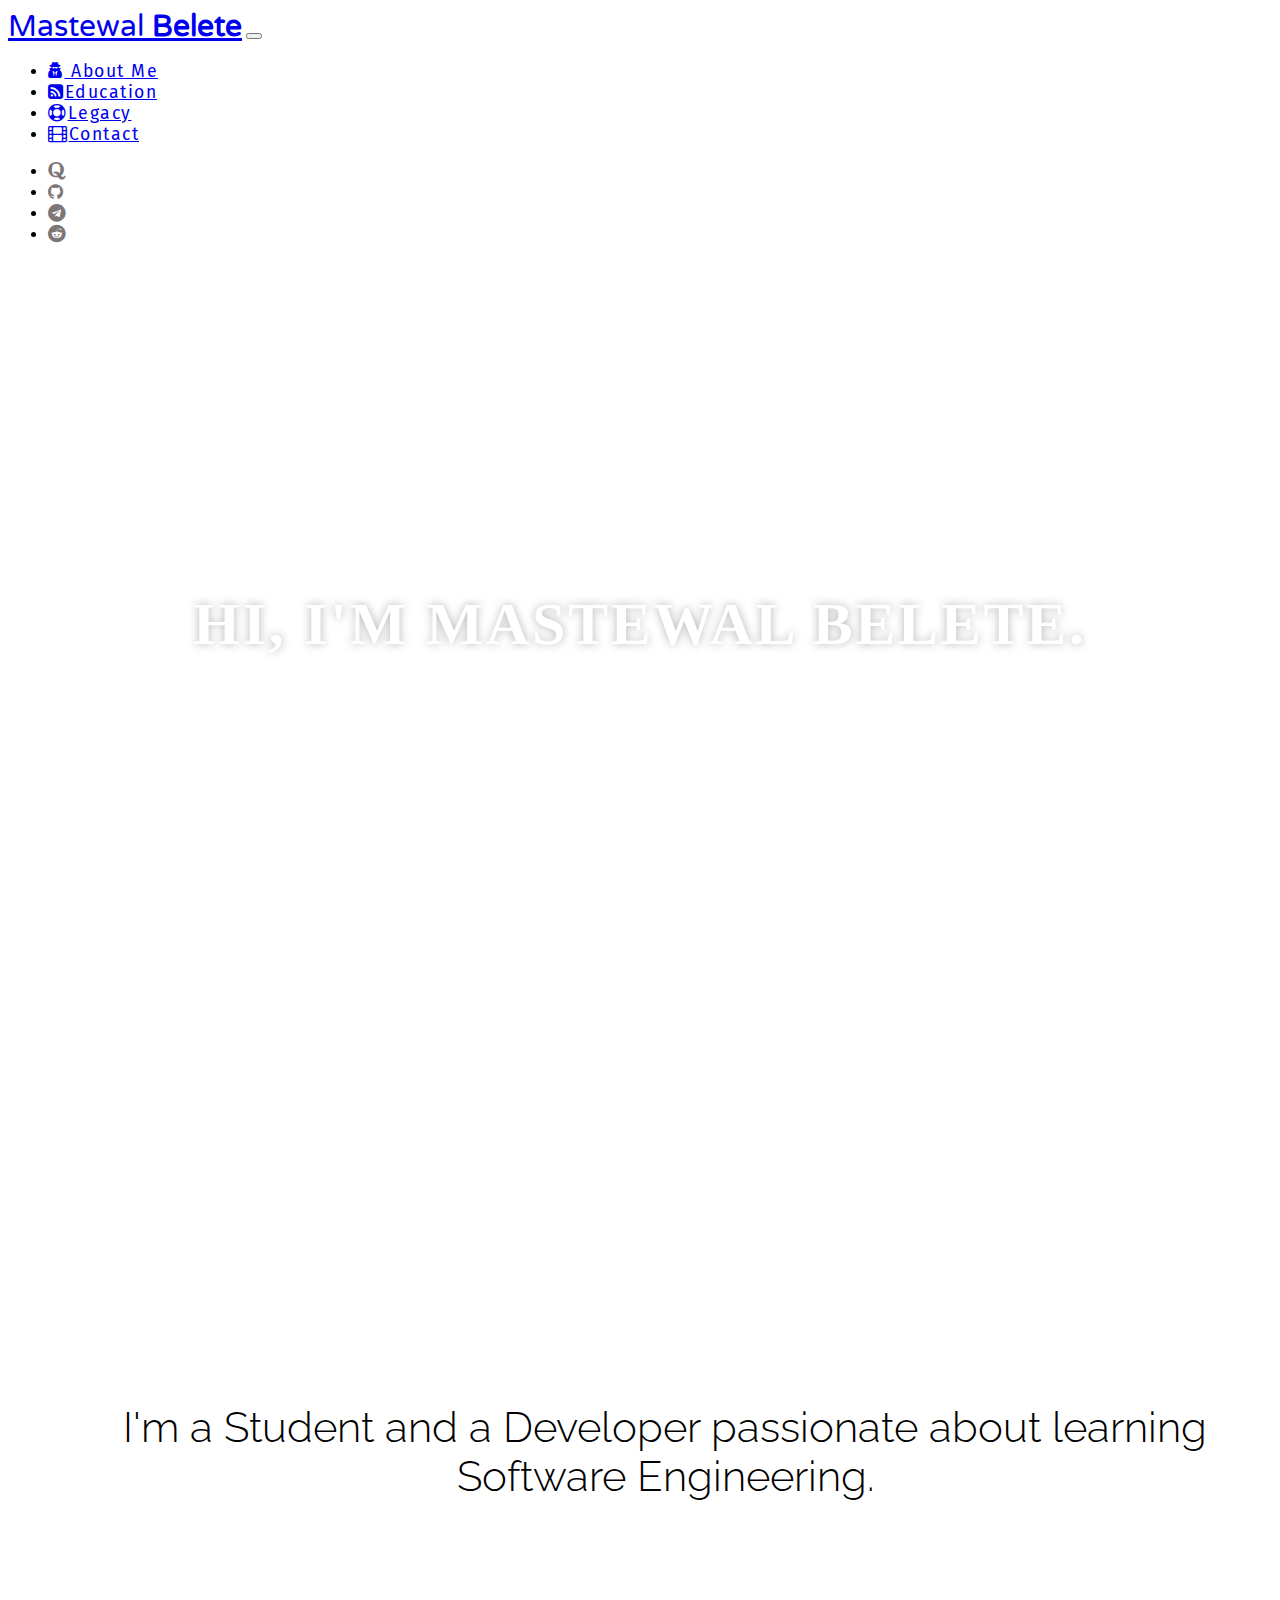
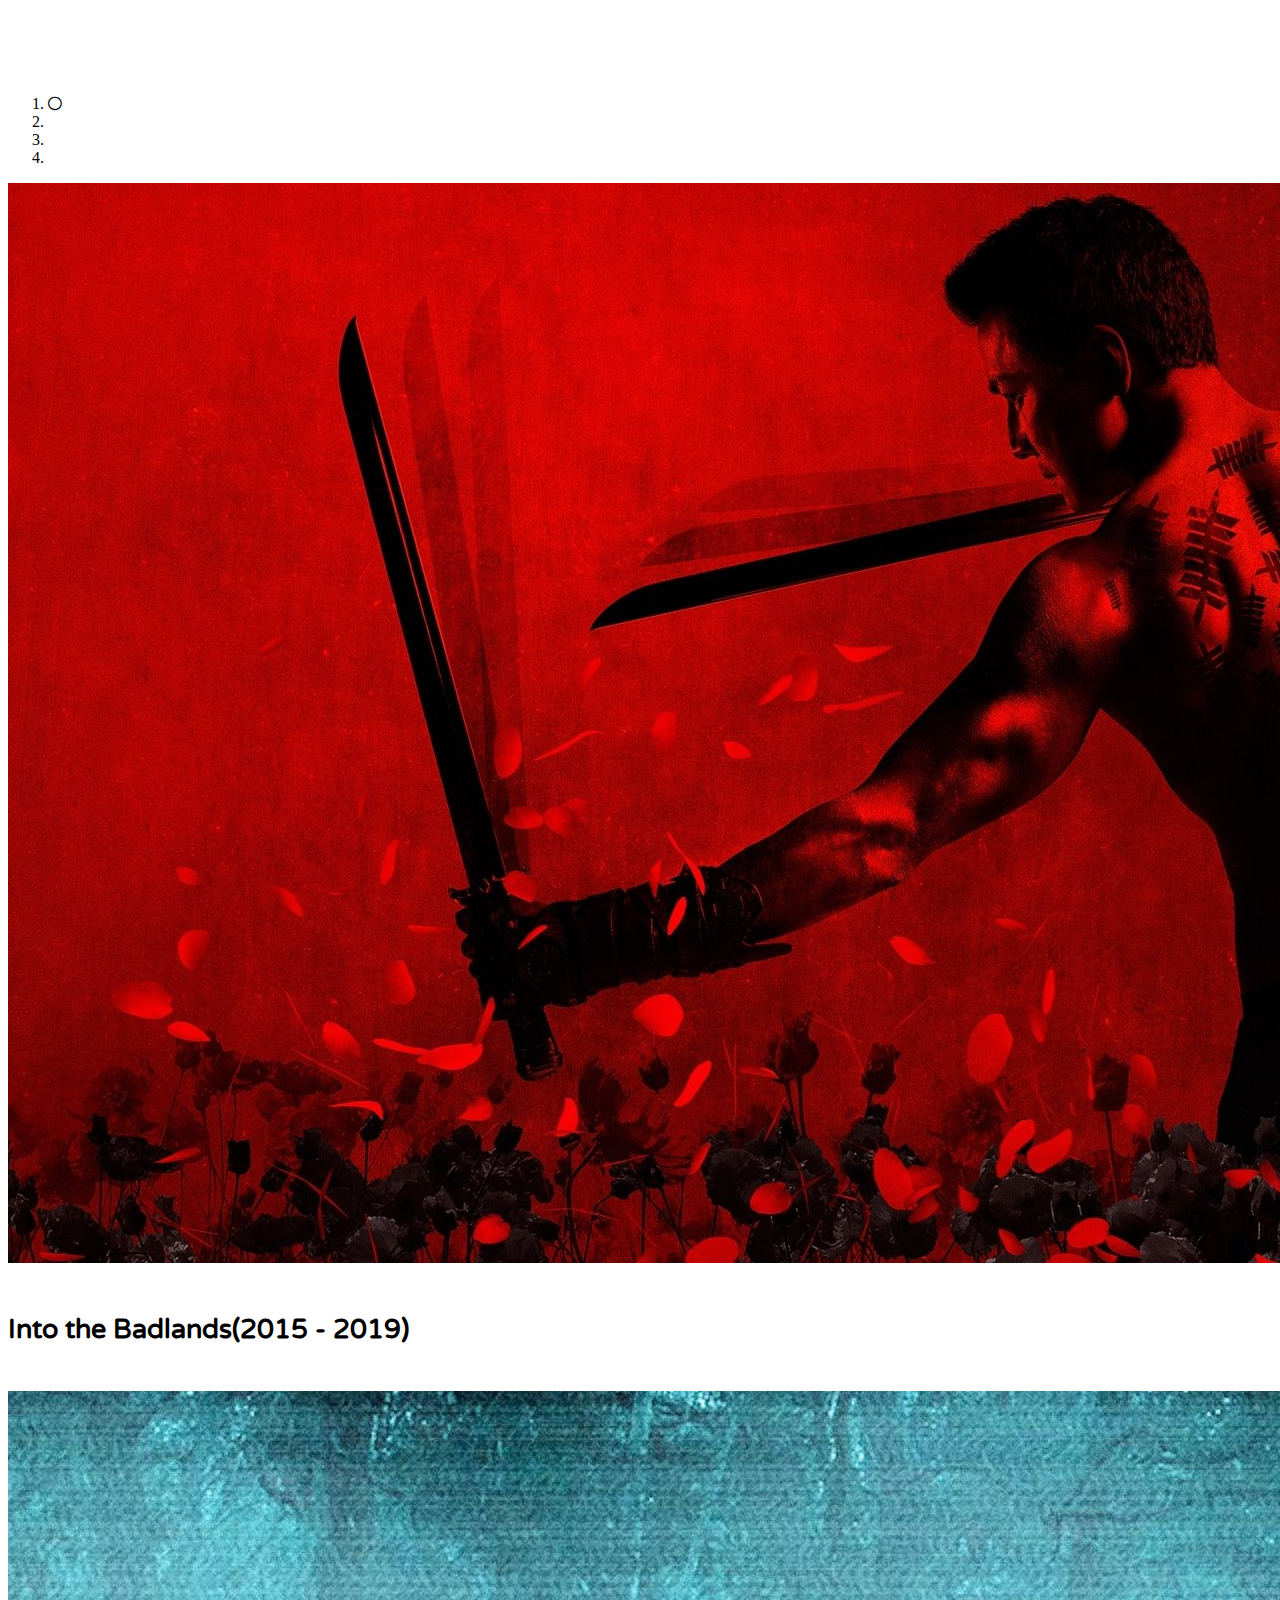
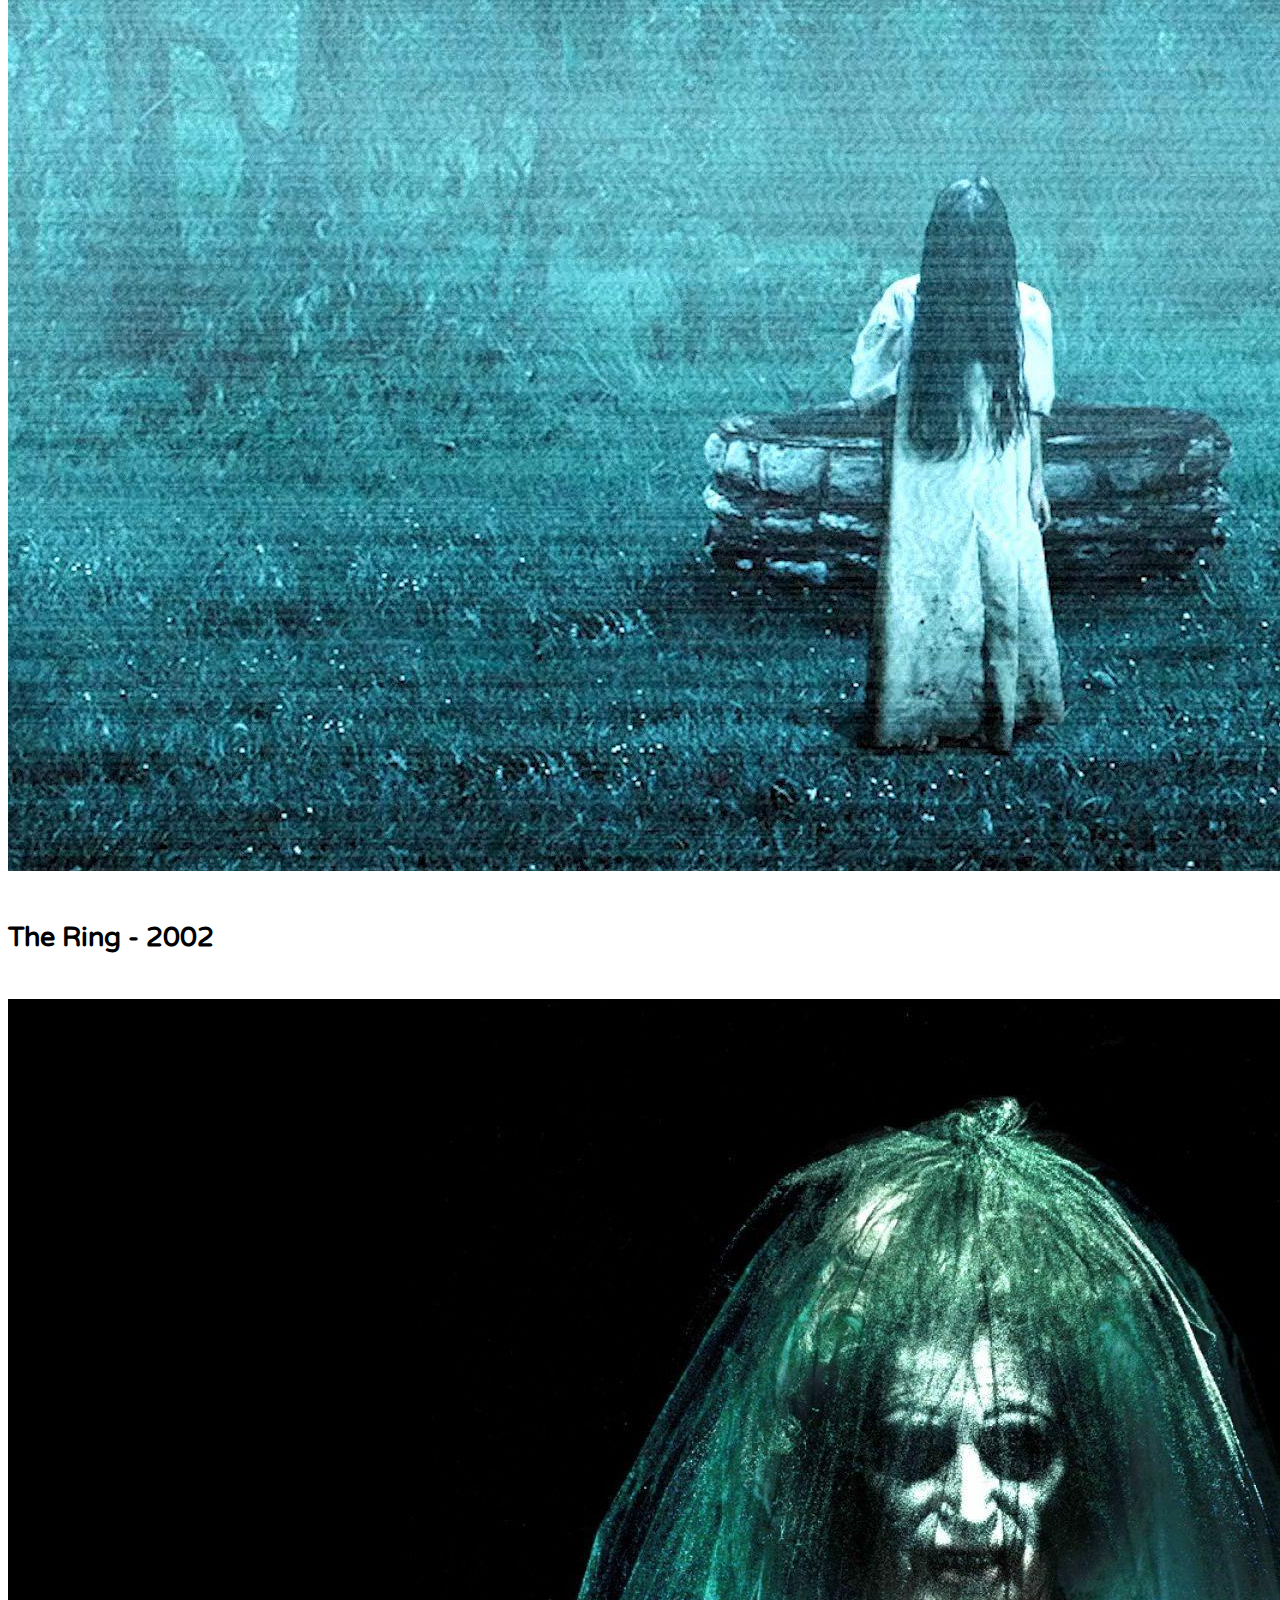
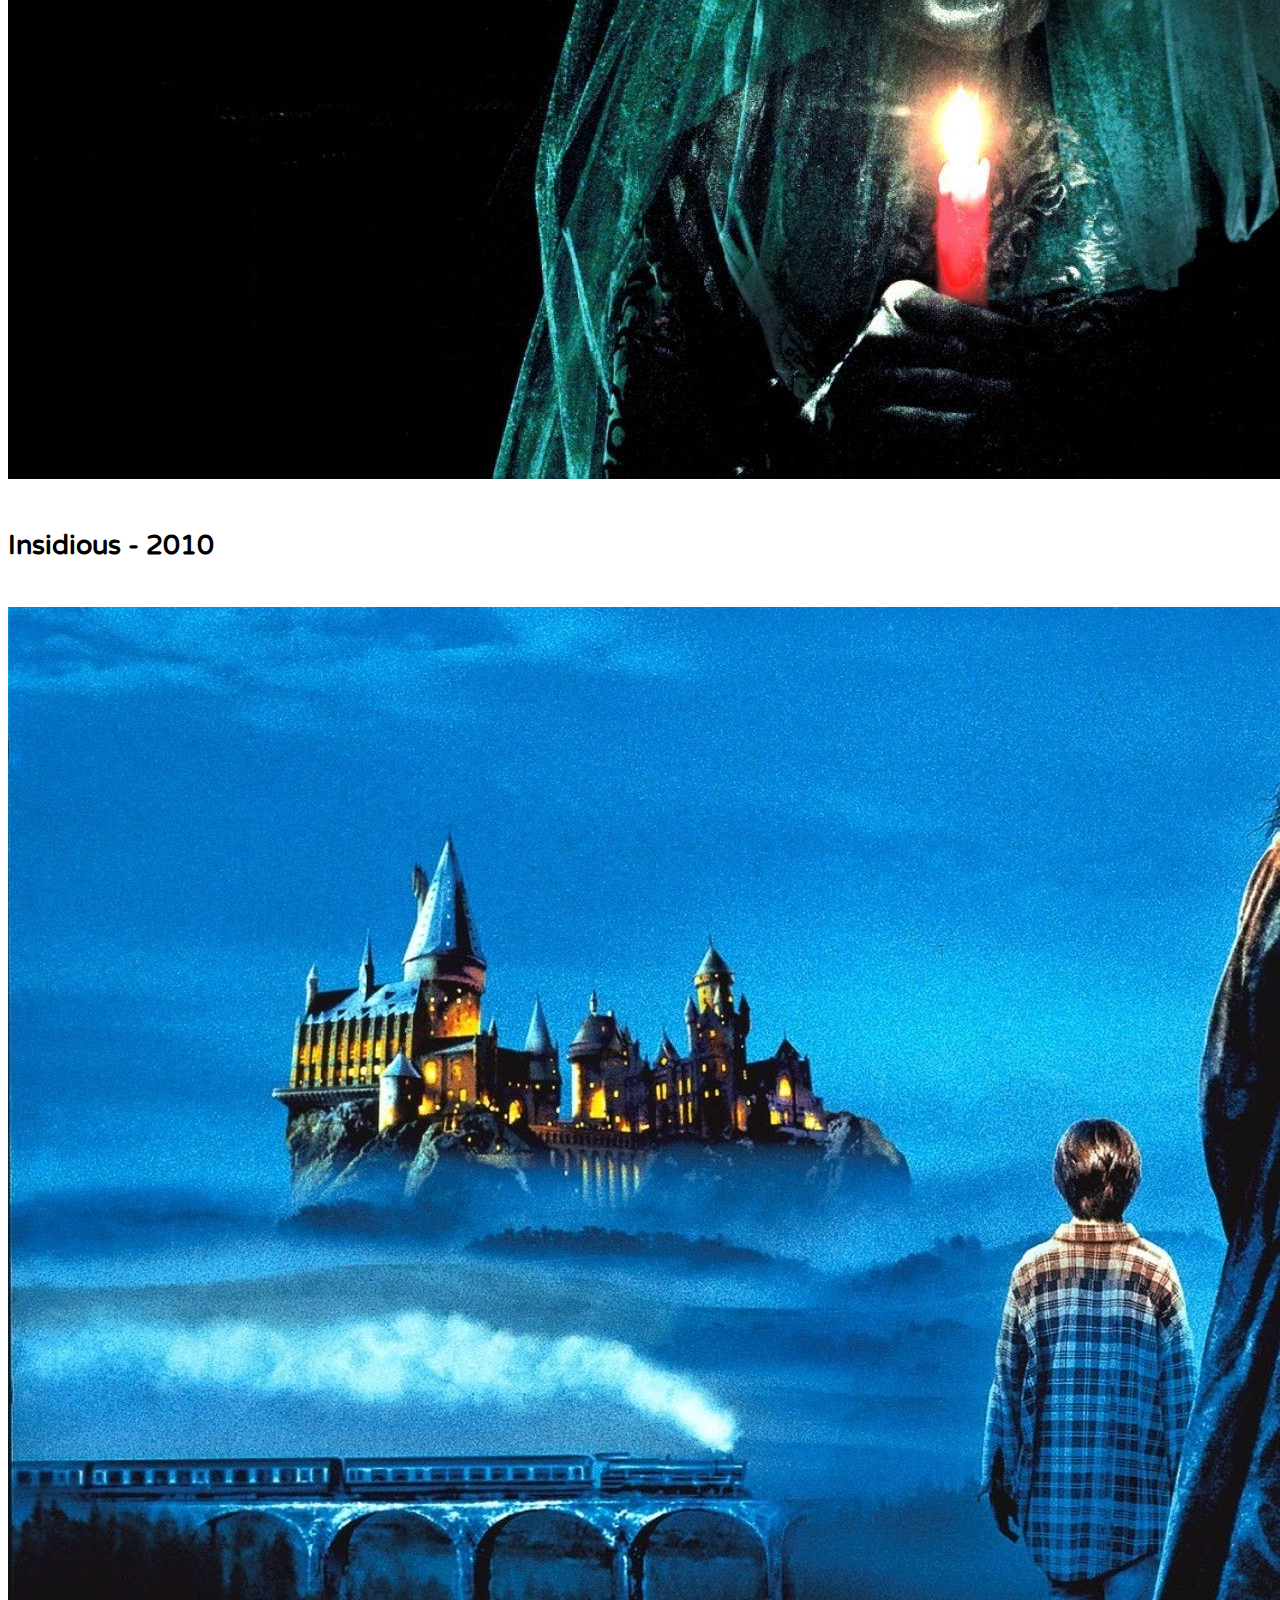
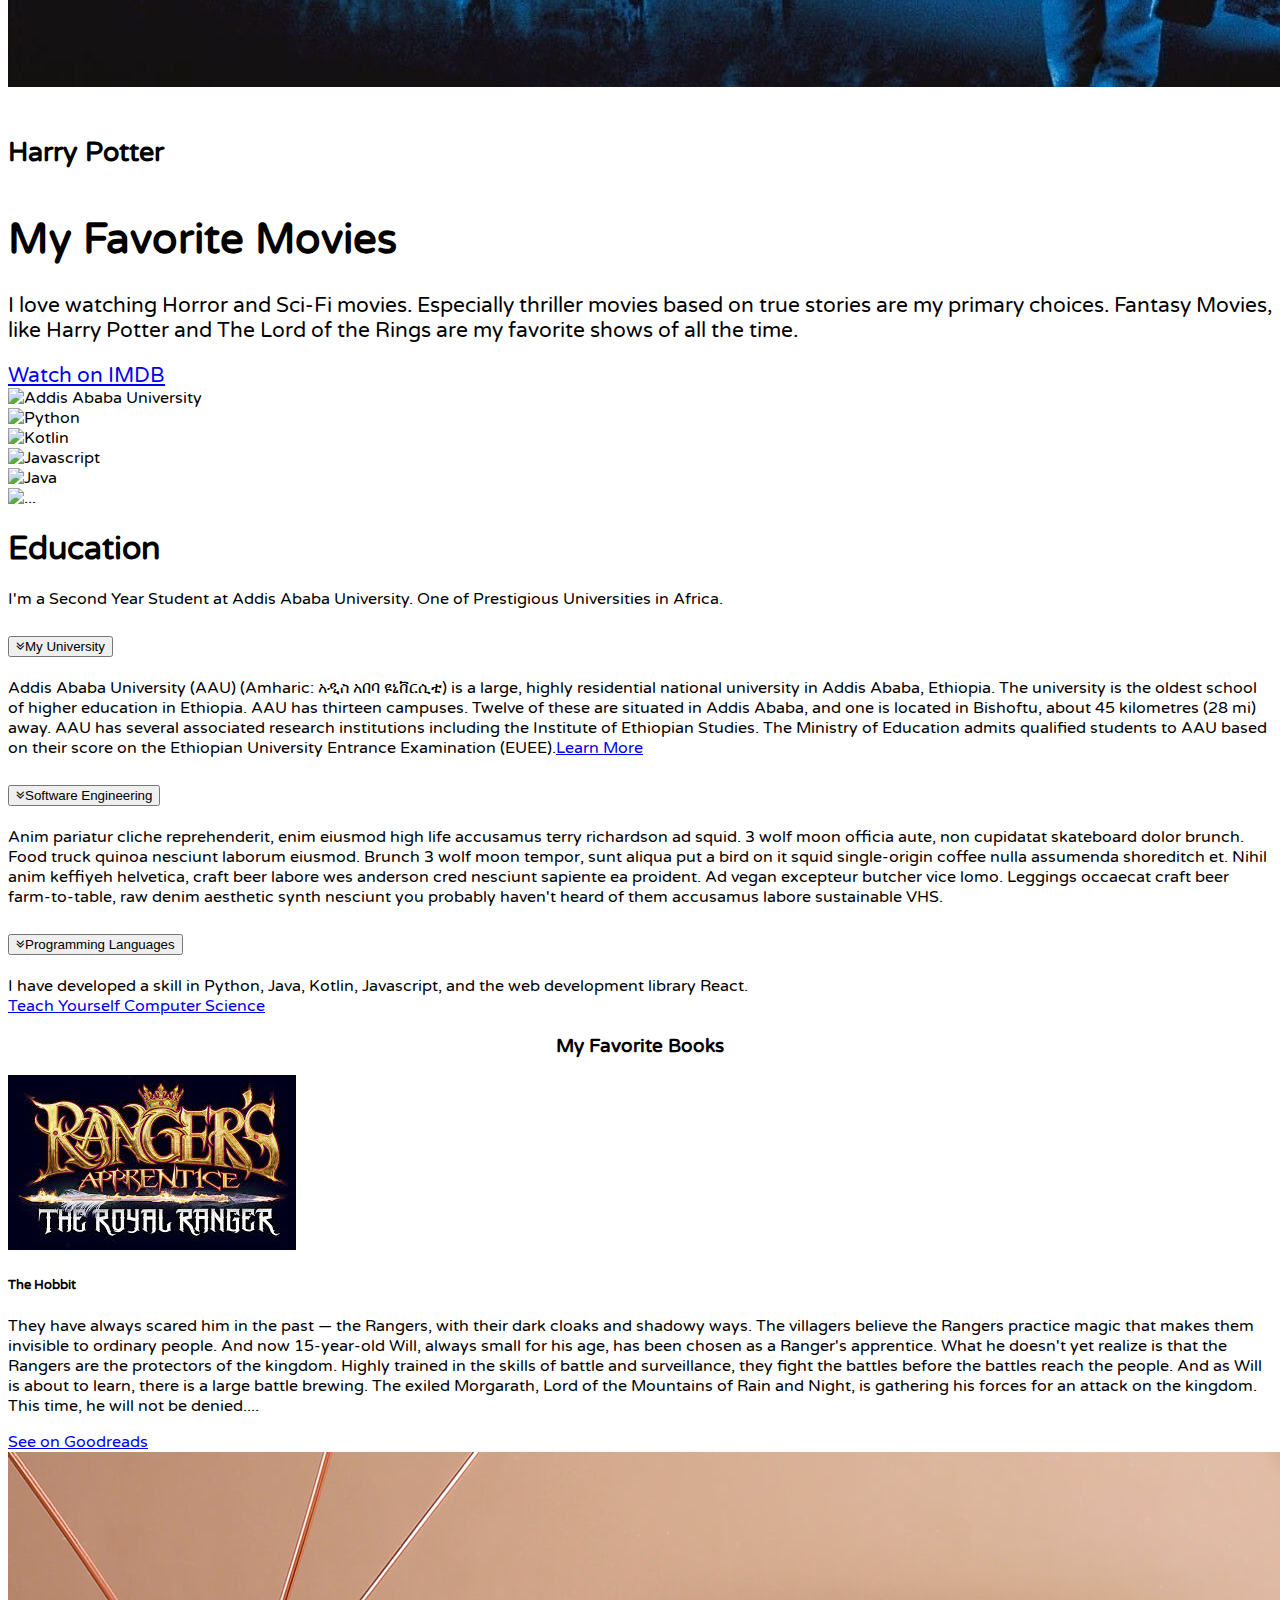
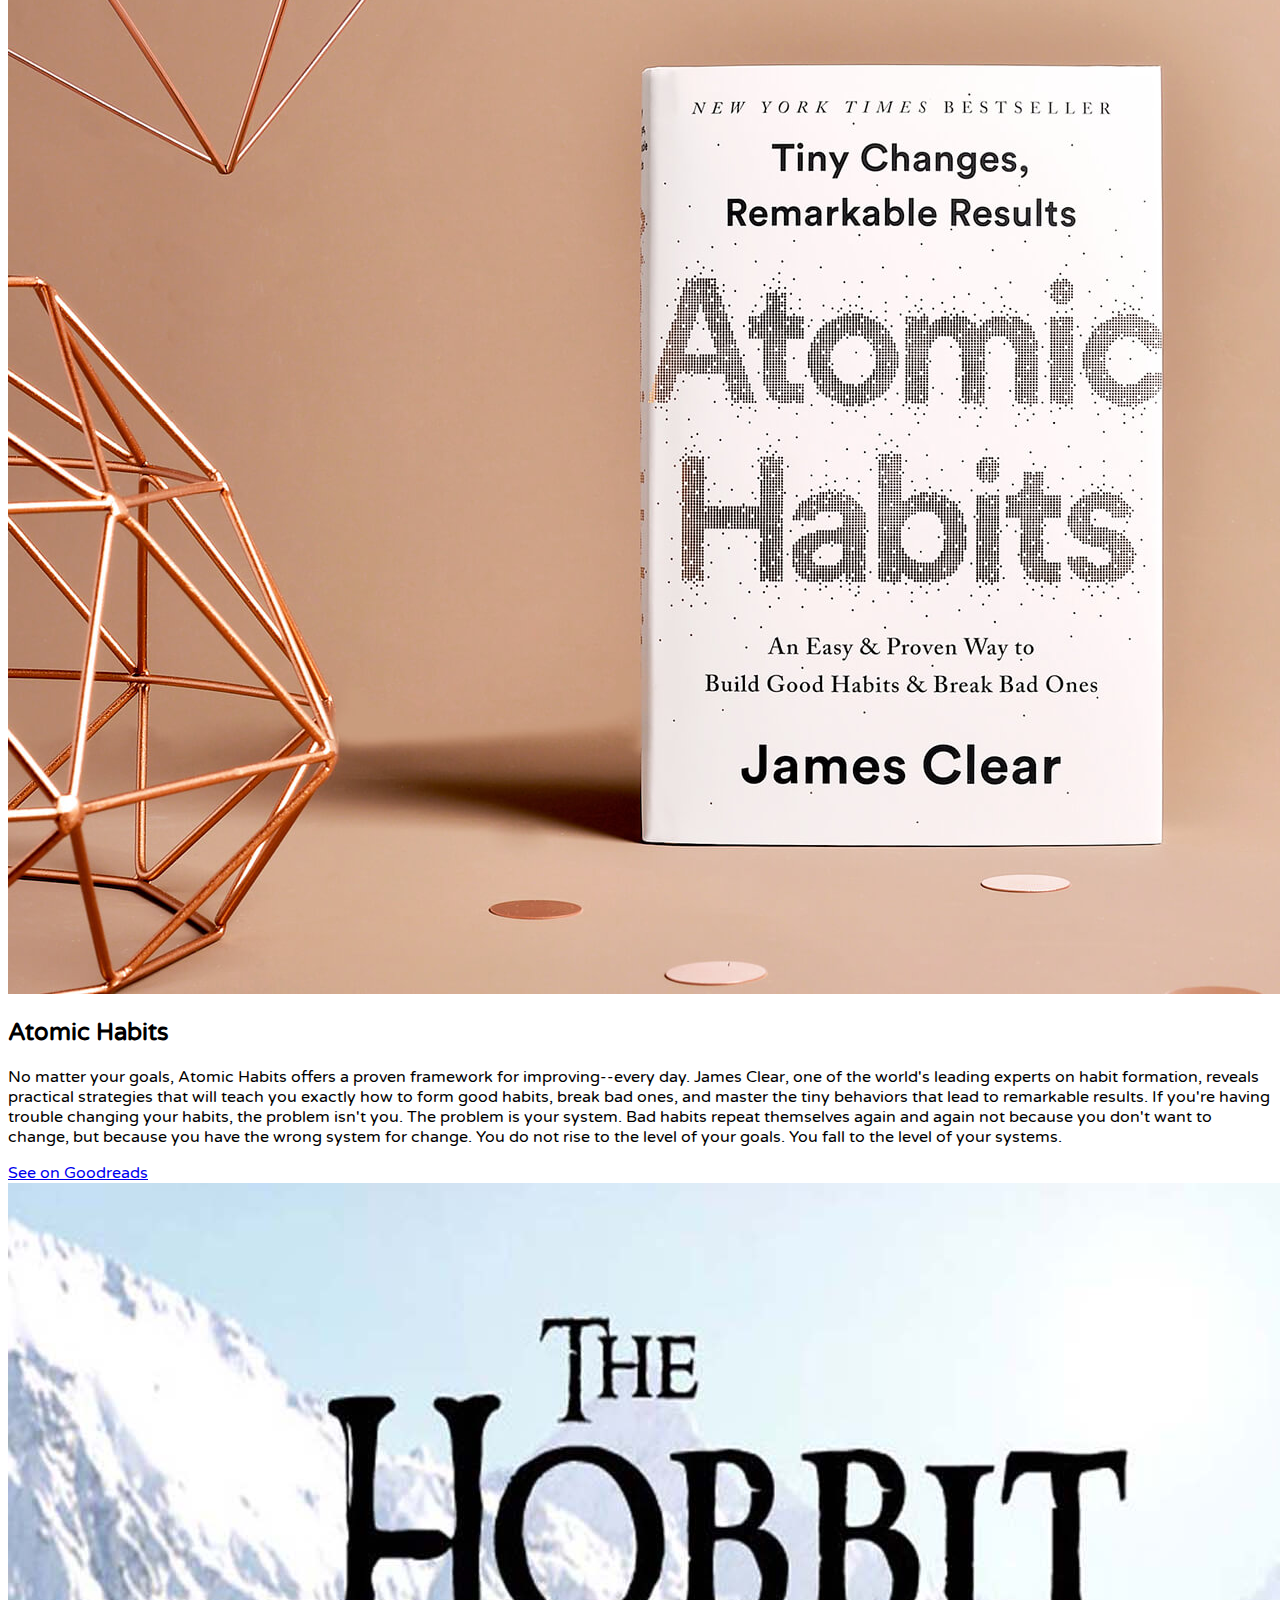
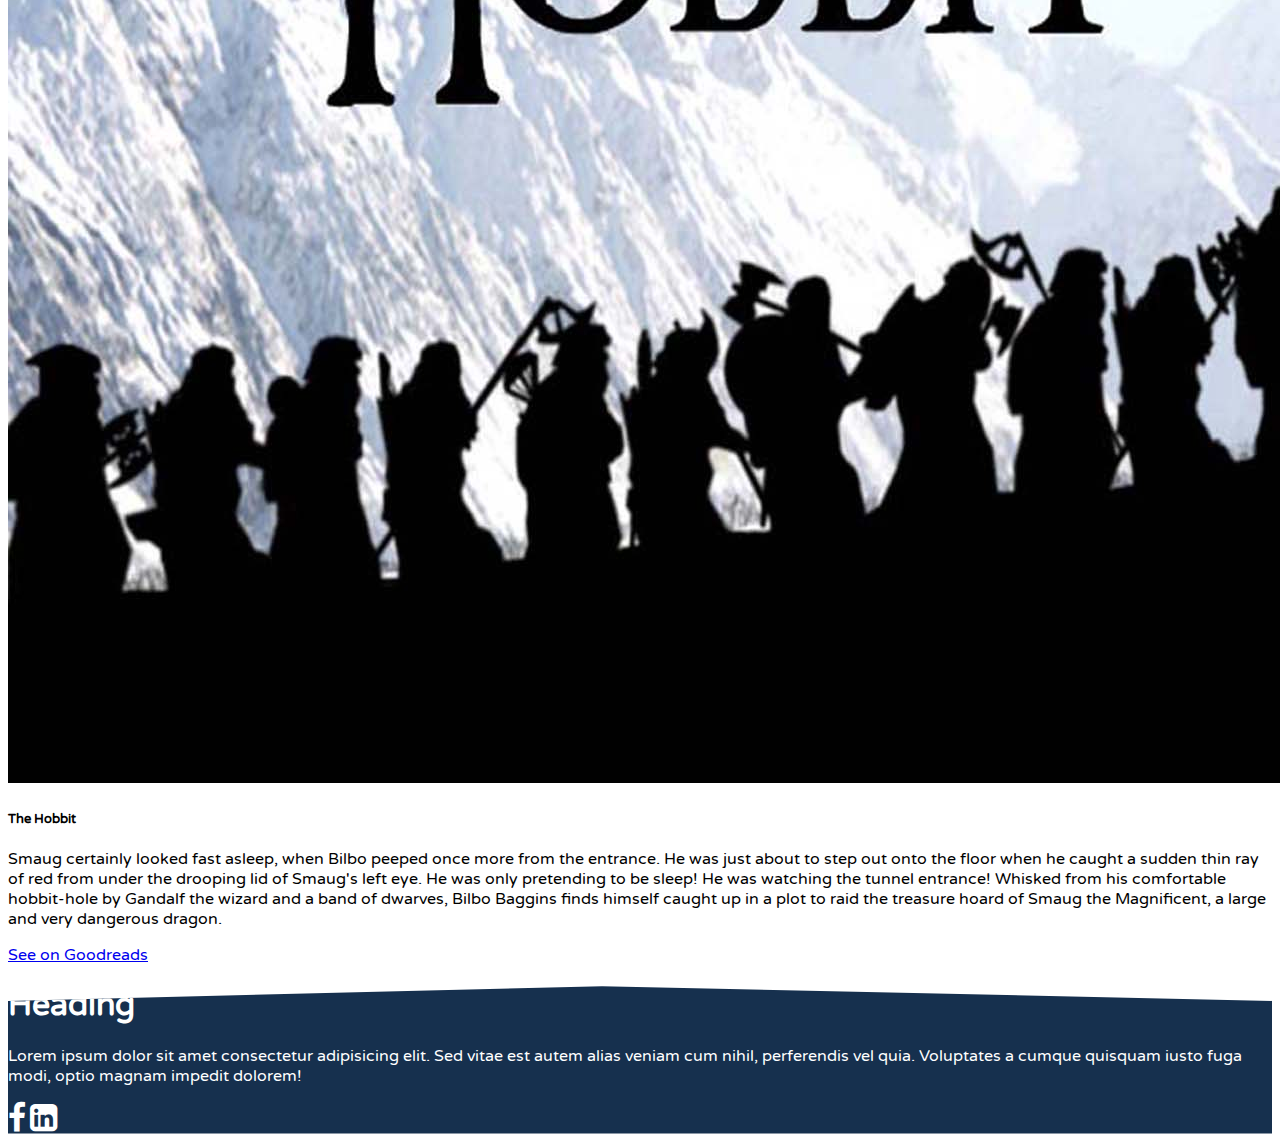
==== commit 9547c1eb: "Updating Content" ====
--- a/index.html
+++ b/index.html
@@ -94,7 +94,7 @@
 
         <div class="row movies pb-5" id="movies">
             <div class="col order-md-last col-md-6">
-                <div class="carousel slide pb-3" data-ride="carousel">
+                <div id="carouselExampleIndicators" class="carousel slide pb-3" data-ride="carousel">
                     <ol class="carousel-indicators">
                         <li data-target="#carouselExampleIndicators" data-slide-to="0" class="active"><i
                                 class="fa fa-circle-thin"></i></li>
@@ -272,13 +272,8 @@
                         <div id="collapseThree" class="collapse" aria-labelledby="headingThree"
                             data-parent="#accordionExample">
                             <div class="card-body">
-                                Anim pariatur cliche reprehenderit, enim eiusmod high life accusamus terry richardson ad
-                                squid. 3 wolf moon officia aute, non cupidatat skateboard dolor brunch. Food truck
-                                quinoa nesciunt laborum eiusmod. Brunch 3 wolf moon tempor, sunt aliqua put a bird on it
-                                squid single-origin coffee nulla assumenda shoreditch et. Nihil anim keffiyeh helvetica,
-                                craft beer labore wes anderson cred nesciunt sapiente ea proident. Ad vegan excepteur
-                                butcher vice lomo. Leggings occaecat craft beer farm-to-table, raw denim aesthetic synth
-                                nesciunt you probably haven't heard of them accusamus labore sustainable VHS.
+                                I have developed a skill in Python, Java, Kotlin, Javascript, and the web development
+                                library React.
                             </div>
                         </div>
                     </div>
@@ -313,11 +308,15 @@
                             <img src="./assets/images/ranger.jpg" class="card-img-top" alt="">
                             <div class="card-body">
                                 <h5 class="card-title">The Hobbit</h5>
-                                <p class="card-text">Some quick example text to build on the card title and make up the
-                                    bulk
-                                    of
-                                    the
-                                    card's content.</p>
+                                <p class="card-text">They have always scared him in the past — the Rangers, with their
+                                    dark cloaks and shadowy ways. The villagers believe the Rangers practice magic that
+                                    makes them invisible to ordinary people. And now 15-year-old Will, always small for
+                                    his age, has been chosen as a Ranger's apprentice. What he doesn't yet realize is
+                                    that the Rangers are the protectors of the kingdom. Highly trained in the skills of
+                                    battle and surveillance, they fight the battles before the battles reach the people.
+                                    And as Will is about to learn, there is a large battle brewing. The exiled
+                                    Morgarath, Lord of the Mountains of Rain and Night, is gathering his forces for an
+                                    attack on the kingdom. This time, he will not be denied....</p>
                                 <a target="blank" href="https://www.goodreads.com/series/43436-ranger-s-apprentice"
                                     class="btn btn-danger btn-block">See on Goodreads</a>
                             </div>
@@ -333,7 +332,11 @@
                                     improving--every day. James Clear, one of the world's leading experts on habit
                                     formation, reveals practical strategies that will teach you exactly how to form good
                                     habits, break bad ones, and master the tiny behaviors that lead to remarkable
-                                    results.</p>
+                                    results.
+                                    If you're having trouble changing your habits, the problem isn't you. The problem is
+                                    your system. Bad habits repeat themselves again and again not because you don't want
+                                    to change, but because you have the wrong system for change. You do not rise to the
+                                    level of your goals. You fall to the level of your systems. </p>
                                 <a target="blank" href="https://www.goodreads.com/book/show/40121378-atomic-habits#"
                                     class="btn btn-danger btn-block">See on Goodreads</a>
                             </div>
@@ -345,11 +348,14 @@
                             <img src="./assets/images/hobbit.jpg" class="card-img-top" alt="">
                             <div class="card-body">
                                 <h5 class="card-title">The Hobbit</h5>
-                                <p class="card-text">Some quick example text to build on the card title and make up the
-                                    bulk
-                                    of
-                                    the
-                                    card's content.</p>
+                                <p class="card-text">Smaug certainly looked fast asleep, when Bilbo peeped once more
+                                    from the entrance. He was just about to step out onto the floor when he caught a
+                                    sudden thin ray of red from under the drooping lid of Smaug's left eye. He was only
+                                    pretending to be sleep! He was watching the tunnel entrance!
+
+                                    Whisked from his comfortable hobbit-hole by Gandalf the wizard and a band of
+                                    dwarves, Bilbo Baggins finds himself caught up in a plot to raid the treasure hoard
+                                    of Smaug the Magnificent, a large and very dangerous dragon.</p>
                                 <a target="blank" href="https://www.goodreads.com/series/203438-the-hobbit"
                                     class="btn btn-danger btn-block">See on Goodreads</a>
                             </div>
@@ -362,6 +368,20 @@
         </div>
     </div>
 
+    <footer class="p-5 footer">
+        <div class="row">
+            <div class="col-4">
+                <h1>Heading</h1>
+                <p class="text-left">Lorem ipsum dolor sit amet consectetur adipisicing elit. Sed vitae est
+                    autem alias veniam cum
+                    nihil, perferendis vel quia. Voluptates a cumque quisquam iusto fuga modi, optio magnam
+                    impedit dolorem!</p>
+                <i class="fa fa-facebook fa-2x"> </i>
+                <i class="fa fa-linkedin-square fa-2x"></i>
+
+            </div>
+        </div>
+    </footer>
 
 
 
--- a/assets/css/style.css
+++ b/assets/css/style.css
@@ -102,3 +102,35 @@
 .title > h3{
 	text-align: center;
 }
+
+.footer{
+	background-color: #16304e;
+	color: white;
+	font-family: 'Varela Round', Sans-serif;
+
+}
+
+@media screen and (min-width: 700px) {
+	.footer {
+		clip-path: polygon(47% 0, 100% 10%, 100% 100%, 0 100%, 0% 10%);
+	}
+}
+
+
+
+.form-container{
+	font-family: 'Varela Round', Sans-serif;
+	color: #fff;
+	font-size: 2rem;
+}
+
+
+.blog-title{
+	text-align: center;
+}
+
+.blog-title > h1{
+	font-family: 'Raleway', sans-serif;
+	font-size: 3rem;
+	font-weight: 300;
+}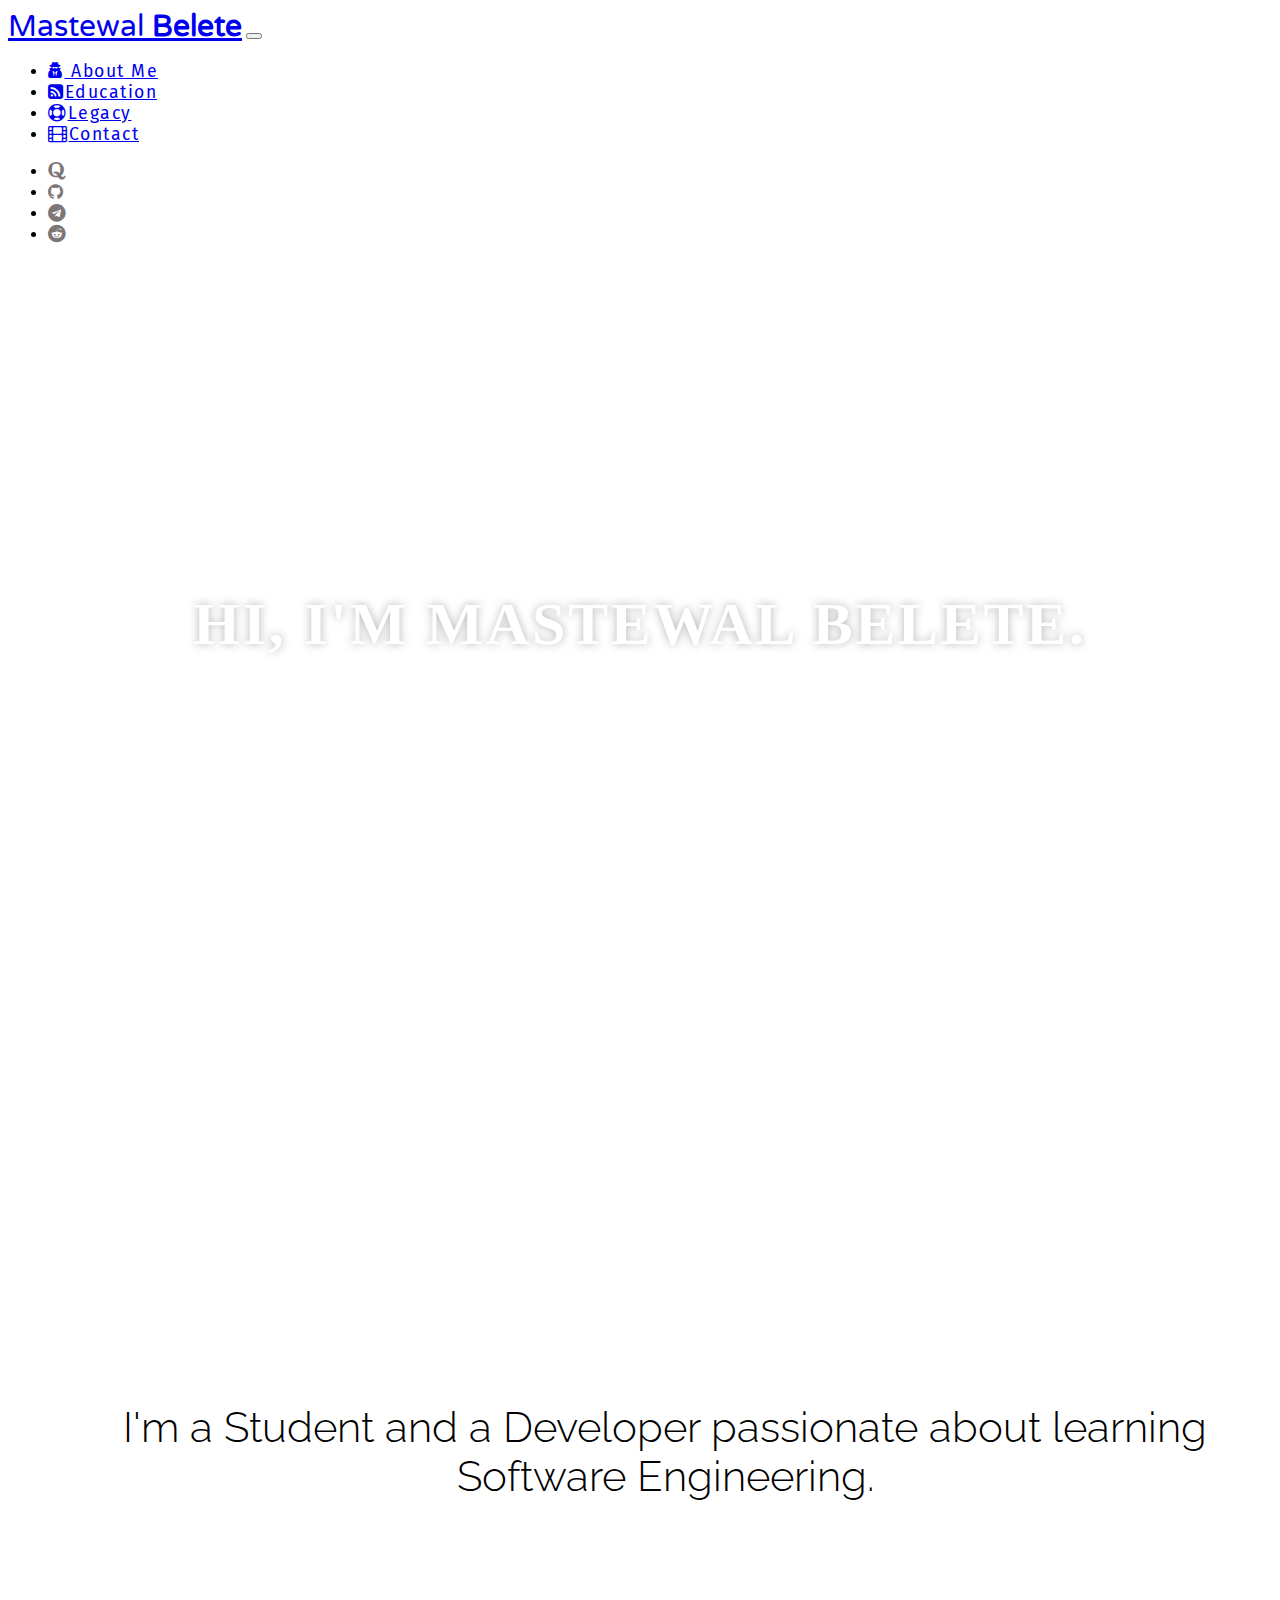
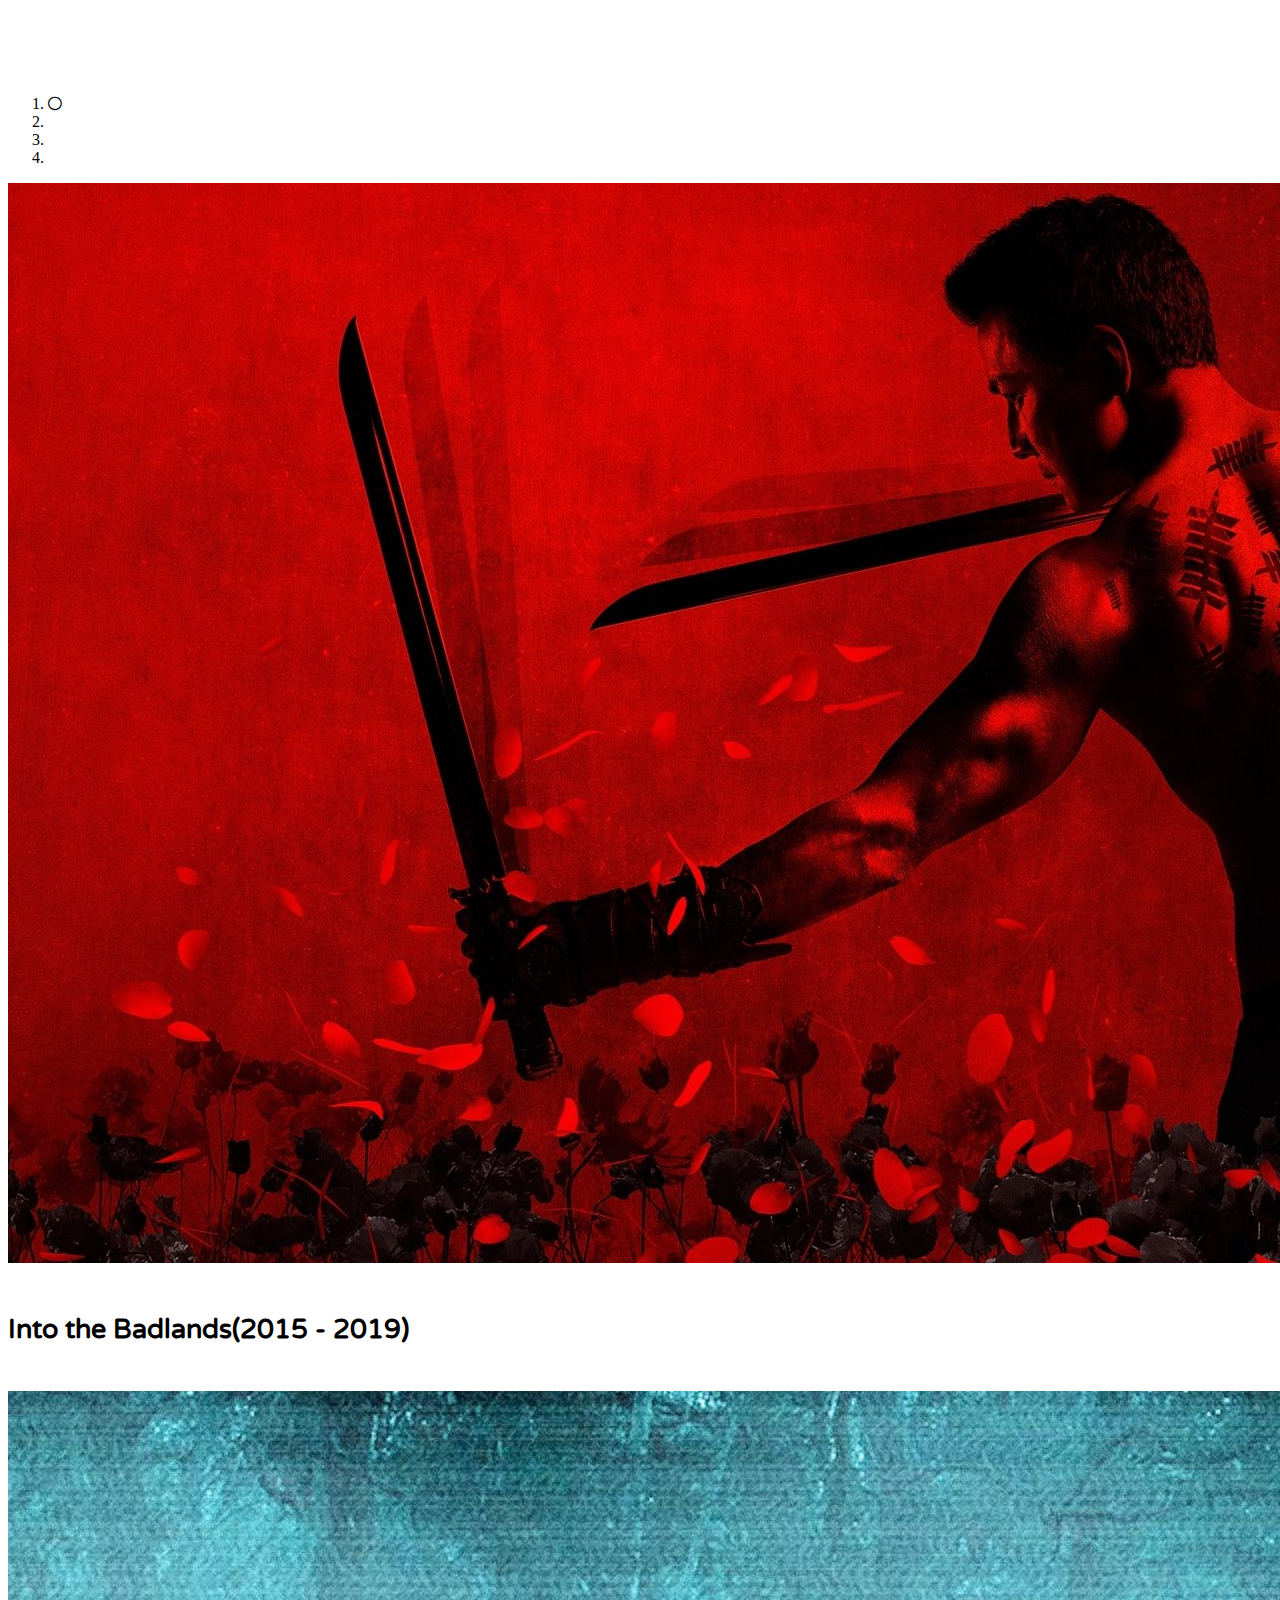
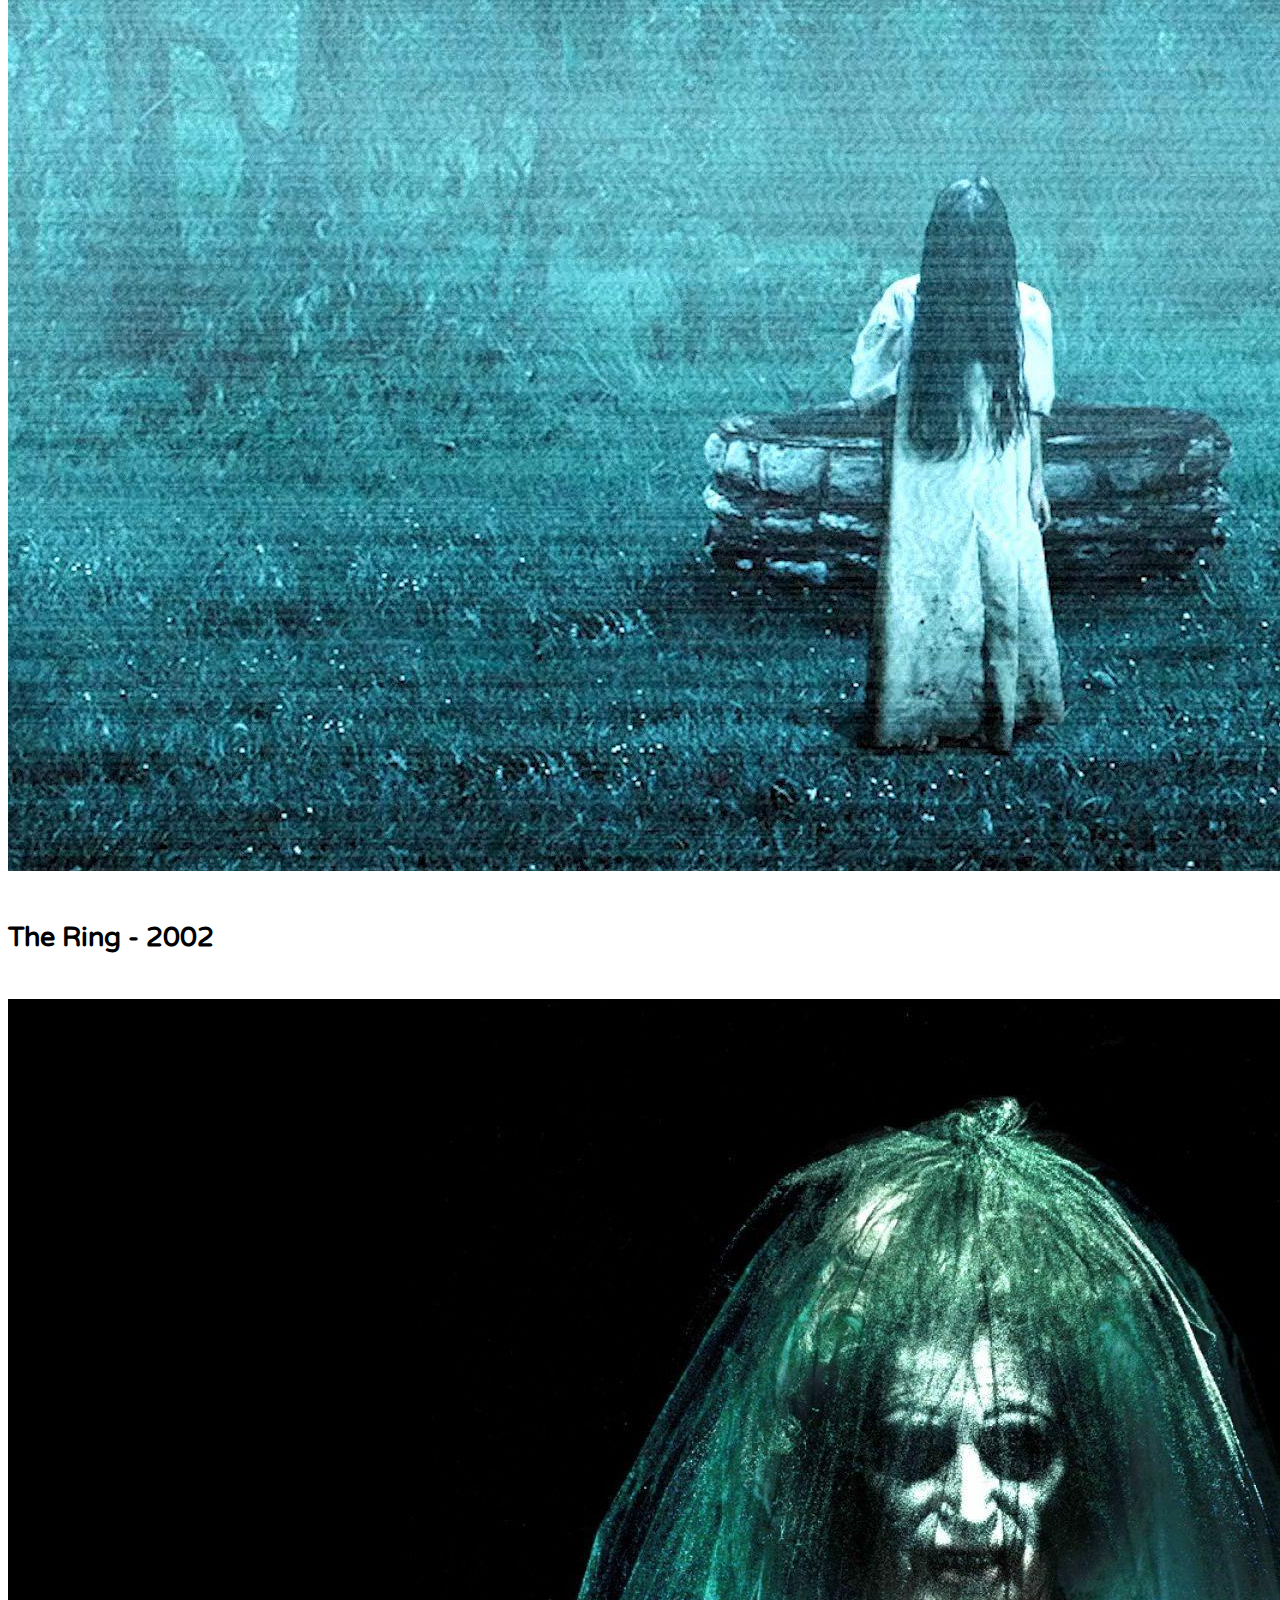
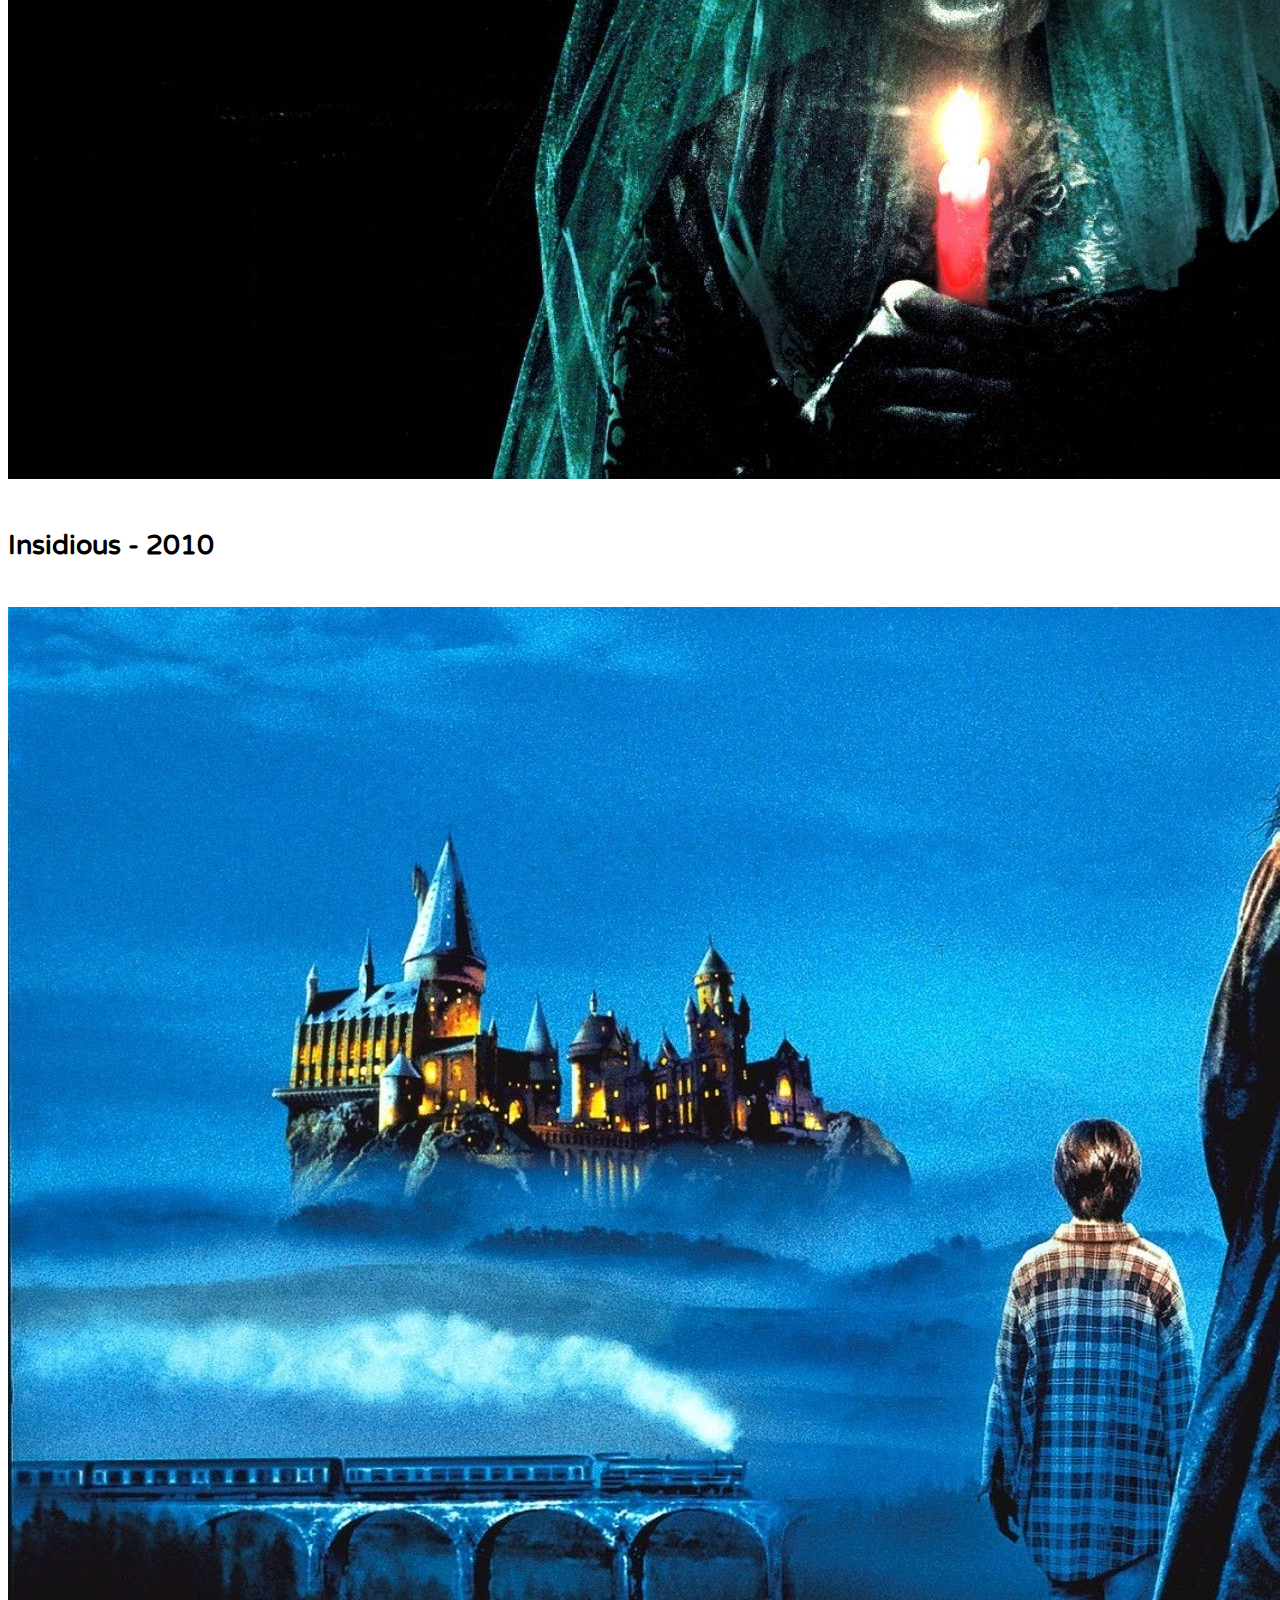
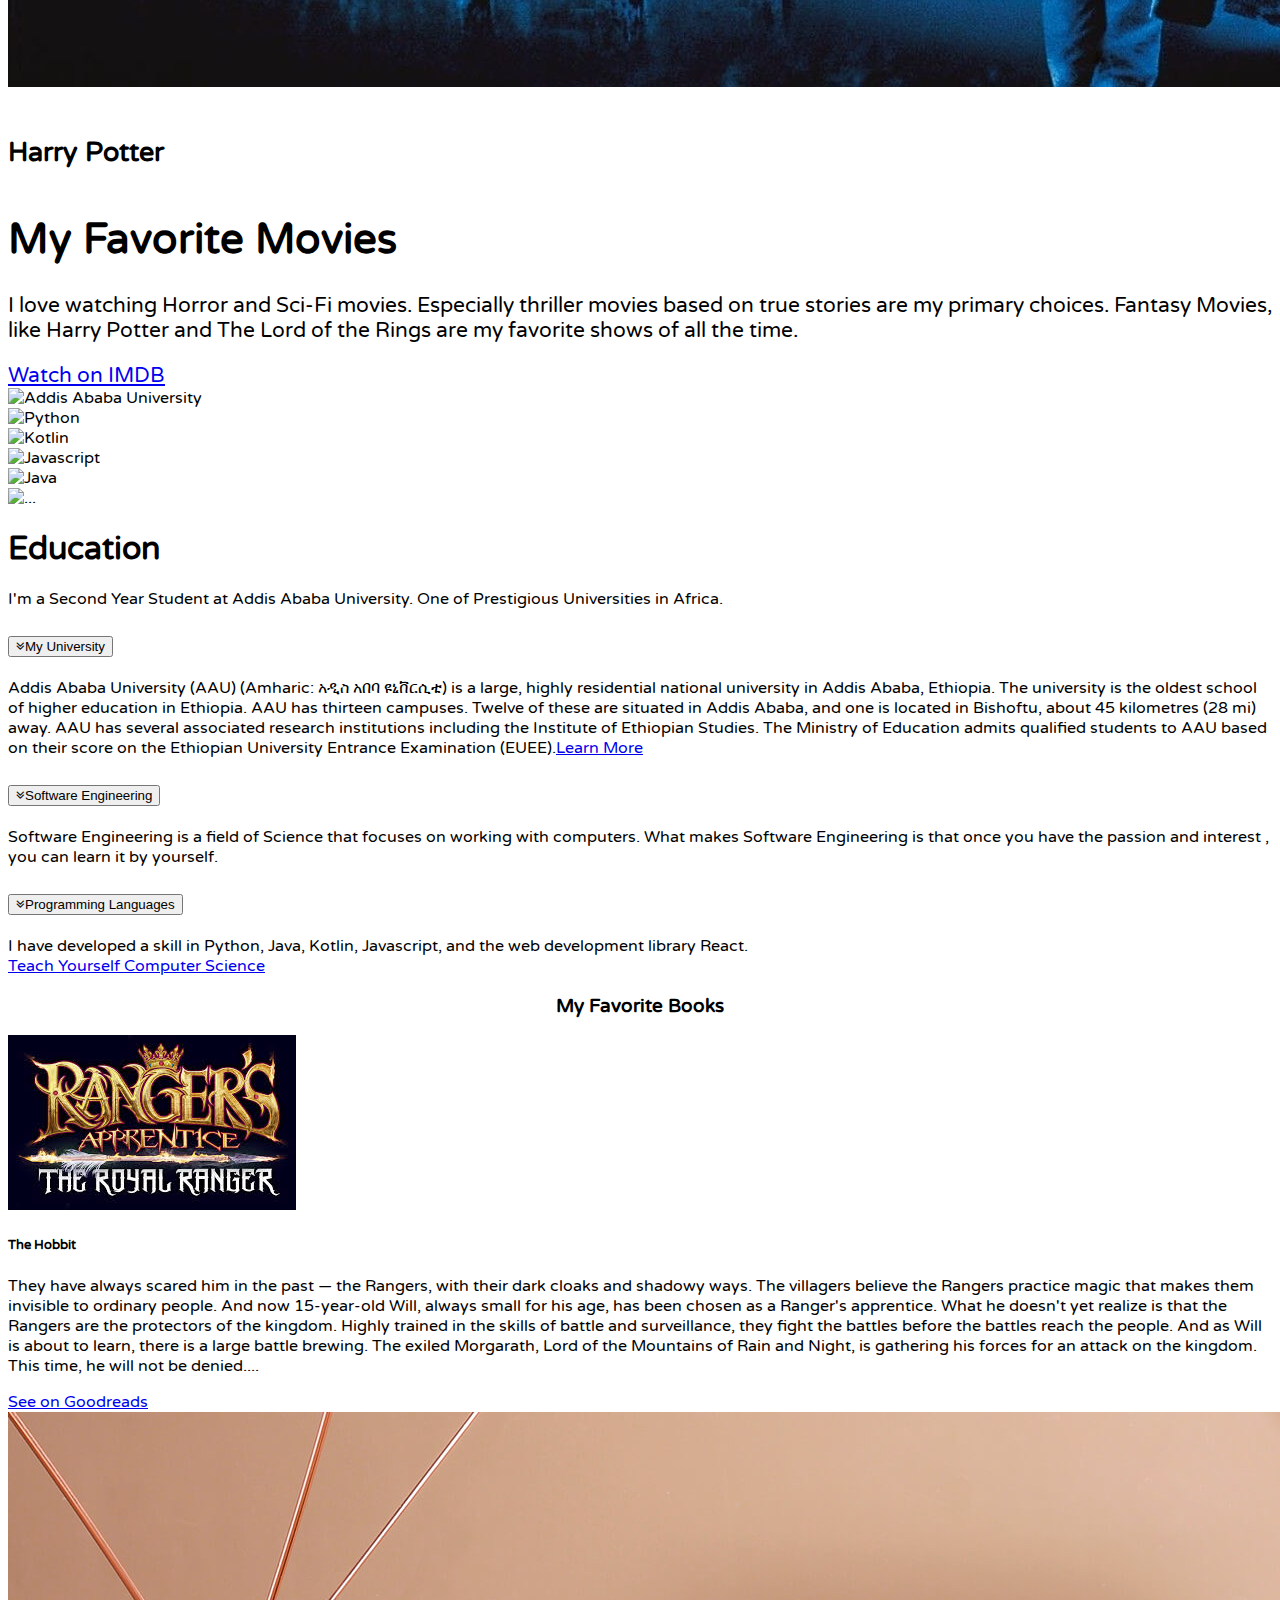
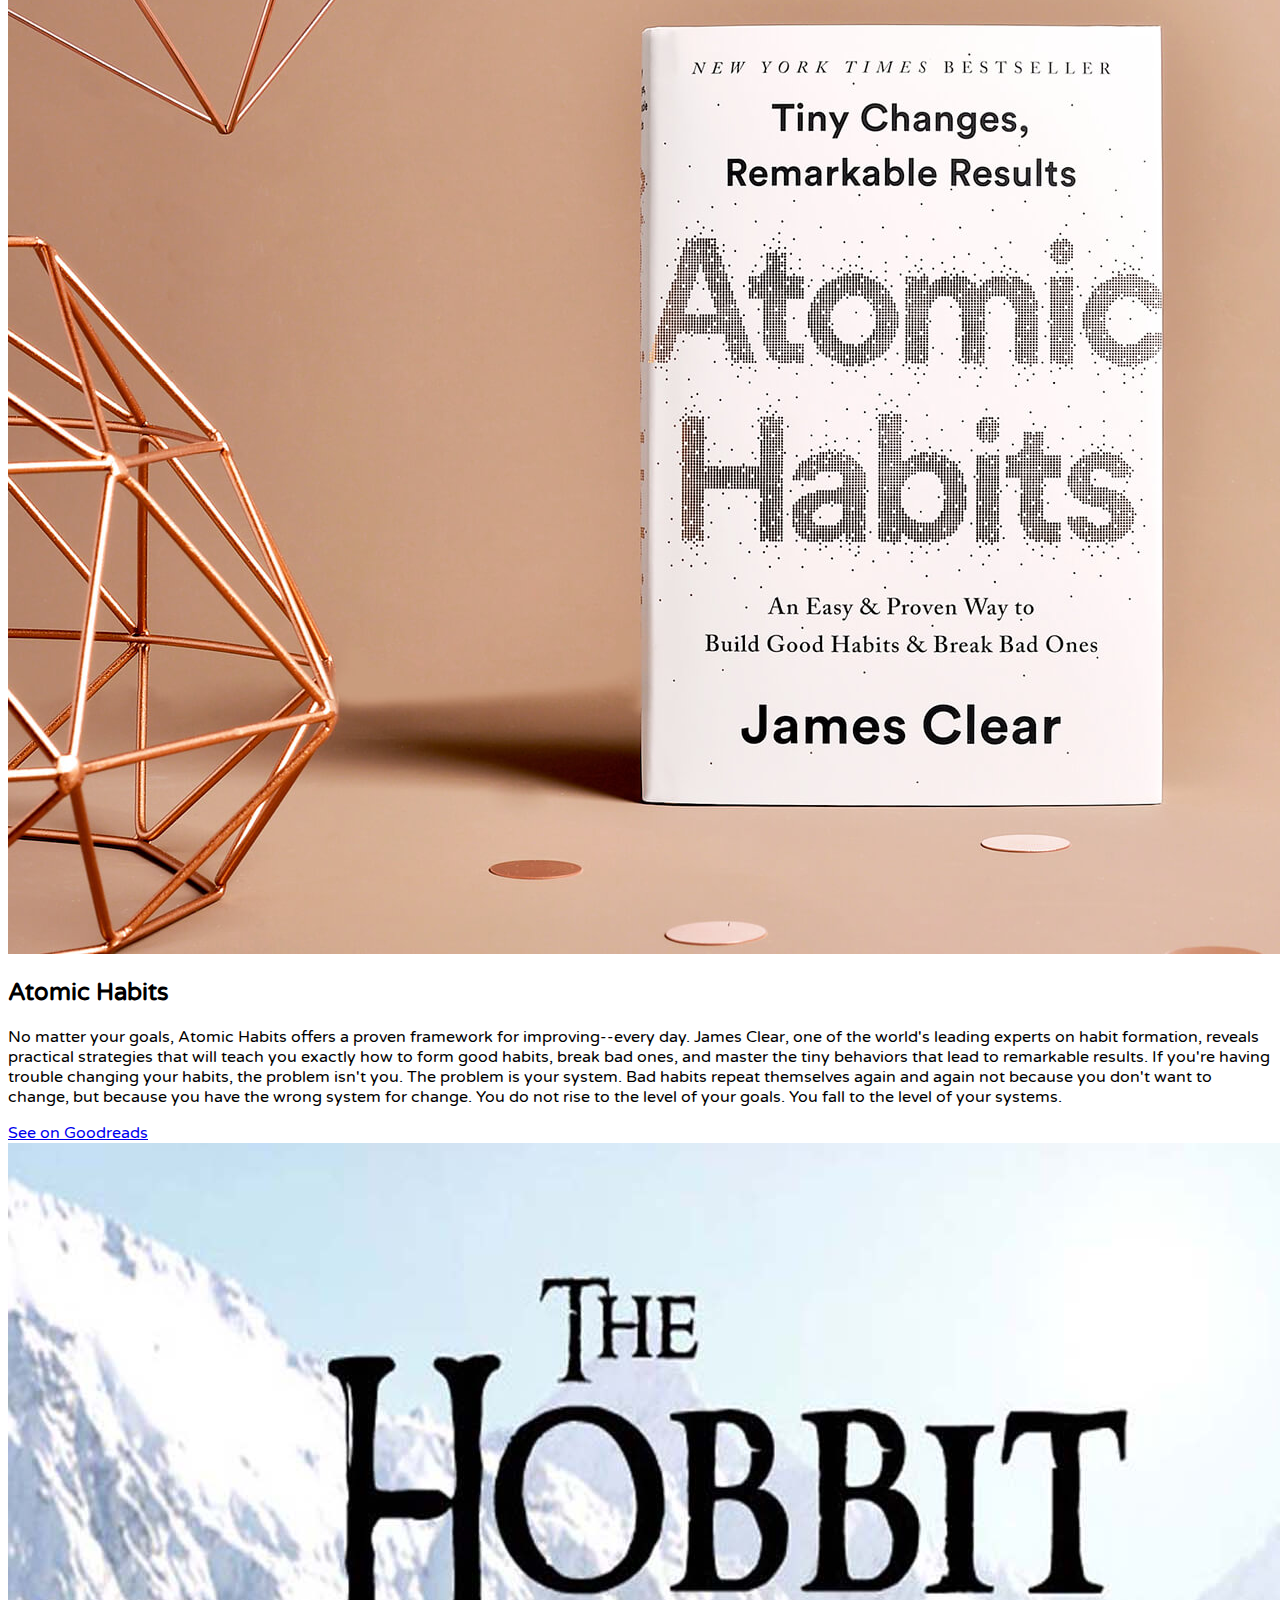
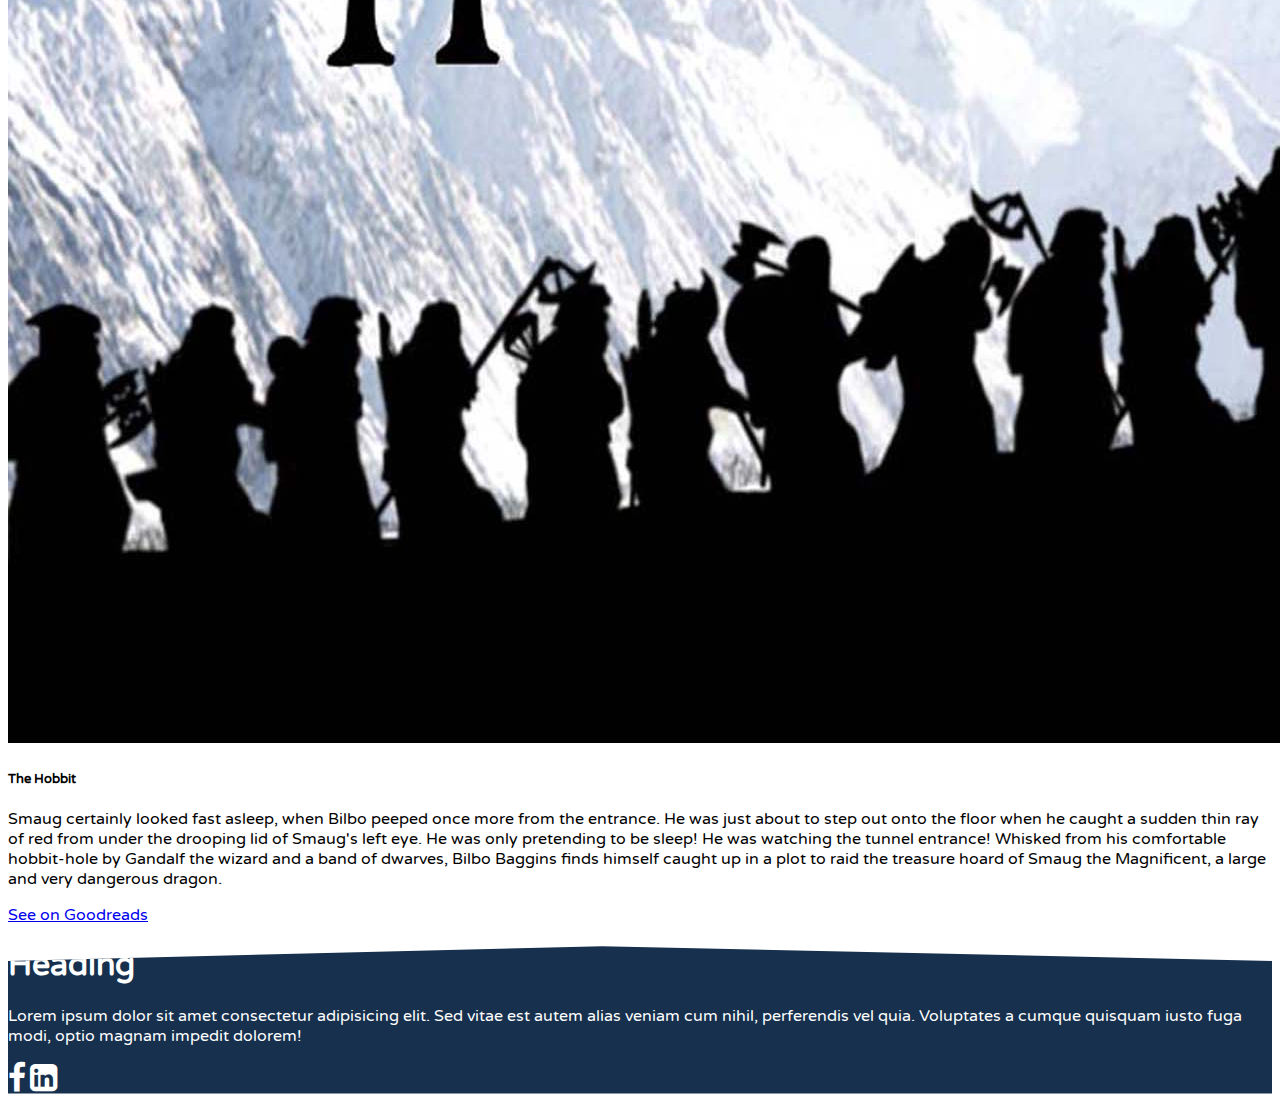
==== commit 2908a37b: "Updating Content - Adding Modals in Blog.html" ====
--- a/index.html
+++ b/index.html
@@ -249,13 +249,9 @@
                         <div id="collapseTwo" class="collapse" aria-labelledby="headingTwo"
                             data-parent="#accordionExample">
                             <div class="card-body">
-                                Anim pariatur cliche reprehenderit, enim eiusmod high life accusamus terry richardson ad
-                                squid. 3 wolf moon officia aute, non cupidatat skateboard dolor brunch. Food truck
-                                quinoa nesciunt laborum eiusmod. Brunch 3 wolf moon tempor, sunt aliqua put a bird on it
-                                squid single-origin coffee nulla assumenda shoreditch et. Nihil anim keffiyeh helvetica,
-                                craft beer labore wes anderson cred nesciunt sapiente ea proident. Ad vegan excepteur
-                                butcher vice lomo. Leggings occaecat craft beer farm-to-table, raw denim aesthetic synth
-                                nesciunt you probably haven't heard of them accusamus labore sustainable VHS.
+                                Software Engineering is a field of Science that focuses on working with computers.
+                                What makes Software Engineering is that once you have the passion and interest , you can
+                                learn it by yourself.
                             </div>
                         </div>
                     </div>
--- a/assets/css/style.css
+++ b/assets/css/style.css
@@ -125,6 +125,8 @@
 }
 
 
+/*Blog*/
+
 .blog-title{
 	text-align: center;
 }
@@ -133,4 +135,10 @@
 	font-family: 'Raleway', sans-serif;
 	font-size: 3rem;
 	font-weight: 300;
+}
+
+.modal-link{
+	text-decoration: none;
+	font-family: 'Raleway', sans-serif;
+	font-size: 1.7rem;
 }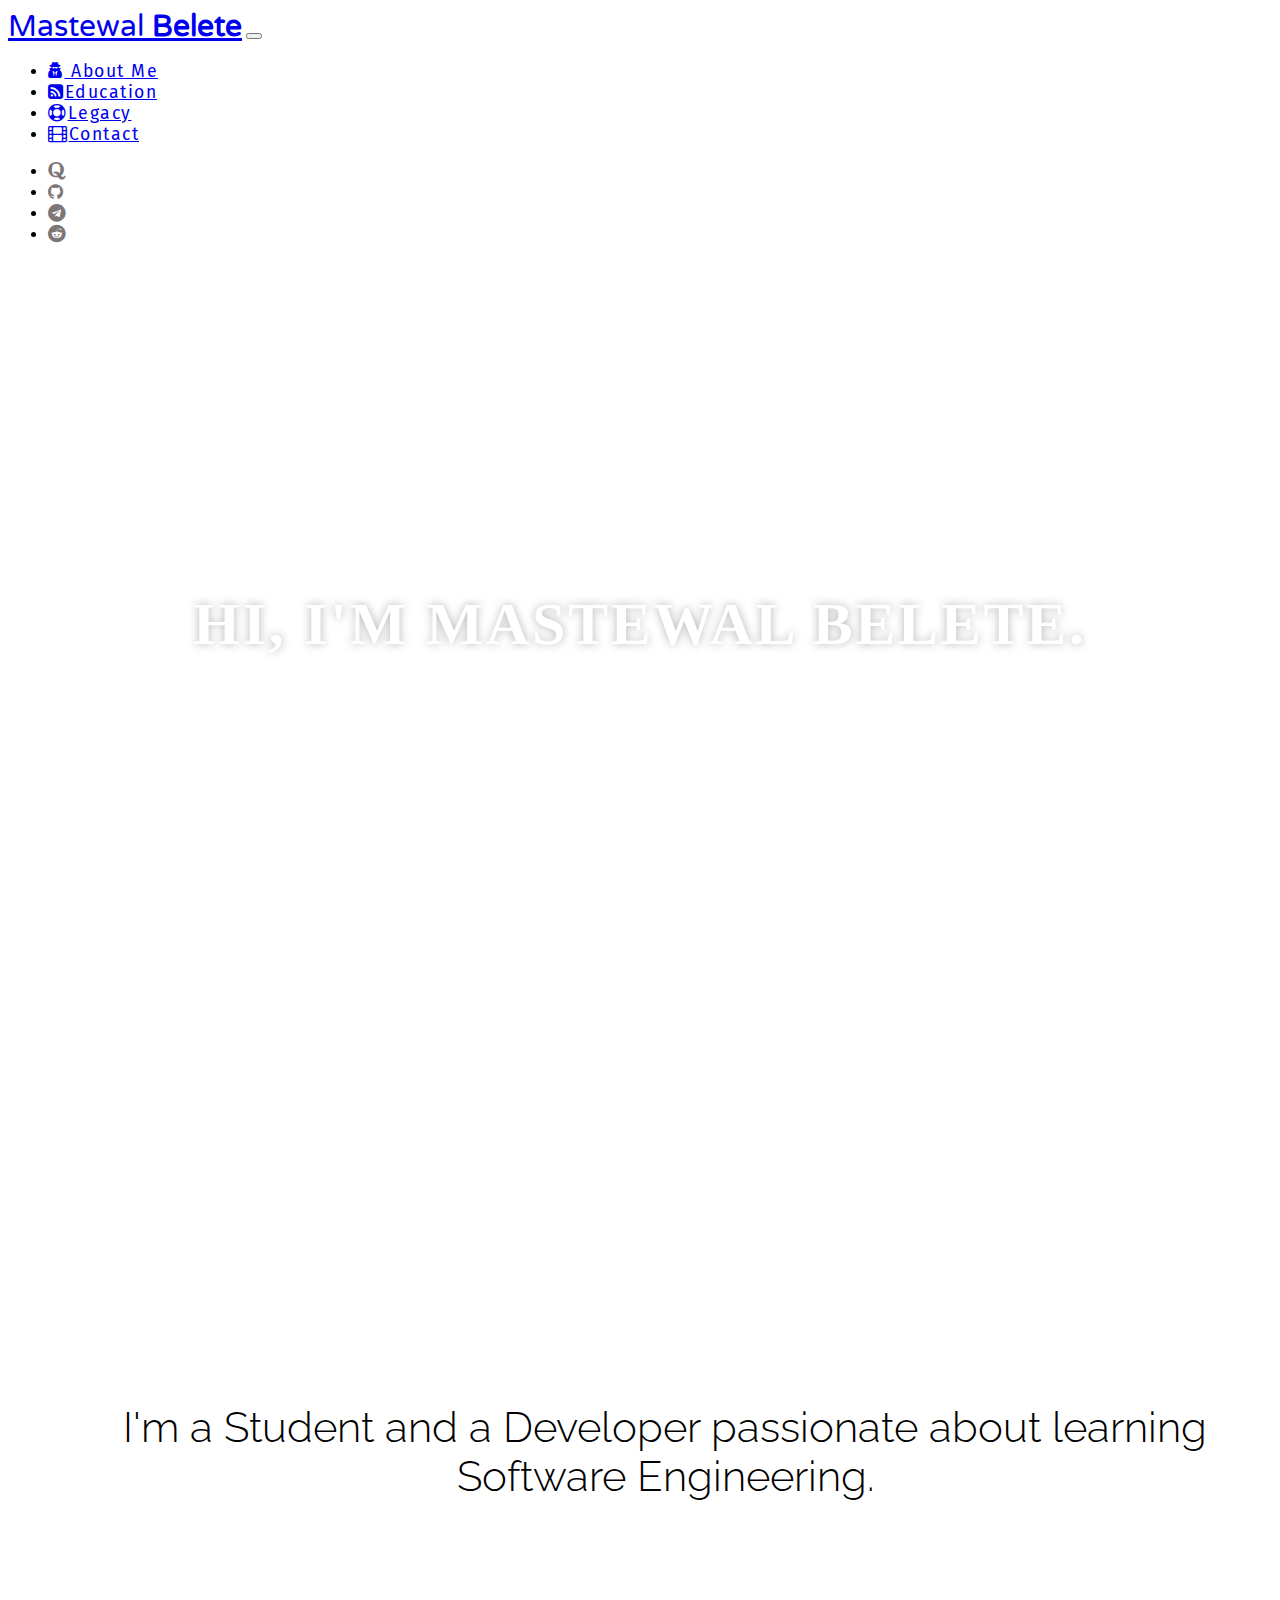
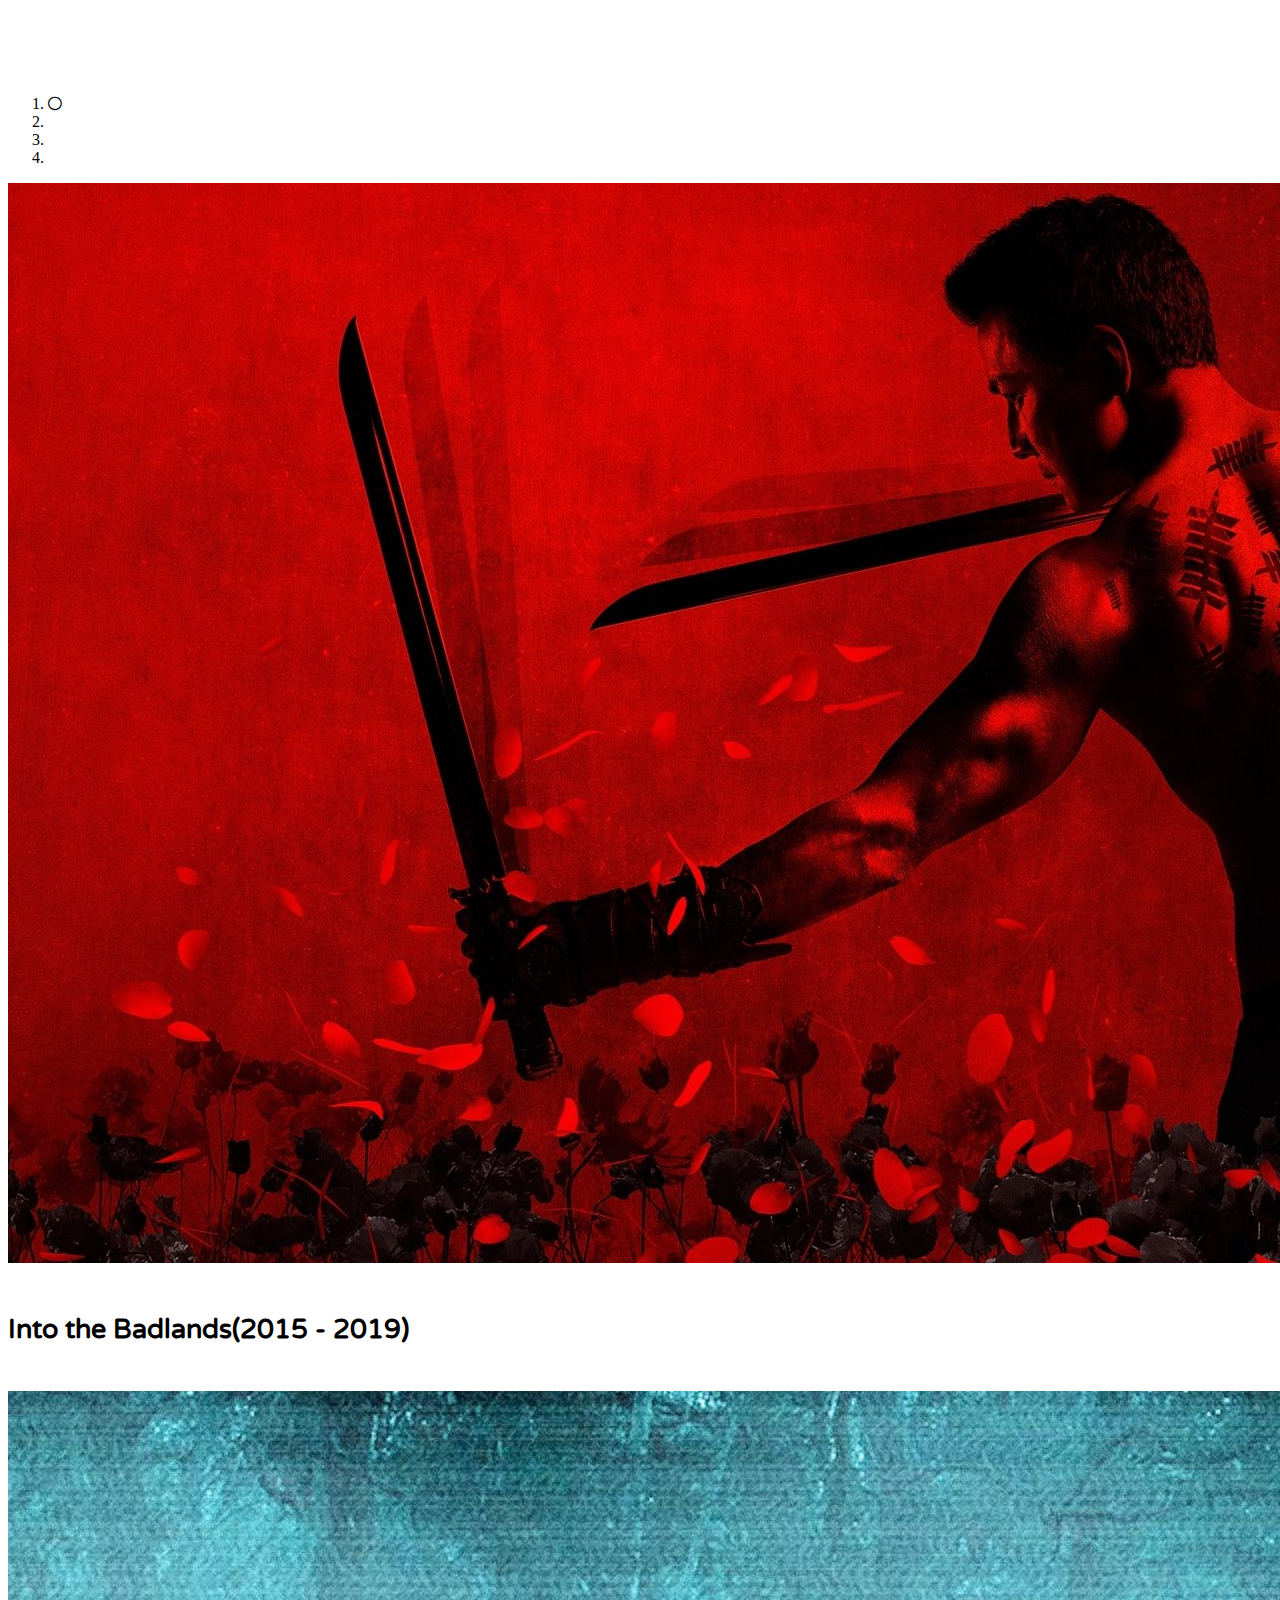
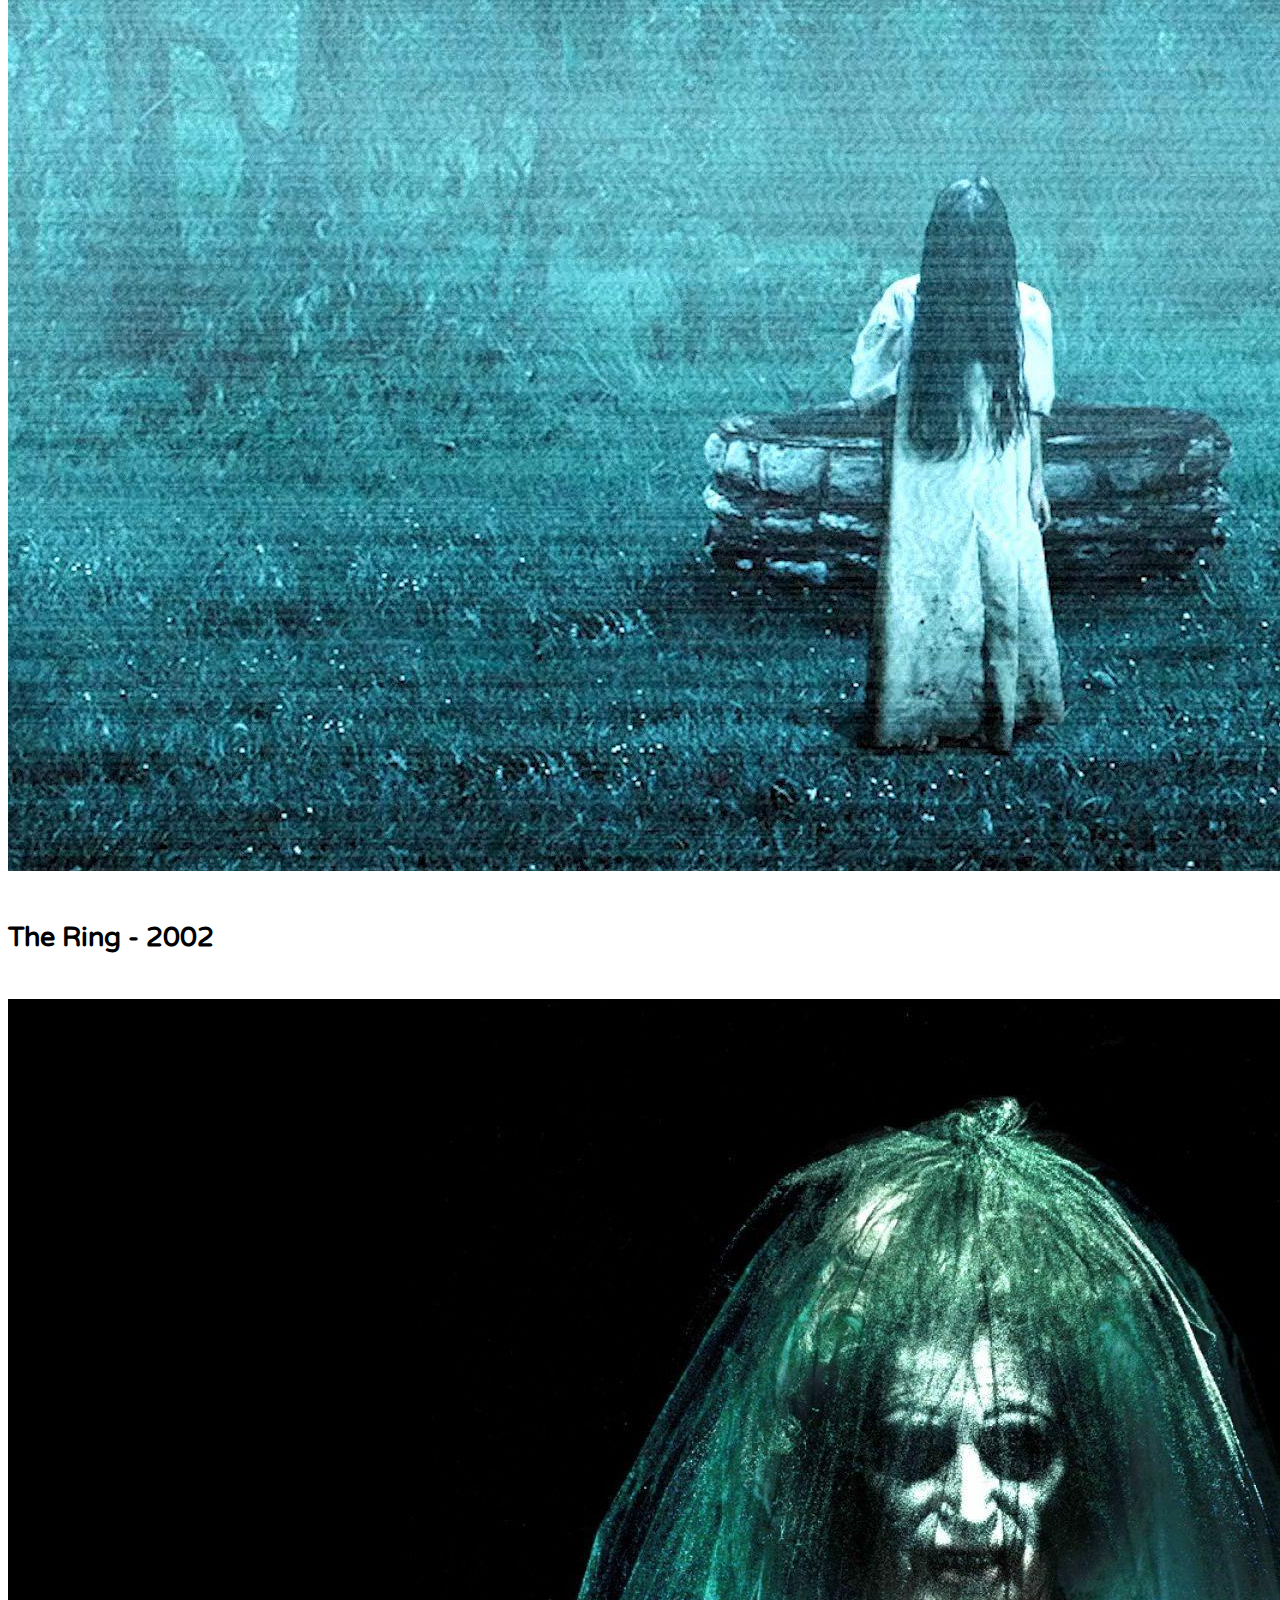
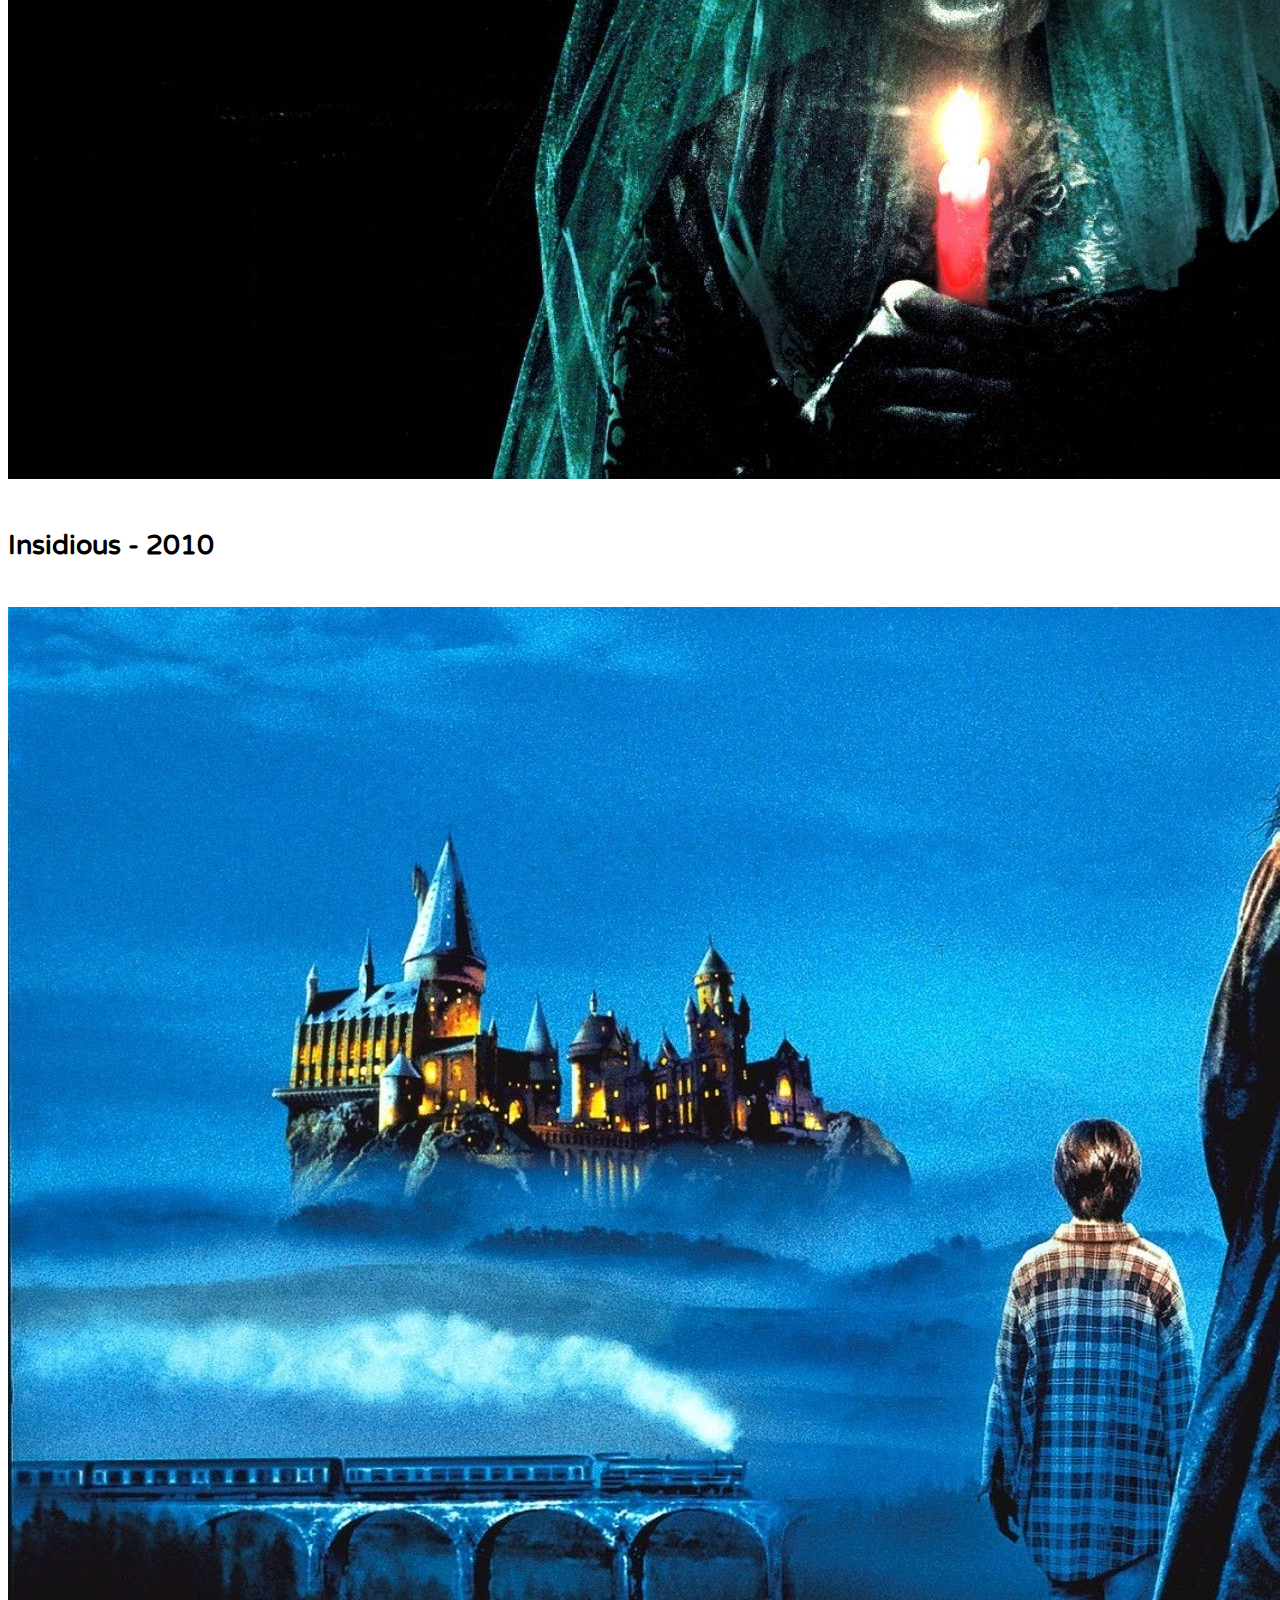
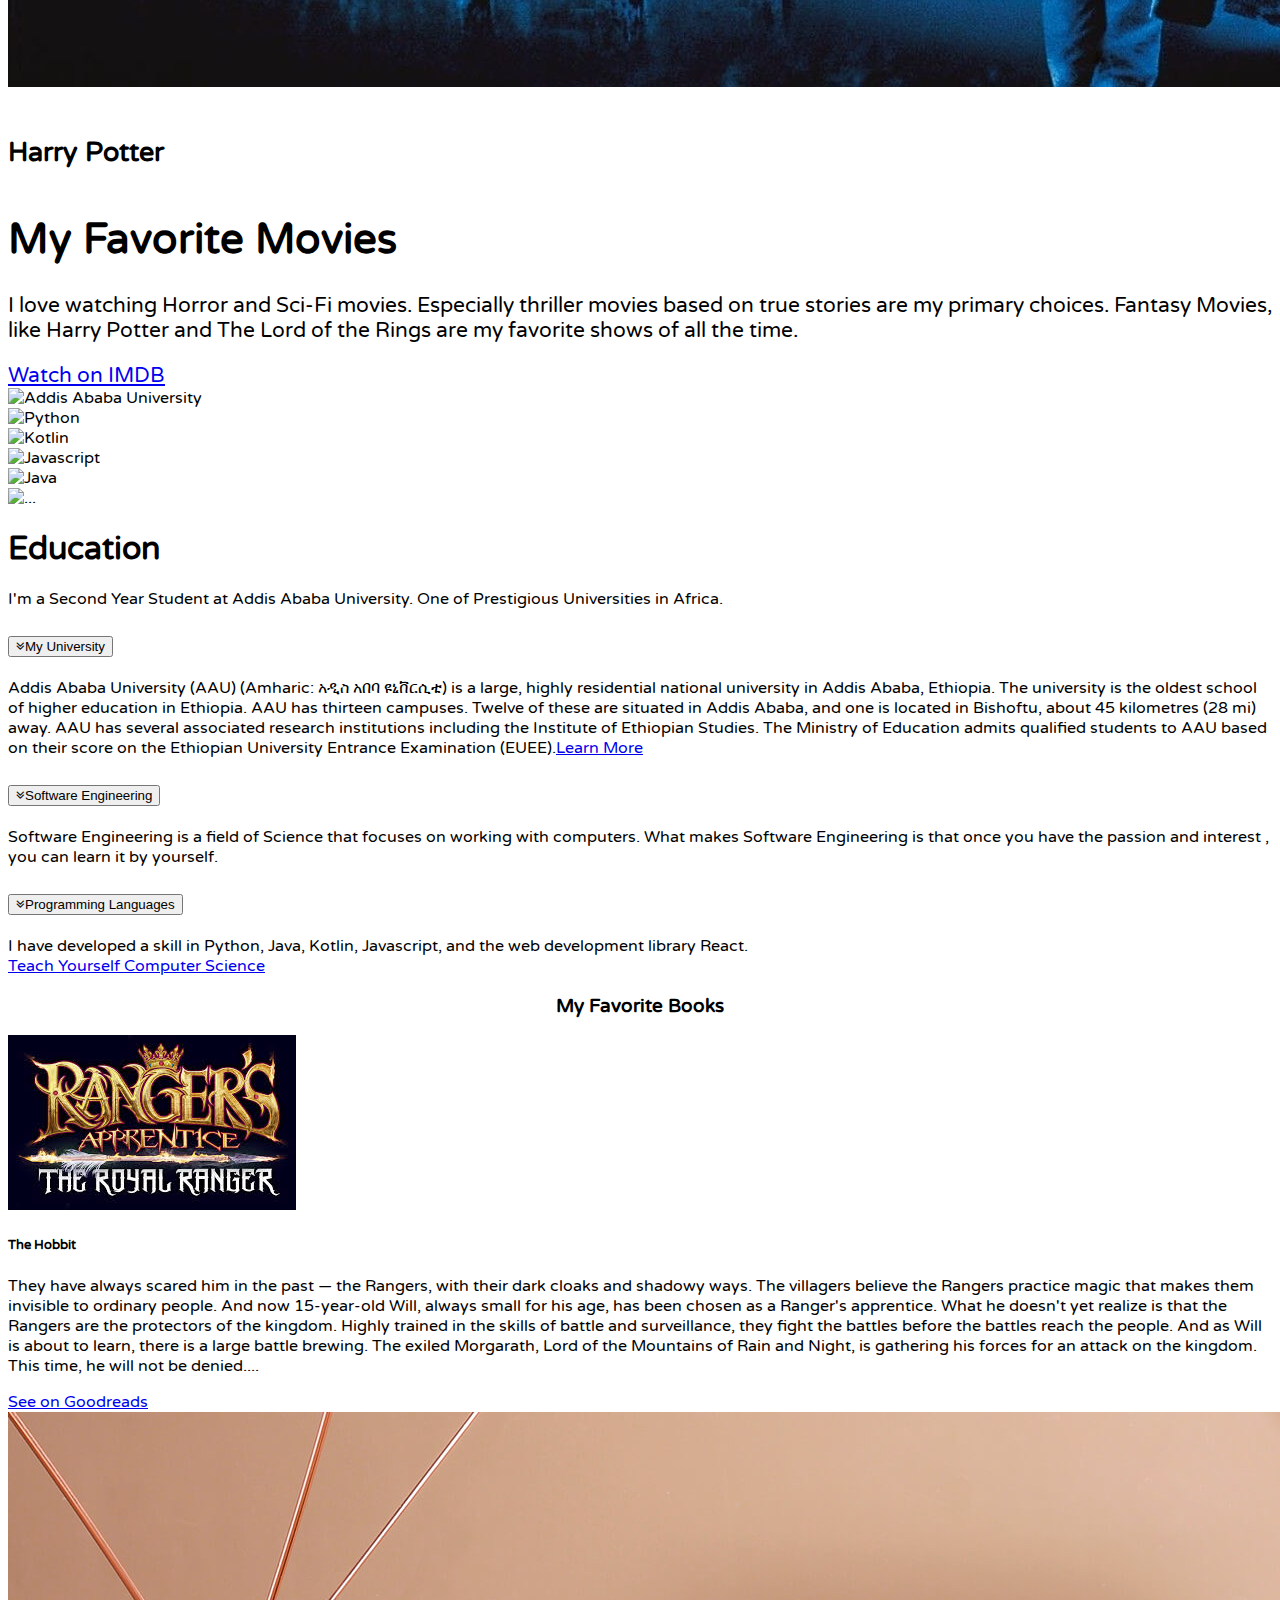
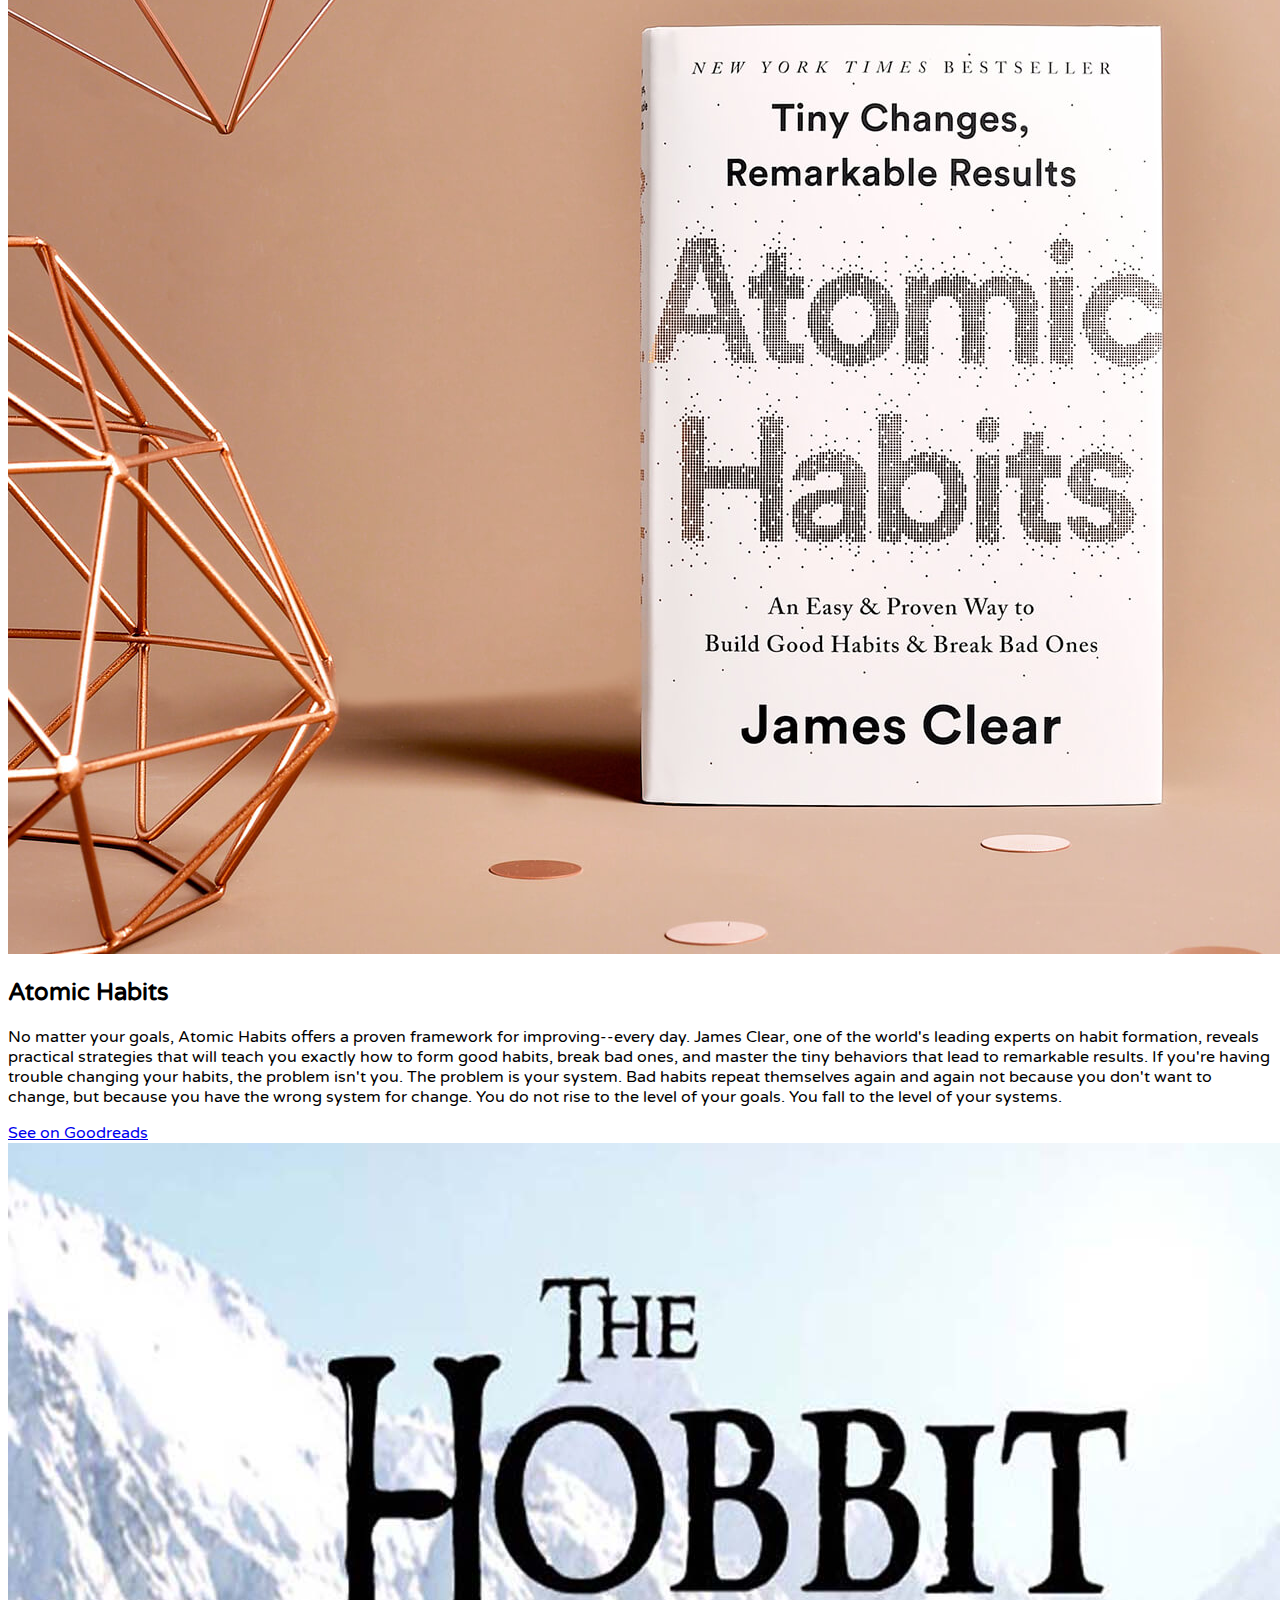
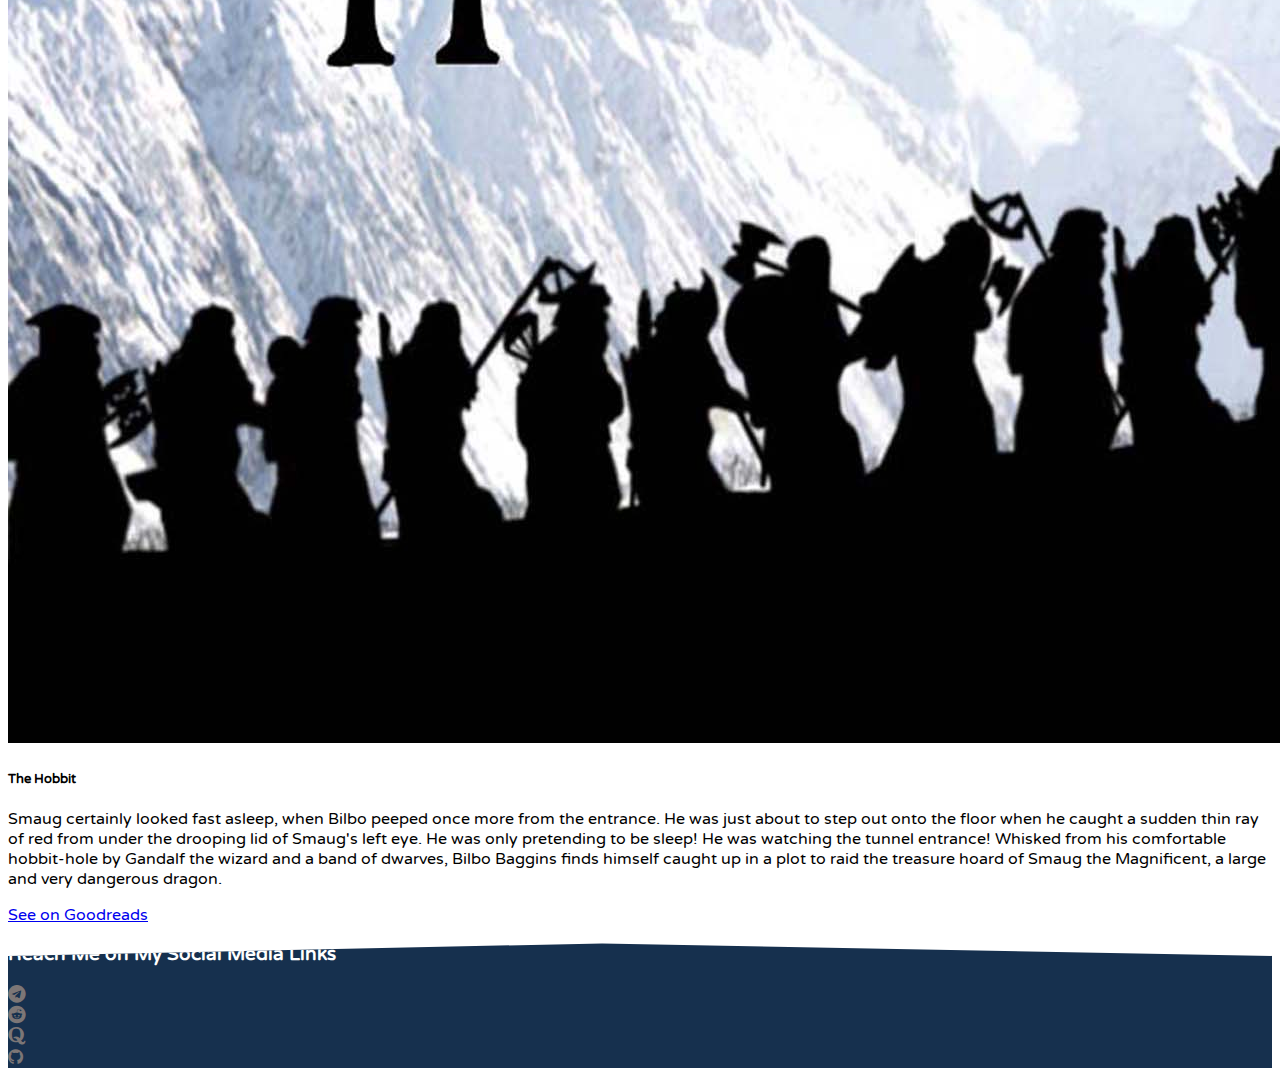
==== commit 485854de: "Stylng blog.html" ====
--- a/index.html
+++ b/index.html
@@ -54,17 +54,17 @@
                 <div class="contact-icons">
                     <ul class="navbar-nav list-inline">
                         <li class="nav-item list-inline-item "><a class="nav-link" target="blank" id="social-media"
-                                href="">
+                                href="https://www.quora.com/profile/Mastewal-Belete">
                                 <i class="fa fa-quora"></i></a></li>
                         <li class="nav-item list-inline-item"><a class="nav-link" target="blank" id="social-media"
-                                href="">
+                                href="https://github.com/MastewalB">
                                 <i class="fa fa-github"></i></a></li>
                         <li class="nav-item list-inline-item"><a class="nav-link" target="blank" id="social-media"
-                                href="">
+                                href="https://t.me/MiNasgul9">
                                 <i class="fa fa-telegram"></i></a>
                         </li>
                         <li class="nav-item list-inline-item"><a class="nav-link" target="blank" id="social-media"
-                                href="">
+                                href="https://www.reddit.com/user/MasteBT">
                                 <i class="fa fa-reddit"></i></i></a>
                         </li>
 
@@ -366,14 +366,23 @@
 
     <footer class="p-5 footer">
         <div class="row">
-            <div class="col-4">
-                <h1>Heading</h1>
-                <p class="text-left">Lorem ipsum dolor sit amet consectetur adipisicing elit. Sed vitae est
-                    autem alias veniam cum
-                    nihil, perferendis vel quia. Voluptates a cumque quisquam iusto fuga modi, optio magnam
-                    impedit dolorem!</p>
-                <i class="fa fa-facebook fa-2x"> </i>
-                <i class="fa fa-linkedin-square fa-2x"></i>
+            <div class="col-12 text-center">
+
+                <h3>Reach Me on My Social Media Links</h3>
+                <li class="list-inline-item"><a class="nav-link" target="blank" id="social-media"
+                        href="https://t.me/MiNasgul9">
+                        <i class="fa fa-telegram"></i></a>
+                </li>
+                <li class="list-inline-item"><a class="nav-link" target="blank" id="social-media"
+                        href="https://www.reddit.com/user/MasteBT">
+                        <i class="fa fa-reddit"></i></i></a>
+                </li>
+                <li class="list-inline-item "><a class="nav-link" target="blank" id="social-media"
+                        href="https://www.quora.com/profile/Mastewal-Belete">
+                        <i class="fa fa-quora"></i></a></li>
+                <li class="list-inline-item"><a class="nav-link" target="blank" id="social-media"
+                        href="https://github.com/MastewalB">
+                        <i class="fa fa-github"></i></a></li>
 
             </div>
         </div>
--- a/assets/css/style.css
+++ b/assets/css/style.css
@@ -141,4 +141,9 @@
 	text-decoration: none;
 	font-family: 'Raleway', sans-serif;
 	font-size: 1.7rem;
+}
+
+.modal{
+	font-family: 'Varela Round', sans-serif;
+
 }